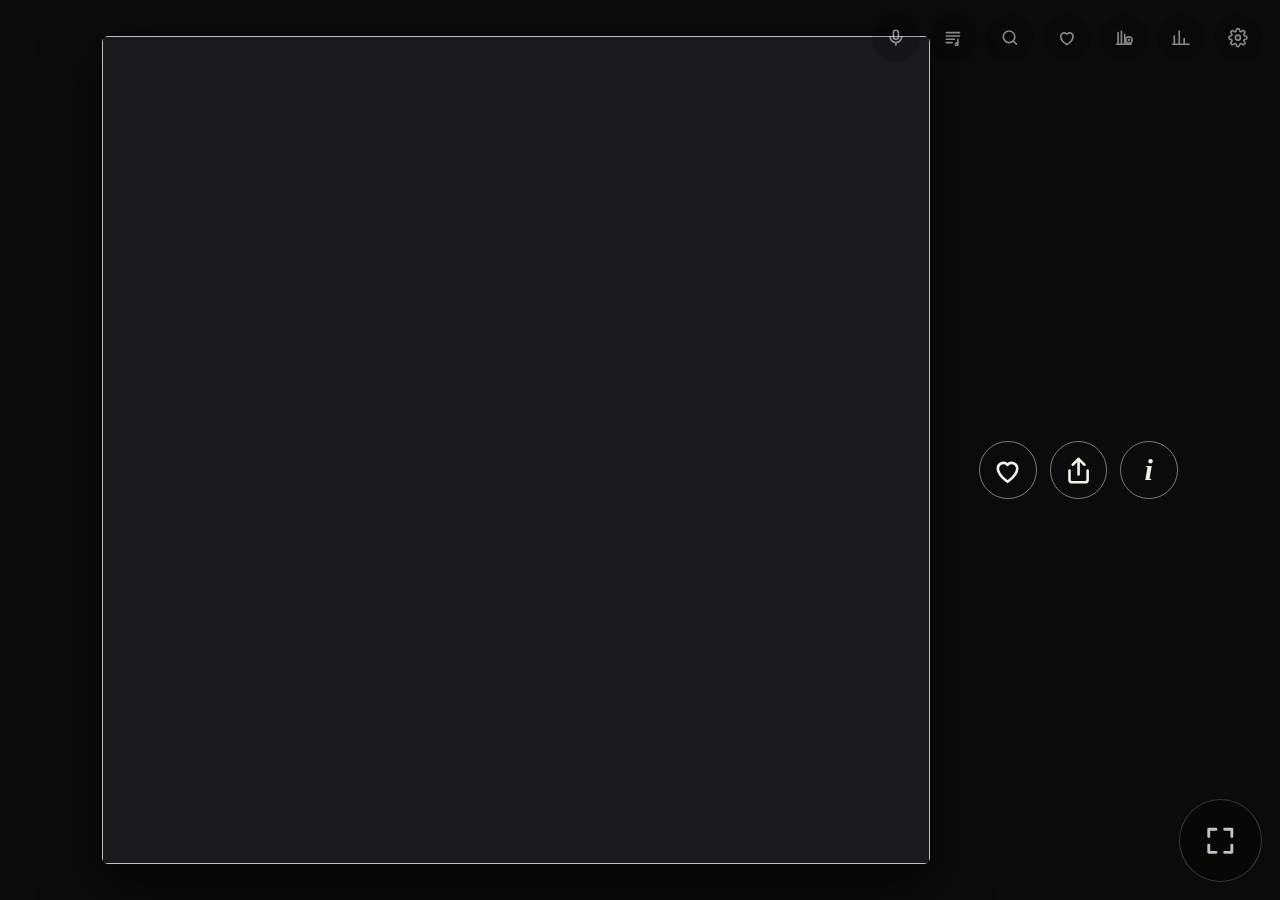
==== app/display.html @ 93bf1a57 "Both apps check for updates every hour and ask whether to update, whatever screen is open (Later ask" ====
<!doctype html>
<html lang="en">
<head>
<meta charset="utf-8">
<meta name="viewport" content="width=device-width, initial-scale=1, viewport-fit=cover">
<title>Liner Notes</title>
<link rel="manifest" href="/manifest.json">
<link rel="icon" href="/icon-192.png">
<link rel="apple-touch-icon" href="/icon-192.png">
<meta name="theme-color" content="#0b0b0c">
<meta name="mobile-web-app-capable" content="yes">
<style>
  :root { --ts: 1; --fg: #f4f1ea; --dim: rgba(244,241,234,.6); --faint: rgba(244,241,234,.14); --gold: #c9a04a;
          --panel: rgba(12,12,14,.94); }
  * { box-sizing: border-box; }
  html, body { margin: 0; height: 100%; background: #0b0b0c; color: var(--fg); overflow: hidden;
    font-family: "Segoe UI Variable Text", "Segoe UI", system-ui, sans-serif; user-select: none; -webkit-tap-highlight-color: transparent; }
  button { font: inherit; color: inherit; }

  #bg { position: fixed; inset: -10%; background-size: cover; background-position: center;
    filter: blur(60px) saturate(1.4) brightness(.42); transition: opacity 1s; }

  /* ---------- main screen ---------- */
  #stage { position: relative; height: 100%; display: flex; align-items: center; justify-content: center;
    gap: 4vmin; padding: 4vmin; cursor: pointer; }
  #side { min-width: 0; display: flex; flex-direction: column; max-height: 100%; }
  #side > p, #side > span, #side > button { flex: none; }
  body.lyrics-show #side { padding-top: 6vmin; }
  @media (min-aspect-ratio: 7/5) {
    #stage { flex-direction: row; } #side { text-align: left; max-width: 50vw; } #art { height: 92vh; } }
  @media (max-aspect-ratio: 7/5) {
    #stage { flex-direction: column; } #side { text-align: center; align-items: center; } #art { height: min(66vh, 92vw); } }
  /* square-ish windows: a smaller cover so the song details below it still fit */
  @media (max-aspect-ratio: 7/5) and (min-aspect-ratio: 4/5) { #art { height: min(48vh, 92vw); } }

  @media (min-aspect-ratio: 7/5) and (max-height: 520px) { #art { height: 78vh; } #side { max-width: 58vw; } }
  .sizes { display: flex; gap: 1.2vmin; flex-wrap: wrap; justify-content: flex-end; }
  #art { aspect-ratio: 1; border-radius: 6px; object-fit: cover; box-shadow: 0 20px 60px rgba(0,0,0,.6);
    background: #1a1a1d; transition: opacity .6s; flex: none; }
  #title { font-size: calc(var(--ts) * clamp(18px, 5.5vmin, 56px)); font-weight: 650; line-height: 1.1; margin: 0 0 .25em; }
  #artist { font-size: calc(var(--ts) * clamp(14px, 4vmin, 38px)); margin: 0; opacity: .92; }
  #album { font-size: calc(var(--ts) * clamp(12px, 2.9vmin, 26px)); margin: .35em 0 0; color: var(--dim); }
  #details { font-size: calc(var(--ts) * clamp(11px, 2.3vmin, 19px)); margin: .35em 0 0; color: var(--dim); }
  /* where it's playing from: plain info text. The medium (vinyl, CD...) is a button that changes it. */
  #source { display: inline-block; margin-top: 1.1em; font-size: calc(var(--ts) * clamp(10px, 1.9vmin, 15px)); letter-spacing: .08em;
    text-transform: uppercase; color: var(--dim); align-self: flex-start; white-space: nowrap; }
  #mediumBtn { display: none; align-items: center; gap: .45em; font-size: calc(var(--ts) * clamp(11px, 2vmin, 16px)); font-weight: 600;
    color: var(--fg); background: rgba(255,255,255,.08); border: 1.5px solid rgba(201,160,74,.75); border-radius: 99px;
    padding: .35em .75em .35em .9em; cursor: pointer; font-family: inherit; flex: none; }
  #mediumBtn:hover, #mediumBtn.open { background: rgba(201,160,74,.18); }
  #mediumBtn svg { width: .9em; height: .9em; fill: none; stroke: currentColor; stroke-width: 2.6; stroke-linecap: round; stroke-linejoin: round; transition: transform .2s; }
  #mediumBtn.open svg { transform: rotate(180deg); }
  @media (max-aspect-ratio: 7/5) { #source { align-self: center; } }
  .clamp { display: -webkit-box; -webkit-box-orient: vertical; -webkit-line-clamp: 2; overflow: hidden; }
  #actRow { display: flex; gap: .8em; flex-wrap: wrap; margin-top: 1.4em; align-self: flex-start; }
  @media (max-aspect-ratio: 7/5) { #actRow { align-self: center; justify-content: center; } }
  #findBtn { display: none; background: var(--gold); color: #111; border: 0; border-radius: 99px;
    padding: .7em 1.4em; font-weight: 650; font-size: calc(var(--ts) * clamp(13px, 2.8vmin, 20px)); cursor: pointer; }
  .listenBtn { display: none; background: none; color: var(--fg); border: 1.5px solid rgba(255,255,255,.45); border-radius: 99px;
    padding: .65em 1.3em; font-weight: 600; font-size: calc(var(--ts) * clamp(13px, 2.8vmin, 20px)); cursor: pointer; }
  .listenBtn:hover { background: rgba(255,255,255,.1); }
  .listenBtn.busy { opacity: .7; cursor: default; }
  #micInd .listenBtn { display: inline-block; font-size: 1em; padding: .25em .9em; margin-left: .4em; pointer-events: auto; }

  #progress { display: none; align-items: center; gap: 1em; margin-top: .9em; width: min(100%, 26em); }
  @media (max-aspect-ratio: 7/5) { #progress { align-self: center; } }
  #progress .bar { flex: 1; height: 4px; border-radius: 99px; background: rgba(255,255,255,.16); overflow: hidden; }
  #progFill { height: 100%; width: 0; background: var(--fg); opacity: .8; border-radius: 99px; }
  #progress.estimate #progFill { opacity: .45; }
  #progText { color: var(--dim); font-variant-numeric: tabular-nums; white-space: nowrap; font-size: calc(var(--ts) * clamp(11px, 2.2vmin, 17px)); }
  .metaRow { display: flex; align-items: center; gap: .8em; margin-top: 1.1em; }
  @media (max-aspect-ratio: 7/5) { .metaRow { justify-content: center; } }
  .metaRow #source { margin-top: 0; }
  #infoBtn { width: calc(var(--ts) * clamp(26px, 5vmin, 36px)); height: calc(var(--ts) * clamp(26px, 5vmin, 36px)); border-radius: 50%;
    border: 1.5px solid rgba(255,255,255,.45); background: none; color: var(--fg); cursor: pointer; flex: none;
    font: italic 600 calc(var(--ts) * clamp(13px, 2.6vmin, 19px)) Georgia, serif; display: grid; place-items: center; padding: 0; }
  #infoBtn:hover { background: rgba(255,255,255,.12); }

  /* lyrics mode: title above the art, artist and album below it, lyrics in their own column */
  #artCol { display: contents; }
  #lyTitle, #lyBelow, #lyricsCol { display: none; }
  body.lyrics-show #side { display: none; }
  body.lyrics-show #artCol { display: flex; flex-direction: column; align-items: center; justify-content: center; flex: none; min-width: 0; }
  body.lyrics-show #lyTitle, body.lyrics-show #lyBelow { display: block; text-align: center; max-width: 100%; }
  #lyTitle { font-size: calc(var(--ts) * clamp(16px, 4.4vmin, 44px)); font-weight: 650; line-height: 1.15; margin: 0 0 1.6vmin; }
  #lyBelow { margin-top: 1.8vmin; }
  #lyArtist { font-size: calc(var(--ts) * clamp(13px, 3.2vmin, 30px)); margin: 0; opacity: .92; }
  #lyAlbum { font-size: calc(var(--ts) * clamp(11px, 2.4vmin, 21px)); margin: .2em 0 0; color: var(--dim); }
  body.lyrics-show #lyricsCol { display: block; position: relative; flex: 1; min-width: 0; align-self: stretch; overflow-y: auto; scrollbar-width: none;
    -webkit-mask-image: linear-gradient(transparent 0, #000 14%, #000 86%, transparent 100%);
            mask-image: linear-gradient(transparent 0, #000 14%, #000 86%, transparent 100%); user-select: text; }
  #lyricsCol::-webkit-scrollbar { display: none; }
  #lyricLines { padding: 40vh 0; }
  #lyricLines p { margin: 0; padding: .32em 0; color: var(--dim); opacity: .55; line-height: 1.3; transition: opacity .35s, color .35s, transform .35s;
    font-size: calc(var(--ts) * clamp(15px, 3.6vmin, 34px)); font-weight: 600; transform-origin: left center; }
  #lyricLines p.past { opacity: .32; }
  #lyricLines p.now { opacity: 1; color: var(--fg); }
  #lyricLines.plain p { opacity: .85; font-weight: 500; }
  #lyricLines .gap { height: .8em; }
  #lyricLines .none { opacity: .6; font-weight: 500; }
  #lyricLines .pill { display: inline-block; margin-top: 1em; font-weight: 500; }
  @media (min-aspect-ratio: 7/5) {
    body.lyrics-show #stage { gap: 6vmin; padding: 4vmin 6vmin; }
    body.lyrics-show #art { height: min(62vh, 44vw); } }
  @media (max-aspect-ratio: 7/5) {
    body.lyrics-show #stage { justify-content: flex-start; gap: 2vmin; padding-top: max(7vmin, calc(var(--ts) * 54px)); }
    body.lyrics-show #art { height: min(30vh, 62vw); }
    body.lyrics-show #lyricsCol { width: 100%; text-align: center; }
    #lyricLines p { transform-origin: center; } }

  .record, #art.record { background: radial-gradient(circle, #c9a04a 0 14%, #111 15% 16%, #1b1b1b 17% 30%, #121212 31% 45%,
    #1b1b1b 46% 60%, #121212 61% 70%, #0d0d0d 71%); border-radius: 50% !important; animation: spin 6s linear infinite; }
  @keyframes spin { to { transform: rotate(360deg); } }

  /* still looking: breathing ring around the record + status line */
  #art.searching { animation: spin 6s linear infinite, breathe 2.4s ease-in-out infinite; }
  @keyframes breathe { 0%, 100% { box-shadow: 0 0 0 0 rgba(201,160,74,.0), 0 20px 60px rgba(0,0,0,.6); }
                       50% { box-shadow: 0 0 0 2.4vmin rgba(201,160,74,.30), 0 0 9vmin 3vmin rgba(201,160,74,.22), 0 20px 60px rgba(0,0,0,.6); } }
  .looking { display: none; align-items: center; gap: .6em; color: var(--dim); font-size: calc(var(--ts) * clamp(12px, 2.5vmin, 19px)); margin-top: .8em; }
  .looking i { width: .7em; height: .7em; border-radius: 50%; background: var(--gold); animation: pulse 1.6s ease-in-out infinite; flex: none; }
  @keyframes pulse { 0%, 100% { opacity: .25; transform: scale(.75); } 50% { opacity: 1; transform: scale(1); } }
  #idle.listening .record { animation: spin 6s linear infinite, breathe 2.4s ease-in-out infinite; opacity: .9; }

  #idle { position: fixed; inset: 0; display: none; align-items: center; justify-content: center; flex-direction: column;
    color: var(--dim); font-size: calc(var(--ts) * clamp(14px, 3.5vmin, 30px)); gap: 3vmin; }
  #idle .record { width: 30vmin; height: 30vmin; animation-duration: 20s; opacity: .5; }

  /* ---------- between records ---------- */
  #idleShow { position: fixed; inset: 0; display: none; z-index: 1; }
  #idle.show #idleShow { display: block; }
  #idle.show > .record, #idle.show > #idleText { display: none; }
  #idleStatus { position: fixed; left: 50%; bottom: 4vmin; transform: translateX(-50%); z-index: 3; display: none;
    background: rgba(0,0,0,.55); border: 1px solid rgba(255,255,255,.14); border-radius: 99px; padding: .5em 1.2em; color: var(--fg);
    font-size: calc(var(--ts) * clamp(12px, 2.4vmin, 18px)); white-space: nowrap; }
  #idle.show #idleStatus.on { display: block; }
  #stylusNote { position: fixed; left: 50%; top: max(9vmin, 56px); transform: translateX(-50%); z-index: 4; display: none; align-items: center; gap: .8em;
    background: rgba(0,0,0,.6); border: 1px solid rgba(201,160,74,.55); border-radius: 1.6em; padding: .45em .6em .45em 1.2em; width: max-content; color: var(--fg);
    font-size: calc(var(--ts) * clamp(12px, 2.2vmin, 17px)); max-width: 92vw; box-sizing: border-box; }
  #idle.show #stylusNote.on { display: flex; }
  #stylusNote span { line-height: 1.3; }
  @media (orientation: portrait) { #stylusNote { flex-wrap: wrap; justify-content: center; text-align: center; padding: .7em 1em; width: 92vw; }
    #stylusNote span { flex-basis: 100%; } }
  #stylusNote button { flex: none; font-size: .9em; padding: .25em .9em; }
  #stylusBox { font-size: clamp(14px, 2.6vmin, 18px); margin-top: 1em; }
  #stylusBox .muted { font-size: .92em; }
  #stBar { height: 10px; border-radius: 99px; background: rgba(255,255,255,.1); overflow: hidden; margin: .7em 0; }
  #stFill { height: 100%; width: 0; background: var(--gold); border-radius: 99px; transition: width .6s ease; }
  #stFill.due { background: #e8556d; }
  #stylusBox label { display: flex; align-items: center; justify-content: space-between; gap: 1em; margin: .8em 0; }
  #stLifeOwn.on { border-color: var(--gold); }
  #micSel { font-size: .9em; padding: .45em .9em; max-width: 22em; color-scheme: dark; cursor: pointer; }
  #micSel option { background: #1d1d20; color: var(--fg); }
  #stylusBox input.field { width: 10em; color-scheme: dark; font-size: 1em; padding: .45em .9em; }
  #jp, #slides { position: absolute; inset: 0; transition: opacity 2.5s ease; }
  #jp { display: flex; align-items: center; justify-content: center; gap: 6vmin; padding: 6vmin 7vmin; box-sizing: border-box; }
  #jp.off, #slides.off { opacity: 0; pointer-events: none; }
  #jpArt.record { border-radius: 50%; }
  #jpArt { height: min(74vh, 46vw); aspect-ratio: 1; object-fit: cover; border-radius: 6px; box-shadow: 0 20px 60px rgba(0,0,0,.6); flex: none; background: #1a1a1d; }
  #jpSide { min-width: 0; max-width: 46vw; color: var(--fg); }
  #jpKicker { font-size: calc(var(--ts) * clamp(18px, 4.4vmin, 44px)); font-weight: 700; letter-spacing: .06em; text-transform: uppercase;
    color: var(--gold); margin: 0 0 .35em; line-height: 1; }
  #jpSide .kicker { font-size: calc(var(--ts) * clamp(10px, 1.8vmin, 14px)); letter-spacing: .14em; text-transform: uppercase; color: var(--dim); margin: 0 0 .8em; }
  #jpAlbum { font-size: calc(var(--ts) * clamp(18px, 4.6vmin, 46px)); font-weight: 650; line-height: 1.1; margin: 0; }
  #jpArtist { font-size: calc(var(--ts) * clamp(14px, 3.2vmin, 30px)); margin: .25em 0 0; opacity: .9; }
  #jpWhen { font-size: calc(var(--ts) * clamp(11px, 2.1vmin, 17px)); color: var(--dim); margin: .5em 0 0; }
  #jpRecent { display: flex; gap: 1.4vmin; margin-top: 4vmin; flex-wrap: wrap; }
  #jpRecent img { width: calc(var(--ts) * clamp(38px, 7vmin, 72px)); aspect-ratio: 1; object-fit: cover; border-radius: 4px; opacity: .85; background: #1a1a1d; }
  #jpSaved { margin-top: 3.5vmin; }
  #jpSaved div { font-size: calc(var(--ts) * clamp(11px, 2.1vmin, 17px)); color: var(--dim); margin: .25em 0; white-space: nowrap; overflow: hidden; text-overflow: ellipsis; }
  #jpSaved div b { color: var(--fg); font-weight: 600; }
  #jpSaved div i { color: #e8556d; font-style: normal; margin-right: .4em; }
  @media (max-aspect-ratio: 7/5) {
    #jp { flex-direction: column; gap: 3vmin; text-align: center; }
    #jpArt { height: auto; width: min(64vw, 46vh); }
    #jpSide { max-width: 90vw; } #jpRecent { justify-content: center; } }
  #slides .bgl { position: absolute; inset: -8%; background-size: cover; background-position: center; filter: blur(60px) brightness(.4) saturate(1.2);
    transition: opacity 3s ease; }
  #slides .sl { position: absolute; inset: 0; display: flex; flex-direction: column; align-items: center; justify-content: center; gap: 2.4vmin;
    transition: opacity 3s ease; }
  #slides .sl img { height: min(72vh, 80vw); aspect-ratio: 1; object-fit: cover; border-radius: 6px; box-shadow: 0 24px 70px rgba(0,0,0,.65);
    animation: drift 16s ease-in-out both; }
  #slides .sl .cap { color: var(--dim); font-size: calc(var(--ts) * clamp(11px, 2.2vmin, 18px)); text-align: center; max-width: 80vw; }
  #slides .sl .cap b { color: var(--fg); font-weight: 600; }
  #slides .hide { opacity: 0; }
  @keyframes drift { from { transform: scale(1) translateY(.6vmin); } to { transform: scale(1.045) translateY(-.6vmin); } }

  /* ---------- toolbar ---------- */
  #toolbar { position: fixed; top: max(1.5vmin, env(safe-area-inset-top)); right: 2vmin; display: flex; gap: 1vmin; z-index: 5; }
  #toolbar button, #toolbar #tb-coffee { background: rgba(0,0,0,.25); border: 0; border-radius: 50%; width: clamp(34px, 7vmin, 48px);
    height: clamp(34px, 7vmin, 48px); display: grid; place-items: center; cursor: pointer; opacity: .55; }
  #toolbar button:hover { opacity: 1; background: rgba(255,255,255,.1); }
  #tb-listen .slash { display: none; }
  #tb-listen.off { opacity: 1; background: rgba(227,154,122,.22); box-shadow: inset 0 0 0 1.5px rgba(227,154,122,.8); }
  #tb-listen.off svg { stroke: #e39a7a; } #tb-listen.off .slash { display: inline; }
  #micInd .turnOn { display: none; } #micInd.paused .turnOn { display: inline-block; }
  #micInd.paused { background: none; padding: 0; } #micInd.paused i, #micInd.paused > span { display: none; }
  #micInd.paused .turnOn { margin-left: 0; }
  #toolbar svg { width: 55%; height: 55%; stroke: var(--fg); fill: none; stroke-width: 2; stroke-linecap: round; stroke-linejoin: round; }

  /* ---------- panels ---------- */
  /* panels (settings, search, history...) always use normal-size text; the text size setting is for the main screen */
  .panel, #toast { --ts: 1; }
  .panel { font-size: clamp(14px, 2.6vmin, 18px); }
  #spotifyBox, #lastfmBox { font-size: clamp(14px, 2.6vmin, 18px); }
  #spotifyBox .muted, #lastfmBox .muted { font-size: .92em; }
  .panel { position: fixed; inset: 0; background: var(--panel); backdrop-filter: blur(12px); display: none; z-index: 8;
    overflow-y: auto; padding: 5vmin 6vmin 8vmin; user-select: text; cursor: default; }
  .panel.open { display: block; }
  /* the panel's blur makes "fixed" scroll with it, so the close button sticks to the top of the panel instead */
  .close { position: sticky; top: 0; float: right; margin: -3vmin -3vmin 0 2vmin; width: clamp(40px, 7vmin, 56px); height: clamp(40px, 7vmin, 56px);
    border-radius: 50%; border: 0; background: rgba(30,30,34,.85); color: var(--fg); display: grid; place-items: center; padding: 0;
    font-size: clamp(24px, 4.5vmin, 36px); cursor: pointer; line-height: 1; z-index: 9; box-shadow: 0 4px 16px rgba(0,0,0,.4); }
  .close:hover { background: rgba(60,60,66,.95); }
  /* Buy Me a Coffee: beside the close button on every page, and a cup by the buttons on the main screen */
  /* height 0, so the page's text doesn't wrap around it; the button hangs from the top beside the close button */
  .bmc { position: sticky; top: 0; float: right; z-index: 9; display: block; line-height: 0; height: 0; text-decoration: none;
    margin: -3vmin 1.6vmin 0 0 !important; max-width: none !important; }
  .bmc img, .bmc .alt { box-shadow: 0 4px 16px rgba(0,0,0,.4); }
  .bmc img { height: 60px !important; width: 217px !important; display: block; border-radius: 10px; }
  .bmc .alt { display: none; height: 60px; padding: 0 1.2em; align-items: center; gap: .5em; background: #ffdd00; color: #111; border-radius: 10px;
    font: 700 19px/1 system-ui, sans-serif; white-space: nowrap; text-decoration: none; }
  .bmc.noimg img { display: none; } .bmc.noimg .alt { display: flex; }
  @media (max-width: 520px) { .bmc img { height: 44px !important; width: 159px !important; } .bmc .alt { height: 44px; font-size: 15px; } }
  #tb-coffee { font-size: clamp(17px, 3.6vmin, 25px); line-height: 1; text-decoration: none; opacity: .9 !important; }
  .panel h2 { margin: 0; font-size: calc(var(--ts) * clamp(18px, 4.5vmin, 40px)); }
  .panel h3 { font-size: calc(var(--ts) * clamp(11px, 2vmin, 14px)); letter-spacing: .1em; text-transform: uppercase; color: var(--dim); margin: 0 0 1em; }
  .sub { color: var(--dim); margin: .3em 0 1.2em; font-size: calc(var(--ts) * clamp(13px, 2.8vmin, 22px)); }
  .muted { color: var(--dim); }
  .pill { color: var(--fg); text-decoration: none; border: 1px solid rgba(255,255,255,.25); border-radius: 99px;
    padding: .45em 1em; font-size: calc(var(--ts) * clamp(12px, 2.4vmin, 17px)); background: none; cursor: pointer; }
  .pill:hover, .pill.on { background: rgba(255,255,255,.14); }
  .row { display: flex; flex-wrap: wrap; gap: 1.5vmin; }
  .cols { display: grid; gap: 5vmin; grid-template-columns: 1fr; }
  @media (min-aspect-ratio: 7/5) { .cols { grid-template-columns: 1fr 1fr; } }

  /* info */
  #i-details { color: var(--dim); font-size: calc(var(--ts) * clamp(12px, 2.4vmin, 18px)); margin: -.6em 0 1.2em; }
  #links { margin-bottom: 4vmin; }
  #bio, #lyrics { font-size: calc(var(--ts) * clamp(13px, 2.6vmin, 20px)); line-height: 1.55; }
  #lyrics { white-space: pre-wrap; }
  #bio img { float: right; width: 26%; max-width: 160px; margin: 0 0 1em 1em; border-radius: 4px; }
  #bio a { color: var(--fg); }
  #donate { display: none; margin-top: 5vmin; color: var(--dim); font-size: calc(var(--ts) * clamp(12px, 2.4vmin, 17px)); }
  #donate a { color: var(--gold); }

  /* search */
  #searchForm { display: flex; gap: 1.5vmin; margin: 1em 0 3vmin; }
  #q { flex: 1; background: rgba(255,255,255,.08); border: 1px solid rgba(255,255,255,.2); border-radius: 99px; color: var(--fg);
    padding: .7em 1.1em; font: inherit; font-size: calc(var(--ts) * clamp(14px, 3vmin, 22px)); outline: none; min-width: 0; }
  #q:focus { border-color: var(--gold); }
  .result { display: flex; gap: 2vmin; align-items: center; padding: 1.2vmin; border-radius: 8px; cursor: pointer; }
  .result:hover { background: rgba(255,255,255,.08); }
  .result img, .thumb { width: clamp(44px, 9vmin, 72px); height: clamp(44px, 9vmin, 72px); border-radius: 4px; object-fit: cover; background: #1a1a1d; flex: none; }
  .result b, .line b { display: block; font-size: calc(var(--ts) * clamp(13px, 2.7vmin, 20px)); font-weight: 600; }
  .result span, .line span { color: var(--dim); font-size: calc(var(--ts) * clamp(11px, 2.2vmin, 16px)); }

  /* records */
  .nowRec { display: flex; gap: 2vmin; align-items: center; background: rgba(255,255,255,.06); border-radius: 10px; padding: 1.4vmin; margin: 1.5em 0 0; }
  .nowRec img { width: calc(var(--ts) * clamp(44px, 9vmin, 64px)); aspect-ratio: 1; border-radius: 4px; object-fit: cover; background: #1a1a1d; flex: none; }
  .nowRec span { display: block; font-size: calc(var(--ts) * clamp(11px, 2.1vmin, 15px)); }
  .nowRec b { font-size: calc(var(--ts) * clamp(13px, 2.7vmin, 19px)); }
  .resHead { margin: 3vmin 0 1vmin; }
  #lyricsBtn.on { opacity: 1; background: rgba(201,160,74,.28); }
  .recHead { display: flex; gap: 3vmin; align-items: center; margin-bottom: 3vmin; }
  .recHead img { width: calc(var(--ts) * clamp(80px, 20vmin, 160px)); aspect-ratio: 1; border-radius: 6px; object-fit: cover; background: #1a1a1d; flex: none; }
  .sideHead { margin: 3vmin 0 1vmin; }
  .trk { display: flex; gap: 2vmin; align-items: baseline; padding: 1.2vmin 1.4vmin; border-radius: 8px; cursor: pointer;
    border-left: 3px solid transparent; font-size: calc(var(--ts) * clamp(13px, 2.6vmin, 19px)); }
  .trk:hover { background: rgba(255,255,255,.07); }
  .trk.now { background: rgba(201,160,74,.14); border-left-color: var(--gold); }
  .trk .pos { color: var(--dim); width: 2.4em; flex: none; }
  .trk .ttl { flex: 1; min-width: 0; } .trk .ttl span { color: var(--dim); }
  .trk .dur { color: var(--dim); font-variant-numeric: tabular-nums; }
  #scanBox video { width: 100%; max-width: 520px; border-radius: 8px; background: #000; display: block; margin-bottom: 1em; }
  #recKey input { width: 100%; margin: .6em 0; }
  #recKey a { color: var(--gold); }
  .field { background: rgba(255,255,255,.08); border: 1px solid rgba(255,255,255,.2); border-radius: 99px; color: var(--fg);
    padding: .7em 1.1em; font: inherit; font-size: calc(var(--ts) * clamp(14px, 3vmin, 22px)); outline: none; min-width: 0; }
  .field:focus { border-color: var(--gold); }

  /* phone setup guide */
  .step { display: flex; gap: 2.5vmin; padding: 2.4vmin 0; border-bottom: 1px solid var(--faint); }
  .step .num { width: 2em; height: 2em; border-radius: 50%; flex: none; display: grid; place-items: center; font-weight: 650;
    border: 1px solid rgba(255,255,255,.3); font-size: calc(var(--ts) * clamp(12px, 2.4vmin, 17px)); }
  .step.done .num { background: var(--gold); color: #111; border-color: var(--gold); }
  .step b { display: block; font-size: calc(var(--ts) * clamp(14px, 2.9vmin, 21px)); margin-bottom: .3em; }
  .step p, .step li { color: var(--dim); font-size: calc(var(--ts) * clamp(12px, 2.5vmin, 18px)); line-height: 1.5; margin: .25em 0; }
  .step ul { margin: .3em 0; padding-left: 1.2em; }
  .step strong { color: var(--fg); font-weight: 600; }
  .step code { color: var(--fg); background: rgba(255,255,255,.08); padding: .1em .4em; border-radius: 4px; }
  .status { margin-top: .6em; font-size: calc(var(--ts) * clamp(12px, 2.5vmin, 18px)); display: flex; gap: .6em; align-items: center; flex-wrap: wrap; }
  .status.ok { color: var(--gold); }
  .status .dotwait { width: .6em; height: .6em; border-radius: 50%; background: var(--dim); animation: pulse 1.6s ease-in-out infinite; }

  .tabs { display: flex; gap: 1.2vmin; margin: 1.5em 0 .5em; }
  #qrBox { display: none; margin-top: 1em; align-items: center; gap: 3vmin; flex-wrap: wrap; }
  #qrBox img { width: calc(var(--ts) * clamp(140px, 30vmin, 220px)); background: #fff; border-radius: 8px; padding: 6px; }
  #qrBox code { font-size: calc(var(--ts) * clamp(14px, 3vmin, 22px)); }

  /* fullscreen button: easy to find before, nearly invisible once you're fullscreen */
  #fsBtn { position: fixed; right: max(2vmin, env(safe-area-inset-right)); bottom: max(2vmin, env(safe-area-inset-bottom)); z-index: 6;
    width: calc(var(--ts) * clamp(38px, 7.5vmin, 52px)); height: calc(var(--ts) * clamp(38px, 7.5vmin, 52px)); border-radius: 50%;
    border: 1px solid rgba(255,255,255,.25); background: rgba(0,0,0,.35); display: none; place-items: center; cursor: pointer;
    opacity: .8; transition: opacity .3s, border-color .3s, background .3s; }
  #fsBtn svg { width: 50%; height: 50%; stroke: var(--fg); fill: none; stroke-width: 2; stroke-linecap: round; stroke-linejoin: round; }
  #fsBtn.full { opacity: .14; border-color: transparent; background: transparent; }
  #fsBtn.full:hover, #fsBtn.full:active { opacity: .7; }

  /* the PC is off or asleep: go dark and let the phone's screen turn off */
  #pcAway { position: fixed; inset: 0; z-index: 50; background: #000; display: none; align-items: flex-end; justify-content: center;
    padding-bottom: 6vmin; color: rgba(255,255,255,.18); font-size: calc(var(--ts) * clamp(11px, 2.2vmin, 15px)); }
  body.pc-away #pcAway { display: flex; }
  #idleDark { position: fixed; inset: 0; z-index: 49; background: #000; display: none; align-items: flex-end; justify-content: center;
    padding-bottom: 6vmin; color: rgba(255,255,255,.16); font-size: clamp(11px, 2.2vmin, 15px); cursor: pointer; }
  body.idle-dark #idleDark { display: flex; }

  /* save the band */
  .heart { width: calc(var(--ts) * clamp(26px, 5vmin, 36px)); height: calc(var(--ts) * clamp(26px, 5vmin, 36px)); border-radius: 50%;
    border: 1.5px solid rgba(255,255,255,.45); background: none; cursor: pointer; flex: none; display: grid; place-items: center; padding: 0; }
  .heart:hover { background: rgba(255,255,255,.12); }
  .heart svg { width: 56%; height: 56%; fill: none; stroke: var(--fg); stroke-width: 2; stroke-linejoin: round; transition: transform .2s; }
  .heart.on svg { fill: #e8556d; stroke: #e8556d; }
  .shareBtn svg { stroke-linecap: round; }
  #lyShare { display: inline-grid; margin-top: 1.4vmin; margin-left: .6em; }
  /* share menu (PC; phones use their own share sheet) */
  #shareMenu { position: fixed; z-index: 30; display: none; background: #1c1c20; border: 1px solid rgba(255,255,255,.18); border-radius: 14px;
    padding: .5em; min-width: 15em; box-shadow: 0 14px 40px rgba(0,0,0,.6); font-size: clamp(14px, 2.4vmin, 17px); --ts: 1; }
  #shareMenu.on { display: block; }
  #pairAsk, #updAsk { position: fixed; z-index: 40; left: 50%; top: 50%; transform: translate(-50%, -50%); display: none; width: min(26em, 90vw);
    background: #1c1c20; border: 1px solid rgba(201,160,74,.6); border-radius: 16px; padding: 1.4em 1.5em; box-shadow: 0 20px 60px rgba(0,0,0,.7);
    font-size: clamp(15px, 2.6vmin, 18px); --ts: 1; text-align: center; }
  #pairAsk.on, #updAsk.on { display: block; }
  #pairAsk h3, #updAsk h3 { margin: 0 0 .5em; font-size: 1.15em; text-transform: none; letter-spacing: 0; color: var(--fg); }
  #pairAsk .code { font-size: 2.4em; font-weight: 700; letter-spacing: .2em; color: var(--gold); margin: .3em 0; font-variant-numeric: tabular-nums; }
  #pairAsk .row, #updAsk .row { justify-content: center; margin-top: 1em; }
  #updAsk .notes { margin: .6em 0 0; font-size: .85em; max-height: 8em; overflow: auto; white-space: pre-line; text-align: left; }
  #shareMenu .smHead { padding: .55em .8em .6em; color: var(--dim); font-size: .85em; border-bottom: 1px solid var(--faint); margin-bottom: .3em; max-width: 19em; }
  #shareMenu a, #shareMenu button { display: flex; align-items: center; gap: .7em; width: 100%; box-sizing: border-box; padding: .6em .8em; border-radius: 9px;
    color: var(--fg); background: none; border: 0; font: inherit; text-decoration: none; cursor: pointer; text-align: left; }
  #shareMenu a:hover, #shareMenu button:hover { background: rgba(255,255,255,.08); }
  #shareMenu i { font-style: normal; width: 1.3em; text-align: center; color: var(--dim); }
  .heart.pop svg { transform: scale(1.3); }
  #lyHeart { display: inline-grid; margin-top: 1.4vmin; }
  #toast { position: fixed; left: 50%; bottom: 6vmin; transform: translate(-50%, 1em); background: rgba(20,20,22,.94); color: var(--fg);
    border: 1px solid rgba(255,255,255,.14); border-radius: 12px; padding: .8em 1.2em; z-index: 20; opacity: 0; pointer-events: none;
    transition: opacity .25s, transform .25s; max-width: 90vw; text-align: center; font-size: calc(var(--ts) * clamp(12px, 2.5vmin, 17px)); }
  #toast.show { opacity: 1; transform: translate(-50%, 0); }
  #savedBody .line a { color: var(--fg); }
  #savedBody .line b { cursor: pointer; } #savedBody .line b:hover { text-decoration: underline; }
  #savedBody .line .acts { margin-left: auto; display: flex; gap: 1vmin; align-items: center; flex: none; }
  #savedBody .line .acts .pill { padding: .3em .8em; }
  .unsave { background: none; border: 0; color: var(--dim); cursor: pointer; font-size: 1.3em; padding: 0 .3em; }
  #spotifyBox { margin-top: 1em; }
  #spotifyBox .row { align-items: center; margin-top: 1em; }

  /* recap card */
  #rcWrap { position: relative; margin-top: 2.4vmin; width: min(100%, 460px, 52vh); aspect-ratio: 1080 / 1350; border-radius: 10px;
    overflow: hidden; background: #161618; box-shadow: 0 16px 50px rgba(0,0,0,.5); }
  #rcImg { width: 100%; height: 100%; display: block; transition: opacity .3s; }
  #rcLoading { position: absolute; inset: 0; display: grid; place-items: center; }
  #rcWrap.loading #rcImg { opacity: .25; }
  #rcWrap:not(.loading) #rcLoading { display: none; }

  /* which medium is playing the music in the room */
  #mediumAsk { display: none; margin-top: 1.4em; padding: .9em 1.1em; border: 1px solid rgba(255,255,255,.16); border-radius: 14px;
    background: rgba(0,0,0,.25); font-size: calc(var(--ts) * clamp(12px, 2.3vmin, 18px)); max-width: 30em; }
  #mediumAsk.on { display: block; }
  #mediumAsk > span { display: block; margin-bottom: .6em; color: var(--fg); font-weight: 600; }
  #mediumAsk .row { gap: .5em; }
  #mediumAsk .pill { font-size: 1em; padding: .35em .9em; }
  #mediumAsk label { display: flex; align-items: center; gap: .5em; margin-top: .7em; color: var(--dim); cursor: pointer; }
  #mediumAsk input { width: 1.1em; height: 1.1em; accent-color: var(--gold); }
  @media (max-aspect-ratio: 7/5) { #mediumAsk { margin-left: auto; margin-right: auto; } #mediumAsk .row { justify-content: center; } #mediumAsk label { justify-content: center; } }
  #albumAsk { display: none; margin-top: 1.4em; padding: .9em 1.1em; border: 1px solid rgba(201,160,74,.45); border-radius: 14px;
    background: rgba(0,0,0,.35); max-width: 26em; font-size: clamp(13px, 2.1vmin, 17px); }
  #albumAsk.on { display: block; }
  #albumAsk > span { display: block; color: var(--fg); font-weight: 600; }
  #albumAsk small { display: block; color: var(--dim); margin: .3em 0 .7em; }
  #albumAsk .row { gap: .5em; }
  #albumAsk .pill { font-size: 1em; padding: .35em .9em; }
  #aaName { display: none; margin-top: .8em; gap: .5em; flex-wrap: wrap; }
  #albumAsk.naming #aaName { display: flex; }
  #aaName .field, #ownAlbum .field { font-size: 1em; padding: .45em .9em; flex: 1; min-width: 8em; }
  @media (max-aspect-ratio: 7/5) { #albumAsk { margin-left: auto; margin-right: auto; } #albumAsk .row { justify-content: center; } }
  #ownAlbum { margin-top: 3vmin; padding-top: 2vmin; border-top: 1px solid var(--faint); }
  #ownAlbum .row { gap: .6em; flex-wrap: wrap; }
  /* settings with several choices: the choices go on their own line under the label */
  #textSize, #mediaRow, #idleModeRow, #idleOffRow, #pcMediaRow, #phoneOffRow { flex-wrap: wrap; }
  #pcMediaRow .sizes { display: flex; flex-wrap: wrap; gap: .5em; width: 100%; justify-content: flex-start; margin-top: .2em; }
  #textSize .sizes { display: flex; flex-wrap: wrap; gap: .5em; width: 100%; justify-content: flex-start; margin-top: .2em; }
  #mediaRow .sizes, #idleModeRow .sizes, #idleOffRow .sizes, #phoneOffRow .sizes { display: flex; flex-wrap: wrap; gap: .5em; width: 100%; justify-content: flex-start; margin-top: .2em; }
  #aboutMark { width: 44px; height: 44px; vertical-align: middle; margin-right: .7em; }

  /* listening history and saved songs: a readable width on big screens */
  #stats > :not(.close), #saved > :not(.close), #records > :not(.close), #recap > :not(.close), #shelf > :not(.close) { max-width: 960px; margin-left: auto; margin-right: auto; }
  #settings > :not(.close) { max-width: 640px; margin-left: auto; margin-right: auto; }
  #settings h3.group { margin: 7vmin auto 0; padding-top: 2.4vmin; border-top: 1px solid rgba(255,255,255,.22); font-size: 1.35em;
    letter-spacing: 0; text-transform: none; color: var(--fg); font-weight: 700; }
  #settings h3.group + h3 { margin-top: 1.6vmin !important; }
  #settings h3.group ~ .pc-only > h3:first-child:not(.group) { margin-top: 1.6vmin !important; }
  /* your shelf */
  #shelfTools { display: flex; flex-wrap: wrap; gap: 1em 2em; align-items: center; margin-top: 1.4em; }
  #shelfTools .row { margin: 0; }
  #shelfFind { width: 14em; font-size: .95em; padding: .45em 1em; }
  #shelfGrid { display: grid; grid-template-columns: repeat(auto-fill, minmax(150px, 1fr)); gap: 2.6em 1.6em; margin-top: 2em; }
  .shelfItem { align-self: start; cursor: pointer; min-width: 0; background: none; border: 0; padding: 0; color: inherit; font: inherit; text-align: left; }
  .shelfItem .cv { position: relative; aspect-ratio: 1; border-radius: 4px; overflow: hidden; background: #1d1d20; box-shadow: 0 8px 20px rgba(0,0,0,.45); }
  .shelfItem .cv img { width: 100%; height: 100%; object-fit: cover; display: block; }
  .shelfItem .cv .ph { position: absolute; inset: 0; display: grid; place-items: center; font-size: 2.6em; font-weight: 700; color: var(--dim); }
  .shelfItem .md { position: absolute; left: .5em; bottom: .5em; background: rgba(0,0,0,.7); border-radius: 99px; padding: .1em .6em; font-size: .72em; color: var(--fg); font-style: normal; }
  .shelfItem:hover .cv { outline: 2px solid var(--gold); outline-offset: 2px; }
  .shelfItem b, .shelfItem span { display: block; overflow: hidden; text-overflow: ellipsis; white-space: nowrap; }
  .shelfItem b { margin-top: .7em; font-weight: 600; }
  .shelfItem span { color: var(--dim); font-size: .9em; }
  .shelfItem small { display: block; color: var(--dim); font-size: .8em; margin-top: .2em; }
  #shelfDetail { display: none; margin-top: 1.6em; }
  #shelf.detail #shelfDetail { display: block; } #shelf.detail #shelfList { display: none; }
  #sdTop { display: flex; gap: 2em; align-items: flex-start; flex-wrap: wrap; margin-top: 1.4em; }
  #sdArt { width: min(280px, 60vw); aspect-ratio: 1; object-fit: cover; border-radius: 4px; background: #1d1d20; box-shadow: 0 10px 30px rgba(0,0,0,.5); }
  #sdInfo { flex: 1; min-width: 14em; }
  #sdInfo h3 { margin: 0; font-size: 1.6em; text-transform: none; letter-spacing: 0; color: var(--fg); }
  #sdSongs { margin-top: 2em; }
  #sdSongs button { display: flex; width: 100%; justify-content: space-between; gap: 1em; background: none; border: 0; border-bottom: 1px solid var(--faint);
    color: var(--fg); font: inherit; padding: .7em 0; cursor: pointer; text-align: left; }
  #sdSongs button:hover b { color: var(--gold); }
  #sdSongs button span { color: var(--dim); flex: none; }
  .worn { color: #e39a7a; } .shelfItem small.worn { color: #e39a7a; }
  .skipMark { font-style: normal; color: #e39a7a; margin-right: .4em; font-weight: 400; }
  .toastAct { background: none; border: 0; color: var(--gold); font: inherit; font-weight: 600; cursor: pointer; padding: 0 0 0 .6em; }

  /* credits on the info page */
  #credits .cgrid { display: grid; grid-template-columns: 1fr; gap: .2em 4vmin; }
  #credits .cr { display: flex; gap: 1em; padding: .35em 0; border-bottom: 1px solid var(--faint); }
  #credits .cr span { color: var(--dim); }
  #credits .cr > :first-child { flex: 0 0 42%; }
  #credits .cr b { font-weight: 500; }
  #credits h4 { margin: 1.6em 0 .5em; font-size: .8em; letter-spacing: .1em; text-transform: uppercase; color: var(--gold); font-weight: 600; }
  #credits h4:first-child { margin-top: 0; }
  #credits .notes { white-space: pre-wrap; color: var(--fg); opacity: .85; line-height: 1.5; max-width: 60em; }
  #credits .src { margin-top: 1.4em; font-size: .85em; }
  #credits a { color: var(--gold); }

  /* is Liner Notes listening? (shown while nothing is playing) */
  #micInd { position: fixed; left: max(3vmin, env(safe-area-inset-left)); bottom: 3vmin; z-index: 3; display: none; align-items: center; gap: .6em;
    color: var(--dim); font-size: calc(var(--ts) * clamp(11px, 2.1vmin, 16px)); background: rgba(0,0,0,.35); padding: .45em .9em .45em .7em; border-radius: 99px; }
  #idle #micInd.on { display: flex; }
  #micInd i { width: .65em; height: .65em; border-radius: 50%; background: var(--gold); animation: pulse 3s ease-in-out infinite; flex: none; }
  #micInd.hearing i { animation-duration: 1.1s; }
  #micInd.off i { background: #6b6b70; animation: none; }

  /* mic meter in settings */
  #sensRow { flex-wrap: wrap; }
  #sensRow .sizes { display: flex; flex-wrap: wrap; gap: .5em; width: 100%; margin-top: .2em; justify-content: flex-start; }
  #meterBox { padding: 1.4em 0 2em; border-bottom: 1px solid var(--faint); font-size: clamp(14px, 2.6vmin, 18px); }
  #meter { position: relative; height: 18px; border-radius: 99px; background: rgba(255,255,255,.08); margin: 1em 0 .7em; overflow: hidden; }
  #meterFill { position: absolute; left: 0; top: 0; bottom: 0; width: 0; background: linear-gradient(90deg, #6f8fb5, #c9a04a); transition: width .08s linear; }
  #meter .mk { position: absolute; top: -2px; bottom: -2px; width: 3px; background: rgba(255,255,255,.55); }
  #meter .mk.gold { background: var(--gold); width: 4px; }
  #meterBox .legend { display: flex; gap: 1.2em; flex-wrap: wrap; font-size: .85em; color: var(--dim); }
  #meterBox .legend i { display: inline-block; width: 10px; height: 10px; border-radius: 2px; margin-right: .4em; vertical-align: middle; }
  .lg-floor, .lg-keep { background: rgba(255,255,255,.55); } .lg-start { background: var(--gold); }
  #meterNow { margin-top: .7em; }

  /* more like this */
  #similar .sims { display: grid; grid-template-columns: repeat(auto-fill, minmax(124px, 1fr)); gap: 2.4vmin 2vmin; }
  #similar .sim { text-align: center; min-width: 0; }
  #similar .sim img, #similar .sim .noimg { width: 84px; height: 84px; border-radius: 50%; object-fit: cover; display: block; margin: 0 auto 10px;
    background: #1d1d20; box-shadow: 0 6px 18px rgba(0,0,0,.4); }
  #similar .sim .noimg { display: grid; place-items: center; font-size: 30px; font-weight: 700; color: var(--dim); }
  #similar .sim b { display: block; font-weight: 600; overflow: hidden; text-overflow: ellipsis; white-space: nowrap; }
  #similar .sim .known { display: block; font-size: .8em; color: var(--gold); margin-top: .15em; }
  #similar .sim .lk { display: flex; justify-content: center; gap: .7em; margin-top: .35em; font-size: .82em; }
  #similar .sim .lk a { color: var(--dim); }
  #similar .sim .lk a:hover { color: var(--fg); }

  #jpArt, #jpAlbum, #jpRecent img, #jpSaved div, #slides .sl img { cursor: pointer; }
  #jpRecent img:hover, #jpArt:hover, #slides .sl img:hover { filter: brightness(1.08); }
  #jpSaved div:hover b { text-decoration: underline; }
  #idleShow, #slides { pointer-events: auto; }

  /* stats */
  .cards { display: grid; grid-template-columns: repeat(auto-fit, minmax(120px, 1fr)); gap: 2vmin; margin: 3vmin 0 5vmin; }
  .card { background: rgba(255,255,255,.06); border-radius: 10px; padding: 2.2vmin 2.5vmin; }
  .card b { display: block; font-size: calc(var(--ts) * clamp(22px, 6vmin, 46px)); font-weight: 650; }
  .card span { color: var(--dim); font-size: calc(var(--ts) * clamp(11px, 2.2vmin, 15px)); }
  .bars { display: flex; align-items: flex-end; gap: 3px; height: 16vmin; min-height: 70px; margin-bottom: 1vmin; }
  .bars div { flex: 1; background: var(--gold); border-radius: 2px 2px 0 0; min-height: 2px; opacity: .85; }
  .split { display: flex; height: 12px; border-radius: 99px; overflow: hidden; margin: .4em 0 .8em; background: var(--faint); }
  .split div:nth-child(1) { background: var(--gold); } .split div:nth-child(2) { background: #6f8fb5; }
  .split div:nth-child(3) { background: #8a7bb0; } .split div:nth-child(4) { background: #7aa37a; }
  .legend span { margin-right: 1.5em; color: var(--dim); font-size: calc(var(--ts) * clamp(11px, 2.2vmin, 15px)); }
  .legend i { display: inline-block; width: .8em; height: .8em; border-radius: 50%; margin-right: .4em; vertical-align: -1px; }
  .line { display: flex; gap: 2vmin; align-items: center; padding: .9vmin 0; }
  .line .n { margin-left: auto; color: var(--dim); font-variant-numeric: tabular-nums; font-size: calc(var(--ts) * clamp(12px, 2.3vmin, 16px)); }
  .rank { width: 1.6em; color: var(--dim); text-align: right; flex: none; font-variant-numeric: tabular-nums; }
  .albums { display: grid; grid-template-columns: repeat(auto-fill, minmax(clamp(90px, 18vmin, 150px), 1fr)); gap: 2.5vmin; }
  .albums img, .albums .noart { width: 100%; aspect-ratio: 1; border-radius: 5px; object-fit: cover; background: #1a1a1d; display: block; }
  .albums b { display: block; font-size: calc(var(--ts) * clamp(12px, 2.3vmin, 16px)); margin-top: .5em; }
  .albums span { color: var(--dim); font-size: calc(var(--ts) * clamp(11px, 2vmin, 14px)); }
  section { margin-bottom: 5vmin; }

  /* settings */
  .setting { display: flex; justify-content: space-between; align-items: center; gap: 3vmin; padding: 2.2vmin 0;
    border-bottom: 1px solid var(--faint); font-size: calc(var(--ts) * clamp(14px, 2.8vmin, 20px)); cursor: pointer; }
  .setting small { display: block; color: var(--dim); font-size: .78em; margin-top: .2em; }
  /* descriptions sit behind a small (i) next to each setting's name: hover, or tap on a phone */
  .tip { position: relative; display: inline-block; vertical-align: middle; margin-left: .45em; }
  .tip > button { width: 1.25em; height: 1.25em; border-radius: 50%; border: 1.3px solid rgba(255,255,255,.4); background: none; color: var(--dim);
    font: italic 600 .8em/1 Georgia, serif; padding: 0; cursor: help; display: grid; place-items: center; }
  .tip:hover > button, .tip.open > button, .tip > button:focus-visible { color: var(--fg); border-color: var(--gold); }
  .tip > small { display: none !important; position: absolute; left: -.6em; top: calc(100% + .5em); z-index: 12; width: min(24em, 78vw);
    background: #1c1c20; border: 1px solid rgba(255,255,255,.18); border-radius: 10px; padding: .75em .9em; margin: 0 !important;
    color: var(--fg) !important; font-size: .82em !important; line-height: 1.45; box-shadow: 0 10px 30px rgba(0,0,0,.55); font-weight: 400; cursor: default; }
  .tip:hover > small, .tip.open > small { display: block !important; }
  /* keep each switch close to its label: rows are a readable width instead of the full screen */

  #settings .setting .pill { white-space: nowrap; }
  #settings .setting:hover { background: linear-gradient(90deg, transparent, rgba(255,255,255,.04) 30%, rgba(255,255,255,.04) 70%, transparent); }
  .switch { width: 2.6em; height: 1.5em; border-radius: 99px; background: var(--faint); position: relative; flex: none; transition: background .2s; }
  .switch::after { content: ""; position: absolute; top: .15em; left: .15em; width: 1.2em; height: 1.2em; border-radius: 50%; background: var(--fg); transition: left .2s; }
  .setting.on .switch { background: var(--gold); } .setting.on .switch::after { left: 1.25em; }

  #updDot { position: absolute; top: 18%; right: 18%; width: 9px; height: 9px; border-radius: 50%; background: var(--gold); display: none; }
  #tb-settings { position: relative; }
  #updPill { position: fixed; left: 2vmin; bottom: max(2vmin, env(safe-area-inset-bottom)); display: none; z-index: 5; background: rgba(201,160,74,.92);
    color: #111; border: 0; border-radius: 99px; padding: .5em 1em; font-weight: 600; font-size: calc(var(--ts) * clamp(12px, 2.3vmin, 16px)); cursor: pointer; }
  #about { margin-top: 5vmin; font-size: calc(var(--ts) * clamp(13px, 2.6vmin, 18px)); }
  #about .row { margin-top: 1.2em; align-items: center; }
  #updNotes { white-space: pre-wrap; color: var(--dim); font-size: .9em; margin-top: 1em; max-height: 30vh; overflow: auto; }
  .gold { background: var(--gold) !important; color: #111 !important; border-color: var(--gold) !important; font-weight: 650; }

  #micbanner { position: fixed; left: 50%; bottom: 3vmin; transform: translateX(-50%); display: none; z-index: 10;
    background: rgba(201,160,74,.95); color: #111; font-weight: 600; border-radius: 99px;
    padding: .7em 1.3em; font-size: calc(var(--ts) * clamp(13px, 2.8vmin, 20px)); white-space: nowrap; }
  html.in-app .pc-only { display: none !important; }
  html:not(.in-app) .app-only { display: none !important; }
  html.app-solo .not-solo, html.app-pc .not-app-pc, html:not(.app-pc) .app-pc-only, html:not(.app-solo) .solo-only { display: none !important; }
</style>
</head>
<body>
<div id="bg"></div>

<div id="stage">
  <div id="artCol">
    <p id="lyTitle" class="clamp"></p>
    <img id="art" alt="">
    <div id="lyBelow"><p id="lyArtist" class="clamp"></p><p id="lyAlbum" class="clamp"></p><button class="heart" id="lyHeart" aria-label="Save this song" title="Save this song"><svg viewBox="0 0 24 24"><path d="M12 20.5s-7.5-4.6-7.5-10.2A4.3 4.3 0 0 1 12 7.6a4.3 4.3 0 0 1 7.5 2.7c0 5.6-7.5 10.2-7.5 10.2z"/></svg></button><button class="heart shareBtn" id="lyShare" aria-label="Share this song" title="Share this song"><svg viewBox="0 0 24 24"><path d="M12 15V3M7.5 7.5 12 3l4.5 4.5"/><path d="M5 12v7a2 2 0 0 0 2 2h10a2 2 0 0 0 2-2v-7"/></svg></button></div>
  </div>
  <div id="lyricsCol"><div id="lyricLines"></div></div>
  <div id="side">
    <p id="title" class="clamp"></p>
    <p id="artist" class="clamp"></p>
    <p id="album" class="clamp"></p>
    <p id="details"></p>
    <div id="progress"><div class="bar"><div id="progFill"></div></div><span id="progText"></span></div>
    <div class="metaRow"><button id="mediumBtn" title="Change what it's playing on" aria-haspopup="true"><span id="mediumBtnText"></span><svg viewBox="0 0 24 24"><path d="m6 9 6 6 6-6"/></svg></button><span id="source"></span><button class="heart" id="heartBtn" aria-label="Save this song" title="Save this song"><svg viewBox="0 0 24 24"><path d="M12 20.5s-7.5-4.6-7.5-10.2A4.3 4.3 0 0 1 12 7.6a4.3 4.3 0 0 1 7.5 2.7c0 5.6-7.5 10.2-7.5 10.2z"/></svg></button><button class="heart shareBtn" id="shareBtn" aria-label="Share this song" title="Share this song"><svg viewBox="0 0 24 24"><path d="M12 15V3M7.5 7.5 12 3l4.5 4.5"/><path d="M5 12v7a2 2 0 0 0 2 2h10a2 2 0 0 0 2-2v-7"/></svg></button><button id="infoBtn" aria-label="More about this song" title="More about this song">i</button></div>
    <div id="mediumAsk"><span id="mediumAskTitle">What's playing it?</span>
      <div class="row"><button class="pill" data-m="vinyl">Vinyl</button><button class="pill" data-m="cd">CD</button><button class="pill" data-m="cassette">Cassette</button><button class="pill" data-m="radio">Radio</button><button class="pill" data-m="other">Other</button></div>
      <label><input type="checkbox" id="mediumDefault"> Always use this</label></div>
    <div id="albumAsk"><span>Songs by different artists. A compilation?</span><small id="aaSongs"></small>
      <div class="row"><button class="pill" id="aaFind">Find it</button><button class="pill" id="aaNameBtn">Name it</button><button class="pill" id="aaNo">Not a compilation</button></div>
      <form id="aaName"><input class="field" id="aaTitle" placeholder="Album name" autocomplete="off" aria-label="Album name">
        <input class="field" id="aaArtist" placeholder="Various Artists" autocomplete="off" aria-label="Album artist"><button class="pill" type="submit">Save</button></form></div>
    <div class="looking" id="looking"><i></i><span id="lookingText">Still listening</span></div>
    <div id="actRow"><button id="listenBtn" class="listenBtn">Listen now</button><button id="findBtn">Manual search</button></div>
  </div>
</div>

<div id="idle"><div class="record"></div><div id="idleText">Nothing playing</div>
  <div id="idleShow">
    <div id="jp" class="off"><img id="jpArt" alt=""><div id="jpSide"><p id="jpKicker">Last played</p><p id="jpAlbum" class="clamp"></p>
      <p id="jpArtist" class="clamp"></p><p id="jpWhen"></p><div id="jpRecent"></div><div id="jpSaved"></div></div></div>
    <div id="slides" class="off"><div class="bgl"></div><div class="bgl hide"></div><div class="sl hide"></div><div class="sl hide"></div></div>
  </div>
  <div id="idleStatus"></div>
  <div id="micInd"><i></i><span></span><button class="listenBtn" id="listenBtn2">Listen now</button><button class="listenBtn turnOn" id="listenOnBtn">Turn listening on</button></div>
  <div id="stylusNote"><span id="stylusMsg"></span><button class="pill" id="stylusLater">Later</button><button class="pill" id="stylusNew">Replaced it</button></div>
</div>

<div id="shareMenu" role="menu"></div>
<div id="pairAsk" role="dialog" aria-live="assertive"></div>
<div id="updAsk" role="dialog" aria-live="assertive"></div>
<div id="toolbar">
  <a id="tb-coffee" href="https://buymeacoffee.com/goodisanoun" target="_blank" rel="noopener" title="Buy me a coffee" aria-label="Buy me a coffee" style="display:none">☕</a>
  <button id="tb-listen" title="Turn listening off" aria-label="Listening is on. Turn it off" aria-pressed="true">
    <svg viewBox="0 0 24 24"><rect x="9" y="3" width="6" height="11" rx="3"/><path d="M5 11a7 7 0 0 0 14 0M12 18v3"/><path class="slash" d="M4 4l16 16"/></svg></button>
  <button id="lyricsBtn" title="Lyrics" aria-label="Lyrics">
    <svg viewBox="0 0 24 24"><path d="M4 6h16M4 10h16M4 14h10M4 18h7"/><path d="M18 14v6"/><circle cx="16.5" cy="20" r="1.5"/></svg></button>
  <button id="tb-search" title="Find a song or record" aria-label="Find a song or record">
    <svg viewBox="0 0 24 24"><circle cx="11" cy="11" r="7"/><path d="m20 20-3.5-3.5"/></svg></button>
  <button id="tb-saved" title="Saved songs" aria-label="Saved songs">
    <svg viewBox="0 0 24 24"><path d="M12 20.5s-7.5-4.6-7.5-10.2A4.3 4.3 0 0 1 12 7.6a4.3 4.3 0 0 1 7.5 2.7c0 5.6-7.5 10.2-7.5 10.2z"/></svg></button>
  <button id="tb-shelf" title="Your shelf" aria-label="Your shelf">
    <svg viewBox="0 0 24 24"><path d="M3 20h18M5 20V6M9 20V4M13 20V8"/><circle cx="18" cy="15" r="4"/><circle cx="18" cy="15" r=".6"/></svg></button>
  <button id="tb-stats" title="Listening history" aria-label="Listening history">
    <svg viewBox="0 0 24 24"><path d="M4 20V10M10 20V4M16 20v-7M22 20H2"/></svg></button>
  <button id="tb-settings" title="Settings" aria-label="Settings"><span id="updDot"></span>
    <svg viewBox="0 0 24 24"><circle cx="12" cy="12" r="3"/><path d="M19.4 15a1.7 1.7 0 0 0 .3 1.8l.1.1a2 2 0 1 1-2.8 2.8l-.1-.1a1.7 1.7 0 0 0-1.8-.3 1.7 1.7 0 0 0-1 1.5V21a2 2 0 1 1-4 0v-.1a1.7 1.7 0 0 0-1.1-1.5 1.7 1.7 0 0 0-1.8.3l-.1.1a2 2 0 1 1-2.8-2.8l.1-.1a1.7 1.7 0 0 0 .3-1.8 1.7 1.7 0 0 0-1.5-1H3a2 2 0 1 1 0-4h.1a1.7 1.7 0 0 0 1.5-1.1 1.7 1.7 0 0 0-.3-1.8l-.1-.1a2 2 0 1 1 2.8-2.8l.1.1a1.7 1.7 0 0 0 1.8.3H9a1.7 1.7 0 0 0 1-1.5V3a2 2 0 1 1 4 0v.1a1.7 1.7 0 0 0 1 1.5 1.7 1.7 0 0 0 1.8-.3l.1-.1a2 2 0 1 1 2.8 2.8l-.1.1a1.7 1.7 0 0 0-.3 1.8V9a1.7 1.7 0 0 0 1.5 1H21a2 2 0 1 1 0 4h-.1a1.7 1.7 0 0 0-1.5 1z"/></svg></button>
</div>

<!-- song info -->
<div id="info" class="panel">
  <button class="close" aria-label="Close">&times;</button>
  <h2 id="i-title"></h2>
  <div class="sub" id="i-sub"></div>
  <div id="i-details"></div>
  <div class="row" style="margin-top:1.2em"><button class="pill" id="iShare">Share this song</button></div>
  <div id="links" class="row"></div>
  <div class="cols">
    <div><section><h3>About the artist</h3><div id="bio" class="muted">Loading…</div></section>
      <section id="similarBox" style="margin-top:5vmin"><h3>More like this</h3><div id="similar" class="muted">Loading…</div></section>
      <section id="creditsBox" style="margin-top:5vmin"><h3>Credits</h3><div id="credits" class="muted">Loading…</div></section></div>
    <section><h3>Lyrics</h3><div id="lyrics" class="muted">Loading…</div></section>
  </div>
  <p id="donate">Enjoying Liner Notes? <a id="donate-link" href="#" target="_blank" rel="noopener">Buy me a coffee</a></p>
</div>

<!-- records -->
<div id="records" class="panel">
  <button class="close" aria-label="Close">&times;</button>
  <div id="recPick">
    <h2>Find a song or record</h2>
    <div class="sub">Type what's on the sleeve: artist, song, album, or the catalog number from the spine. Pick a <strong>record</strong> and Liner Notes follows it song by song; pick a <strong>song</strong> to put just that one on screen.</div>
    <div class="nowRec" id="nowRec" style="display:none">
      <img id="nowRecCover" alt=""><div style="flex:1;min-width:0"><span class="muted">On the turntable</span><b id="nowRecTitle" class="clamp"></b></div>
      <button class="pill" id="nowRecList">Tracklist</button></div>
    <div id="recKey" style="display:none">
      <p>Record search uses Discogs, which needs a free access token the first time.
        <a href="https://www.discogs.com/settings/developers" target="_blank" rel="noopener">Get one here</a>
        (sign in, then "Generate new token"), and paste it below.</p>
      <div class="row" style="align-items:center"><input id="recToken" class="field" placeholder="Paste your Discogs token" autocomplete="off" style="flex:1">
        <button class="pill" id="recTokenSave">Save</button></div>
      <p class="muted" id="recKeyMsg"></p>
    </div>
    <form id="recForm" style="display:flex;gap:1.5vmin;flex-wrap:wrap;margin:1em 0 3vmin">
      <input id="rq" class="field" type="search" placeholder="Artist, song, album, or catalog number" autocomplete="off" enterkeyhint="search" style="flex:1">
      <button class="pill" type="submit">Search</button>
      <button class="pill" type="button" id="scanBtn" style="display:none">Scan barcode</button>
    </form>
    <div id="scanBox" style="display:none">
      <video id="scanVideo" playsinline muted></video>
      <p class="muted">Point the camera at the barcode on the back of the sleeve.</p>
      <button class="pill" id="scanStop">Cancel</button>
    </div>
    <div id="recResults"></div>
    <div id="songResults"></div>
    <div id="ownAlbum">
      <h3 style="margin:0 0 .3em">Can't find it?</h3>
      <p class="muted" id="oaHint" style="margin:0 0 .9em">Name the album that's playing yourself. Songs Liner Notes recognizes go under that name, on your shelf too, until the music stops for a while.</p>
      <form class="row" id="oaForm"><input class="field" id="oaTitle" placeholder="Album name" autocomplete="off" aria-label="Album name">
        <input class="field" id="oaArtist" placeholder="Artist (Various Artists)" autocomplete="off" aria-label="Album artist">
        <button class="pill" type="submit">Use this name</button><button class="pill" type="button" id="oaStop" style="display:none">Stop using it</button></form>
    </div>
  </div>
  <div id="recLoaded" style="display:none">
    <div class="recHead"><img id="recCover" alt="">
      <div><h2 id="recTitle"></h2><div class="sub" id="recSub"></div>
        <div class="row"><button class="pill" id="recChange">Search again</button><button class="pill" id="recDone">Done with this record</button></div></div></div>
    <p class="muted" id="recAuto" style="display:none">Liner Notes worked this out from the last two songs. Not the right record? Tap Search again.</p>
    <p class="muted">Tap the song that's playing if Liner Notes is on the wrong one, or to tell it which side you started on.</p>
    <div id="recTracks"></div>
  </div>
</div>

<!-- phone setup guide -->
<div id="phone" class="panel">
  <button class="close" aria-label="Close">&times;</button>
  <h2>Use an old phone as a second screen</h2>
  <div class="tabs"><button class="pill on" data-tab="android">Android</button><button class="pill" data-tab="iphone">Wi-Fi / iPhone</button></div>
  <div id="androidGuide">
  <div class="sub">An Android phone plugged into this PC can show the album art next to your monitor, and listen to your records with its own microphone. Each step checks itself off when it's done.</div>

  <div class="step" id="st1"><div class="num">1</div><div>
    <b>Get the phone ready (one time)</b>
    <ul>
      <li>Open Settings &gt; About phone and tap <strong>Build number</strong> 7 times, until it says you're a developer. On Samsung it's under About phone &gt; Software information. It may ask for the phone's PIN.</li>
      <li>Go to Settings &gt; System &gt; Developer options (on Samsung, at the bottom of Settings). Turn on <strong>USB debugging</strong>. Leave <strong>Stay awake</strong> off: Liner Notes keeps the screen on while it's showing, and lets it turn off when your PC sleeps.</li>
      <li>Optional: in Settings &gt; Lock screen, set <strong>Screen lock</strong> to <strong>None</strong> (or Swipe), so when your PC wakes the phone comes straight back to Liner Notes.</li>
    </ul>
    <p>Liner Notes can't see the phone's settings, so check this one off yourself by doing step 3.</p></div></div>

  <div class="step" id="st2"><div class="num">2</div><div>
    <b>Install the Android connector on this PC</b>
    <p>A small free tool from Google (about 7 MB) that lets this PC talk to the phone over USB.</p>
    <div class="status" id="s2"></div></div></div>

  <div class="step" id="st3"><div class="num">3</div><div>
    <b>Plug the phone in</b>
    <p>Use a USB cable that can carry data (some charging-only cables can't). The phone asks "Allow USB debugging?": tick "Always allow from this computer" and tap <strong>Allow</strong>.</p>
    <div class="status" id="s3"></div></div></div>

  <div class="step" id="st4"><div class="num">4</div><div>
    <b>Open Liner Notes on the phone</b>
    <p>On the phone, open Chrome and go to <code id="phoneUrl">localhost:8765</code>. Then tap Chrome's ⋮ menu and choose <strong>Install app</strong> (or Add to Home screen &gt; Install). From now on, open it from that icon: it runs fullscreen.</p>
    <div class="status" id="s4"></div></div></div>

  <div class="step" id="st5"><div class="num">5</div><div>
    <b>Listen with the phone's microphone (optional)</b>
    <p>The phone sits right by the speakers and records music without call-style noise filtering, so your webcam or headset mic can keep its noise cancelling for calls. The first time, tap the phone's screen once when it asks, and allow the microphone.</p>
    <div class="status" id="s5"></div></div></div>
  </div>

  <div id="iphoneGuide" style="display:none">
  <div class="sub">An iPhone connects over Wi-Fi instead of a cable. It works as the screen; the listening stays on this PC's microphone, because iPhones only allow the microphone on secure web pages.</div>

  <div class="step" id="i1"><div class="num">1</div><div>
    <b>Share Liner Notes on your Wi-Fi</b>
    <p>Lets devices on your home network open the screen. Liner Notes restarts for a moment, and Windows may ask whether to allow it on networks: tick <strong>Private networks</strong> and click <strong>Allow</strong>.</p>
    <div class="status" id="si1"></div></div></div>

  <div class="step" id="i2"><div class="num">2</div><div>
    <b>Open it on the iPhone</b>
    <p>The iPhone has to be on the same Wi-Fi as this PC. Point the iPhone's camera at the code and tap the link that appears, or type the address into Safari.</p>
    <div id="qrBox"><img id="qrImg" alt="QR code"><code id="wifiUrl"></code></div>
    <div class="status" id="si2"></div></div></div>

  <div class="step" id="i3"><div class="num">3</div><div>
    <b>Make it an app, and keep the screen on</b>
    <p>In Safari, tap the Share button, then <strong>Add to Home Screen</strong>. Open it from that icon from now on: no Safari bars. To stop the iPhone dimming and locking, set Settings &gt; Display &amp; Brightness &gt; <strong>Auto-Lock</strong> to Never while it's on the charger.</p></div></div>

  <div class="step" id="i4"><div class="num">4</div><div>
    <b>Listening</b>
    <p>Records are heard through this PC's microphone. If that mic is on a webcam or headset with noise cancelling, turn the noise cancelling off, or it filters the music out. A cheap USB mic just for Liner Notes is the easy fix.</p></div></div>

  <div class="row" style="margin-top:3vmin"><button class="pill" id="wifiOff" style="display:none">Stop sharing on Wi-Fi</button></div>
  </div>
</div>

<!-- saved songs -->
<div id="saved" class="panel">
  <button class="close" aria-label="Close">&times;</button>
  <h2>Saved songs</h2>
  <div class="sub" id="savedSub">Tap the heart on the main screen to keep a song here.</div>
  <div id="savedBody"></div>
</div>

<!-- stats -->
<div id="shelf" class="panel">
  <button class="close" aria-label="Close">&times;</button>
  <h2>Your shelf</h2>
  <div class="sub" id="shelfSub">Every record, CD and tape you've played, added as you play it.</div>
  <div id="shelfList">
    <div id="shelfTools">
      <div class="row" id="shelfMedia"></div>
      <div class="row" id="shelfSort"><button class="pill on" data-sort="recent">Recently played</button><button class="pill" data-sort="most">Most played</button>
        <button class="pill" data-sort="artist">Artist</button><button class="pill" data-sort="dusty">Not played lately</button></div>
      <input id="shelfFind" class="field" placeholder="Find on your shelf" autocomplete="off" aria-label="Find on your shelf">
    </div>
    <div id="shelfGrid"></div>
  </div>
  <div id="shelfDetail">
    <button class="pill" id="sdBack">‹ Your shelf</button>
    <div id="sdTop"><img id="sdArt" alt=""><div id="sdInfo"></div></div>
    <div id="sdSongs"></div>
  </div>
</div>

<div id="stats" class="panel">
  <button class="close" aria-label="Close">&times;</button>
  <h2>Your listening</h2>
  <div class="row" id="ranges" style="margin-top:1.2em">
    <button class="pill" data-days="7">7 days</button><button class="pill on" data-days="30">30 days</button>
    <button class="pill" data-days="365">Year</button><button class="pill" data-days="0">All time</button>
  </div>
  <div class="row" style="margin-top:1.4em"><button class="pill" id="recapOpen">Make a shareable recap card</button></div>
  <div id="statsBody"></div>
</div>

<!-- recap card -->
<div id="recap" class="panel">
  <button class="close" aria-label="Close">&times;</button>
  <h2>Recap card</h2>
  <div class="sub">A picture of your listening to share or keep.</div>
  <div class="row" id="rcPeriods">
    <button class="pill" data-p="day">24 hours</button><button class="pill" data-p="week">Week</button>
    <button class="pill on" data-p="month">Month</button><button class="pill" data-p="year">Year</button></div>
  <div class="row" style="align-items:center;margin-top:1.4vmin">
    <button class="pill" id="rcOlder" aria-label="Earlier">‹ Earlier</button>
    <span id="rcLabel" class="muted" style="min-width:12em;text-align:center"></span>
    <button class="pill" id="rcNewer" aria-label="Later">Later ›</button></div>
  <div id="rcWrap"><img id="rcImg" alt="Your recap card"><div id="rcLoading" class="muted">Making your card…</div></div>
  <div class="row" id="rcActions" style="margin-top:2vmin"></div>
</div>

<!-- settings -->
<div id="settings" class="panel">
  <button class="close" aria-label="Close">&times;</button>
  <h2>Settings</h2>
  <div class="setting" id="textSize" style="cursor:default">
    <div>Text size<small>For the main screen. Auto makes words bigger on small screens like phones.</small></div>
    <div class="sizes">
      <button class="pill" data-ts="auto">Auto</button><button class="pill" data-ts="1">Normal</button>
      <button class="pill" data-ts="1.3">Large</button><button class="pill" data-ts="1.6">Extra large</button></div></div>
  <div class="setting" data-key="lyricsBeside">
    <div>Lyrics beside the album art<small>The words scroll along with the song when timed lyrics exist. The screen then shows just the title, artist and album around the cover.</small></div><div class="switch"></div></div>
  <div class="setting" id="fsSetting">
    <div>Fullscreen<small id="fsHint">Hides the browser's bars until you leave the page.</small></div><div class="switch"></div></div>
  <h3 style="margin-top:3vmin;margin-bottom:0">On the main screen</h3>
  <div class="setting" data-key="showYear"><div>Year</div><div class="switch"></div></div>
  <div class="setting" data-key="showLabel"><div>Record label</div><div class="switch"></div></div>
  <div class="setting" data-key="showGenre"><div>Genre</div><div class="switch"></div></div>
  <div class="setting" data-key="showBpm"><div>BPM<small>Tempo of the song, when it can be found. ≈ means estimated from the sound.</small></div><div class="switch"></div></div>
  <div class="setting" data-key="showProgress"><div>Song length and position<small>Exact for Spotify and other apps on this PC, and for records Shazam recognizes. Songs known only from a record's tracklist are estimated (~).</small></div><div class="switch"></div></div>
  <h3 style="margin-top:3vmin;margin-bottom:0">Between records</h3>
  <div class="setting" id="idleModeRow" style="cursor:default">
    <div>When nothing is playing<small>Recently played shows the album you played last, your other recent records and songs you saved. The slideshow shows album covers from your history.</small></div>
    <div class="sizes">
      <button class="pill" data-im="both">Recent, then slideshow</button><button class="pill" data-im="recent">Recently played</button>
      <button class="pill" data-im="slides">Slideshow</button><button class="pill" data-im="record">Spinning record</button></div></div>
  <div class="setting" id="idleOffRow" style="cursor:default">
    <div>Turn off when nothing plays<small id="idleOffHint">After this long with nothing playing, this screen turns off. It comes back on with the next song.</small></div>
    <div class="sizes">
      <button class="pill" data-io="0">Never</button><button class="pill" data-io="5">5 min</button><button class="pill" data-io="15">15 min</button>
      <button class="pill" data-io="30">30 min</button><button class="pill" data-io="60">1 hour</button></div></div>
  <h3 style="margin-top:3vmin;margin-bottom:0">Song page</h3>
  <div class="setting" data-key="simNewOnly"><div>More like this: only new bands<small>On the song page, only suggest bands you haven't played in Liner Notes yet.</small></div><div class="switch"></div></div>
  <h3 class="group">Listening</h3>
  <h3 style="margin-top:3vmin;margin-bottom:0">Records, CDs and tapes</h3>
  <div class="setting" id="mediaRow" style="cursor:default">
    <div>Music in the room<small>What Liner Notes says songs it hears are playing on. Ask: it asks once each time you start listening.</small></div>
    <div class="sizes">
      <button class="pill" data-rm="">Ask</button><button class="pill" data-rm="vinyl">Vinyl</button><button class="pill" data-rm="cd">CD</button>
      <button class="pill" data-rm="cassette">Cassette</button><button class="pill" data-rm="radio">Radio</button><button class="pill" data-rm="other">Other</button></div></div>
  <div class="setting" id="followAlbumRow">
    <div>Follow the album<small>When a song on a record, CD or tape is recognized, Liner Notes assumes the album is playing and shows the next songs in order, switching when each one's length is up, even if Shazam can't match them. Turn off for mixtapes and compilations, or load the compilation with Manual search.</small></div><div class="switch"></div></div>
  <h3 class="not-solo" style="margin-top:3vmin;margin-bottom:0">On this PC</h3>
  <div class="setting not-solo" id="pcMediaRow" style="cursor:default">
    <div>Apps on this PC<small>What Liner Notes shows from this PC. Music apps only: Spotify, Apple Music, Tidal and other music players, plus music sites in a browser (Spotify, YouTube Music, Bandcamp). Everything: anything Windows says is playing, YouTube and Reddit videos included.</small></div>
    <div class="sizes"><button class="pill" data-pm="music">Music apps only</button><button class="pill" data-pm="all">Everything</button></div></div>
  <h3 style="margin-top:3vmin;margin-bottom:0">Microphone</h3>
  <div class="setting" id="listenRow">
    <div>Listen for music<small>Off: the microphone stays closed until you turn it back on, here or with the microphone button at the top of the main screen. Spotify and other apps on this PC still show.</small></div><div class="switch"></div></div>
  <div class="setting" id="micRow" style="cursor:default">
    <div>Listen with<small id="micHint">The microphone Liner Notes uses to hear records. Changing it restarts Liner Notes.</small></div>
    <select id="micSel" class="field" aria-label="Microphone"><option>Loading…</option></select></div>
  <div class="setting" id="sensRow" style="cursor:default">
    <div>Sensitivity<small>How quiet music can be and still count. Try High if the mic is across the room and Liner Notes misses records; Low if it reacts to talking or the TV.</small></div>
    <div class="sizes"><button class="pill" data-sens="low">Low</button><button class="pill" data-sens="normal">Normal</button><button class="pill" data-sens="high">High</button></div></div>
  <div id="meterBox">
    <div class="muted" id="meterHint">Put a record on and watch the bar. It should go well past the gold line for Liner Notes to notice the music.</div>
    <div id="meter"><div id="meterFill"></div><div class="mk" id="mkFloor" title="Room background"></div><div class="mk gold" id="mkStart" title="Music starts"></div><div class="mk" id="mkKeep" title="Music keeps going"></div></div>
    <div class="legend" id="meterLegend"><span><i class="lg-floor"></i>Room background</span><span><i class="lg-start"></i>Counts as music</span><span><i class="lg-keep"></i>Keeps a song going</span></div>
    <div class="muted" id="meterNow"></div>
    <div id="clipBox" style="margin-top:1.4em;display:none">
      <div>Hear what Shazam heard<small class="muted" id="clipWhen" style="display:block;margin-top:.2em"></small></div>
      <audio id="clipAudio" controls preload="none" style="width:100%;margin-top:.6em"></audio>
      <small class="muted" style="display:block;margin-top:.4em">If it sounds muffled, faint or full of room noise, Shazam will struggle too. A mic closer to a speaker helps most.</small>
    </div>
  </div>
  <h3 class="group">Stylus</h3>
  <div id="stylusBox">
    <div><b id="stHours">0</b> of <span id="stLife">1,000</span> hours on vinyl</div>
    <div id="stBar"><div id="stFill"></div></div>
    <div class="muted" id="stNote"></div>
    <div class="row" style="margin-top:1em"><button class="pill" id="stReplaced">I put a new stylus on today</button></div>
    <details id="stAdjust" style="margin-top:1.2em"><summary class="muted" style="cursor:pointer">Adjust</summary>
      <label>Current stylus went on<input type="date" id="stSince" class="field"></label>
      <label>Hours it already had then<input type="number" id="stStart" class="field" min="0" step="10" inputmode="numeric"></label>
      <div class="muted" style="margin-top:1em">Replace it after</div>
      <div class="row" id="stLifeRow"><button class="pill" data-life="500">500 h</button><button class="pill" data-life="800">800 h</button>
        <button class="pill" data-life="1000">1,000 h</button><button class="pill" data-life="1500">1,500 h</button>
        <input type="number" id="stLifeOwn" class="field" min="50" max="5000" step="50" inputmode="numeric" placeholder="Your own" aria-label="Hours before replacing" style="width:7.5em"></div>
      <p class="muted" style="margin:.8em 0 0">Most diamond styli last 800 to 1,000 hours; basic conical ones nearer 500. Your cartridge maker lists the figure for yours. A worn stylus sounds dull or harsh and wears your records.</p>
    </details>
  </div>
  <h3 class="group app-only">This phone</h3>
  <div class="setting app-pc-only" style="cursor:default">
    <div>Connected to <span id="appPc">your PC</span><small>This phone shows what Liner Notes on that PC hears and plays.</small></div>
    <div class="row" style="justify-content:flex-end"><button class="pill appSwitch">Connect to a different PC</button><button class="pill" id="appSolo">Use this phone on its own</button></div></div>
  <div class="setting solo-only" style="cursor:default">
    <div>Working on its own<small>This phone listens with its own microphone. Connect it to Liner Notes on your PC to use the PC's microphone or line in and show what the PC plays. It also switches to a PC it knows by itself when one is on.</small></div>
    <button class="pill appSwitch">Connect to a PC</button></div>
  <div class="pc-only">
  <h3 class="group">Phone screen</h3>
  <div class="setting" id="phoneSetupRow" style="cursor:pointer">
    <div>Use a phone as a second screen<small>Step-by-step setup for an old Android phone or iPhone.</small></div>
    <span class="pill">Set up</span></div>
  <div class="setting" id="phoneOffRow" style="cursor:default">
    <div>Turn the phone screen off<small id="phoneOffHint">After this long with nothing playing and no music heard, a phone plugged in over USB turns its screen off. It comes back on with the next song.</small></div>
    <div class="sizes">
      <button class="pill" data-po="0">Never</button><button class="pill" data-po="5">5 min</button><button class="pill" data-po="15">15 min</button>
      <button class="pill" data-po="30">30 min</button><button class="pill" data-po="60">1 hour</button></div></div>
  <div class="setting" id="devRow" style="cursor:default;display:none;flex-wrap:wrap">
    <div style="width:100%">Phones connected over Wi-Fi<small>Phones running the Liner Notes app that you connected to this PC. Disconnect one you no longer use.</small></div>
    <div id="devList" style="width:100%"></div></div>
  <div class="setting" id="followRow">
    <div>Phone screen sleeps and wakes with this PC<small>A phone plugged in over USB turns its screen off when the PC sleeps or hibernates, and back on when it wakes.</small></div><div class="switch"></div></div>
  </div>
  <h3 class="group">Accounts</h3>
  <p class="muted app-pc-only">Spotify, Discogs and Last.fm are connected in Liner Notes on your PC.</p>
  <div class="not-app-pc">
  <h3 style="margin-top:3vmin;margin-bottom:0">Spotify</h3>
  <div id="spotifyBox">
    <div class="muted" id="spStatus">Checking…</div>
    <div class="row" id="spButtons"></div>
    <div class="row" id="spWhere" style="display:none"><span class="muted">Hearted songs go to</span>
      <button class="pill" data-to="playlist">A "Liner Notes" playlist</button><button class="pill" data-to="liked">Liked Songs</button></div>
    <details id="spOwn" style="margin-top:1.4em"><summary class="muted" style="cursor:pointer">Use your own Spotify app</summary>
      <p class="muted" style="margin:.8em 0">Spotify only lets a few people use each app. If Connect says your account isn't allowed:
        go to developer.spotify.com/dashboard, create an app, choose "Web API", and add this Redirect URI:
        <b id="spRedirect" style="user-select:all"></b>. Then paste the app's Client ID here.</p>
      <div class="row"><input id="spId" class="field" placeholder="Client ID" autocomplete="off" style="flex:1"><button class="pill" id="spIdSave">Save</button></div>
    </details>
  </div>
  <h3 style="margin-top:3vmin;margin-bottom:0">Discogs</h3>
  <div id="discogsBox" style="margin-top:1em">
    <div class="muted" id="dcStatus">Add your Discogs collection to your shelf, including records you haven't played yet.</div>
    <form class="row" id="dcForm" style="margin-top:.9em"><input id="dcUser" class="field" placeholder="Your Discogs username" autocomplete="off" style="flex:1;font-size:.95em;padding:.5em 1em">
      <button class="pill" type="submit" id="dcSync">Add my collection</button></form>
    <div class="row" id="dcButtons" style="display:none;margin-top:.9em"><button class="pill" id="dcNow">Sync now</button><button class="pill" id="dcOff">Disconnect</button></div>
    <details id="dcPrivate" style="margin-top:1.2em"><summary class="muted" style="cursor:pointer">My collection is private</summary>
      <p class="muted" style="margin:.8em 0">Paste a personal access token from
        <a href="https://www.discogs.com/settings/developers" target="_blank" rel="noopener" style="color:var(--gold)">discogs.com/settings/developers</a>
        (sign in, then "Generate new token"). Liner Notes only reads with it.</p>
      <form class="row" id="dcTokForm"><input id="dcTok" class="field" placeholder="Personal access token" autocomplete="off" style="flex:1;font-size:.95em;padding:.5em 1em"><button class="pill" type="submit">Save and sync</button></form>
    </details>
  </div>
  <h3 style="margin-top:3vmin;margin-bottom:0">Last.fm</h3>
  <div id="lastfmBox" style="margin-top:1em">
    <div class="muted" id="lfStatus">Checking…</div>
    <div class="row" id="lfButtons" style="align-items:center;margin-top:1em"></div>
    <div class="setting not-solo" id="lfPc" style="display:none">
      <div>Also scrobble Spotify and other apps on this PC<small>Leave this off if Spotify is already connected to Last.fm (Spotify's settings), or songs will count twice.</small></div><div class="switch"></div></div>
  </div>
  </div>
  <div id="about">
    <h3>About</h3>
    <div style="display:flex;align-items:center;margin:.4em 0 .8em"><img id="aboutMark" src="/logo.svg" alt=""><b style="font-size:1.25em">Liner Notes</b></div>
    <div id="verLine"></div>
    <div class="row app-only" id="appUpdRow"></div>
    <div class="row solo-only" style="margin-top:.6em"><button class="pill" id="appLog">Send the log</button><span class="muted">If something isn't working on the phone, send this to whoever is helping you.</span></div>
    <div class="row" id="updRow"></div>
    <div id="updNotes"></div>
  </div>
</div>

<div id="toast"></div>
<div id="idleDark">Nothing playing. This screen turns back on with the next song.</div>
<div id="pcAway">Liner Notes on your PC is off or asleep</div>
<button id="fsBtn" aria-label="Fullscreen" title="Fullscreen">
  <svg id="fsIn" viewBox="0 0 24 24"><path d="M4 9V4h5M20 9V4h-5M4 15v5h5M20 15v5h-5"/></svg>
  <svg id="fsOut" viewBox="0 0 24 24" style="display:none"><path d="M9 4v5H4M15 4v5h5M9 20v-5H4M15 20v-5h5"/></svg>
</button>
<button id="updPill">Update available</button>
<div id="micbanner"></div>

<script>
const $ = id => document.getElementById(id);
// The Liner Notes phone app shows this page and handles the mic, screen and sharing itself
const APP = window.LinerNotesApp || null, IN_APP = !!APP;
const APP_SOLO = IN_APP && (() => { try { return APP.mode() === "solo"; } catch (e) { return false; } })();   // the phone on its own
if (IN_APP) document.documentElement.classList.add("in-app", APP_SOLO ? "app-solo" : "app-pc");
const BLANK = "[data-uri]";
let version = -1, current = null, infoFor = null, donateUrl = "", coffeeShown = false;
const infoCache = {};

function fmtDur(sec) { return sec || sec === 0 ? `${Math.floor(sec / 60)}:${String(sec % 60).padStart(2, "0")}` : ""; }
function oneYear(y) { const m = String(y || "").match(/\d{4}/); return m ? m[0] : null; }
function esc(s) { return String(s ?? "").replace(/[&<>"]/g, c => ({"&":"&amp;","<":"&lt;",">":"&gt;",'"':"&quot;"}[c])); }

// ---------------------------------------------------------------- settings (per screen)
const SETTINGS_DEFAULT = { lyricsBeside: false, textSize: "1.6", showYear: true, showLabel: true, showGenre: true,
                           showProgress: true, showBpm: false, idleMode: "both", idleOff: 0 };
let settings = { ...SETTINGS_DEFAULT };
try { Object.assign(settings, JSON.parse(localStorage.getItem("coverart-settings") || "{}")); } catch (e) {}
if (settings.showDetails === false) {          // older single switch
  settings.showYear = settings.showLabel = settings.showGenre = false;
}
delete settings.showDetails;
function saveSettings() { try { localStorage.setItem("coverart-settings", JSON.stringify(settings)); } catch (e) {} }
function textScale() {
  if (settings.textSize && settings.textSize !== "auto") return +settings.textSize;
  return Math.min(innerWidth, innerHeight) < 520 ? 1.4 : 1;     // phones get bigger words by default
}
function applySettings() {
  const lb = document.getElementById("lyricsBtn");
  if (lb) { lb.classList.toggle("on", !!settings.lyricsBeside); lb.title = settings.lyricsBeside ? "Hide lyrics" : "Show lyrics"; }
  document.documentElement.style.setProperty("--ts", textScale());
  document.querySelectorAll("#textSize [data-ts]").forEach(b => b.classList.toggle("on", String(settings.textSize || "auto") === b.dataset.ts));
  document.querySelectorAll(".setting[data-key]").forEach(el => el.classList.toggle("on", !!settings[el.dataset.key]));
  if (typeof syncIdleRows === "function") syncIdleRows();
  $("fsSetting").classList.toggle("on", typeof isFull === "function" ? isFull() : !!document.fullscreenElement);
  if (current) render(current, true);
}
document.querySelectorAll("#textSize [data-ts]").forEach(b => b.addEventListener("click", e => {
  e.stopPropagation(); settings.textSize = b.dataset.ts; saveSettings(); applySettings();
}));
addEventListener("resize", () => document.documentElement.style.setProperty("--ts", textScale()));
document.querySelectorAll(".setting[data-key]").forEach(el => el.addEventListener("click", () => {
  settings[el.dataset.key] = !settings[el.dataset.key]; saveSettings(); applySettings();
}));
const standalone = matchMedia("(display-mode: fullscreen), (display-mode: standalone)").matches;
if (IN_APP || ((standalone || !document.fullscreenEnabled) && !new URLSearchParams(location.search).has("window"))) {
  $("fsSetting").style.display = "none";
}
$("fsSetting").addEventListener("click", async () => {
  if (typeof IN_WINDOW !== "undefined" && IN_WINDOW) { $("fsBtn").click(); setTimeout(applySettings, 300); return; }
  try { if (document.fullscreenElement) await document.exitFullscreen(); else await document.documentElement.requestFullscreen(); } catch (e) {}
  setTimeout(applySettings, 300);
});
document.addEventListener("fullscreenchange", applySettings);

// ---------------------------------------------------------------- main screen
function detailsText(t, all) {
  const bpm = t.bpm ? `${t.bpm_estimated ? "≈" : ""}${t.bpm} BPM` : null;
  return [(all || settings.showYear) && oneYear(t.year), (all || settings.showLabel) && t.label,
          (all || settings.showGenre) && t.genre, (all || settings.showBpm) && bpm].filter(Boolean).join(" · ");
}

function render(t, keepArt) {
  current = t;
  const idle = !t;
  $("idle").style.display = idle ? "flex" : "none";
  syncIdle();
  if (!idle) { wakeFromDark(); clearTimeout(idleOffTimer); idleOffTimer = null; } else if (!idleOffTimer) armIdleOff();
  $("stage").style.display = idle ? "none" : "flex";
  $("bg").style.opacity = idle ? 0 : 1;
  if (idle) { closePanel("info"); document.body.classList.remove("lyrics-show"); lyr = { id: null }; return; }
  const unknown = t.status !== "playing";

  const art = $("art");
  if (!keepArt) {
    if (t.art) {
      art.classList.remove("record");
      art.style.opacity = 0;
      const img = new Image();
      img.onload = () => { art.src = t.art; art.style.opacity = 1; };
      img.onerror = () => { art.src = BLANK; art.classList.add("record"); art.style.opacity = 1; };
      img.src = t.art;
      $("bg").style.backgroundImage = `url("${t.art}")`;
    } else {
      art.src = BLANK; art.classList.add("record"); art.style.opacity = 1;
      $("bg").style.backgroundImage = "none";
    }
  }
  $("title").textContent = t.title || "";
  $("artist").textContent = t.artist || "";
  $("album").textContent = t.album || "";
  const det = detailsText(t);
  $("details").textContent = det;
  $("details").style.display = det ? "block" : "none";
  const ROOM = ["turntable", "record", "manual"];
  const inRoom = ROOM.includes(t.source);
  // Info: the app on the PC, or the side and track on a record. The medium gets its own button.
  const badge = inRoom ? (t.source === "record" ? t.app || "" : "") : (t.app || t.source || "");
  $("source").textContent = badge;
  $("source").style.display = badge && !unknown ? "inline-block" : "none";
  $("mediumBtnText").textContent = MEDIA[t.medium] || "Vinyl, CD or tape?";
  $("mediumBtn").style.display = inRoom && !unknown ? "inline-flex" : "none";
  $("findBtn").style.display = unknown ? "inline-block" : "none";
  $("listenBtn").style.display = unknown && ["turntable", "record", "manual"].includes(t.source) ? "inline-block" : "none";
  $("infoBtn").style.display = unknown ? "none" : "grid";
  $("heartBtn").style.display = unknown ? "none" : "grid";
  $("shareBtn").style.display = unknown ? "none" : "grid";
  $("lyShare").style.visibility = unknown ? "hidden" : "visible";
  $("lyHeart").style.visibility = unknown ? "hidden" : "visible";
  $("stage").title = unknown ? "" : "Tap for more info";

  // lyrics beside the art: just title, artist and album around the cover; lyrics scroll on their own
  const lyricsOn = !!settings.lyricsBeside && !unknown;
  document.body.classList.toggle("lyrics-show", lyricsOn);
  $("lyTitle").textContent = t.title || "";
  $("lyArtist").textContent = t.artist || "";
  $("lyAlbum").textContent = t.album || "";
  if (lyricsOn) loadLyrics(t); else { lyr = { id: null }; $("lyricLines").innerHTML = ""; }

  if ($("info").classList.contains("open")) openInfo();
}

let pollFails = 0;
async function poll() {
  try {
    const r = await fetch("/api/now", { cache: "no-store" });
    const d = await r.json();
    if ((d.donate || "") !== donateUrl || !coffeeShown) { coffeeShown = true; showCoffee(d.donate || ""); }
    donateUrl = d.donate || "";
    if (d.update) showUpdate(d.update);
    $("followRow").classList.toggle("on", d.phone_follows_pc !== false);
    showPairAsk(d.pair_requests || []);
    if (Date.now() > phoneOffBusy) document.querySelectorAll("#phoneOffRow [data-po]").forEach(b => b.classList.toggle("on", +b.dataset.po === (d.phone_off_minutes || 0)));
    $("phoneOffHint").textContent = "After this long with nothing playing and no music heard, a phone plugged in over USB turns its screen off. It comes back on with the next song." +
      (d.phone_listens ? " The phone is doing the listening, so its screen only turns off while listening is turned off." : "");
    if (!saveBusy) setHearts(!!d.saved);
    mediaDefault = d.media_default || "";
    $("followAlbumRow").classList.toggle("on", d.follow_album !== false);
    document.querySelectorAll("#pcMediaRow [data-pm]").forEach(b => b.classList.toggle("on", b.dataset.pm === (d.pc_media || "music")));
    document.querySelectorAll("#mediaRow [data-rm]").forEach(b => b.classList.toggle("on", b.dataset.rm === mediaDefault));
    if (!mediumPicking) $("mediumAsk").classList.toggle("on", !!d.ask_medium && !mediumBusy);
    showAlbumAsk(d.album_ask, d.album_name);
    if (d.listen) showListening(d.listen);
    showProgress(d.progress || null);
    showRecord(d.record || null, d.discogs_ready !== false);
    if (d.version !== version) { version = d.version; render(d.track); }
    if (IS_PHONE && d.mic && !IN_APP) micTick(d.mic);
    if (pcAway) { pcAway = false; document.body.classList.remove("pc-away"); stayAwake(); }
    pollFails = 0;
  } catch (e) {
    // A restart takes a few seconds; after ~20 s of silence the PC is off or asleep
    if (++pollFails >= 14 && !pcAway) { pcAway = true; document.body.classList.add("pc-away"); letScreenSleep(); }
  }
}

// ---------------------------------------------------------------- records (record mode)
let record = null, discogsReady = true, recView = "auto";

function showRecord(r, ready) {
  const changed = JSON.stringify(r) !== JSON.stringify(record);
  record = r; discogsReady = ready;
  updateIdleText();
  if (changed && $("records").classList.contains("open")) renderRecords();
}
function renderRecords() {
  $("nowRec").style.display = record ? "flex" : "none";
  if (record) { $("nowRecCover").src = record.cover || BLANK; $("nowRecTitle").textContent = record.title; }
  const loaded = record && recView === "list";
  $("recPick").style.display = loaded ? "none" : "block";
  $("recLoaded").style.display = loaded ? "block" : "none";
  $("recKey").style.display = discogsReady ? "none" : "block";
  $("recForm").style.display = "flex";            // song search works even without Discogs
  $("scanBtn").style.display = "BarcodeDetector" in window ? "inline-block" : "none";
  if (!loaded) return;
  $("recAuto").style.display = record.auto ? "block" : "none";
  $("recCover").src = record.cover || BLANK;
  $("recTitle").textContent = record.title;
  $("recSub").textContent = [record.artist, record.label, record.catno, oneYear(record.year)].filter(Boolean).join(" · ");
  let html = "", side = null;
  record.tracks.forEach((t, i) => {
    if (t.side !== side) { side = t.side; html += `<h3 class="sideHead">Side ${esc(side)}</h3>`; }
    html += `<div class="trk${i === record.idx ? " now" : ""}" data-i="${i}"><span class="pos">${esc(t.pos)}</span>
      <span class="ttl">${esc(t.title)}${t.artist && t.artist !== record.artist ? ` <span>· ${esc(t.artist)}</span>` : ""}</span>
      <span class="dur">${fmtDur(t.duration)}</span></div>`;
  });
  $("recTracks").innerHTML = html;
}
function openRecords() { recView = record ? "list" : "pick"; renderRecords(); openPanel("records"); if (!record && discogsReady) setTimeout(() => $("rq").focus(), 50); }

async function recSearch(params) {
  const isBarcode = !!params.barcode;
  $("recResults").innerHTML = `<p class="muted">Searching…</p>`; $("songResults").innerHTML = "";
  const recP = fetch("/api/records/search?" + new URLSearchParams(params)).then(r => r.json()).catch(() => ({ error: "Discogs isn't reachable right now." }));
  const songP = isBarcode ? Promise.resolve({ results: [] })
    : fetch("/api/search?q=" + encodeURIComponent(params.q)).then(r => r.json()).catch(() => ({ results: [] }));
  const [rd, sd] = await Promise.all([recP, songP]);
  // records
  if (rd.need_key) { discogsReady = false; renderRecords(); $("recKeyMsg").textContent = rd.error || ""; }
  const recs = (rd.results || []).slice(0, isBarcode ? 20 : 6);
  $("recResults").innerHTML = recs.length ? `<h3 class="resHead">Records</h3>` + recs.map(r => `
      <div class="result" data-kind="record" data-id="${r.id}"><img src="${esc(r.thumb || BLANK)}" alt="" loading="lazy">
        <div><b>${esc(r.title)}</b><span>${esc([oneYear(r.year), r.label, r.catno, r.format, r.country].filter(Boolean).join(" · "))}</span></div></div>`).join("")
    : (rd.error && !rd.need_key ? `<p class="muted">${esc(rd.error)}</p>` : "");
  // songs
  const songs = (sd.results || []).slice(0, 8);
  $("songResults").innerHTML = songs.length ? `<h3 class="resHead">Songs</h3>` + songs.map(r => `
      <div class="result" data-kind="song" data-id="${r.track_id}"><img src="${esc(r.thumb || BLANK)}" alt="" loading="lazy">
        <div><b>${esc(r.title)}</b><span>${esc([r.artist, r.album, oneYear(r.year)].filter(Boolean).join(" · "))}</span></div></div>`).join("") : "";
  if (!recs.length && !songs.length && !rd.need_key)
    $("recResults").innerHTML = `<p class="muted">Nothing found. Try fewer words, just the artist, or the catalog number from the spine.</p>`;
}
$("recForm").addEventListener("submit", e => {
  e.preventDefault();
  const q = $("rq").value.trim();
  if (q) recSearch(/^\d{8,14}$/.test(q) ? { barcode: q } : { q });
});
$("songResults").addEventListener("click", async e => {
  const row = e.target.closest(".result"); if (!row) return;
  row.style.opacity = .5;
  try {
    await fetch("/api/pick", { method: "POST", headers: { "Content-Type": "application/json" }, body: JSON.stringify({ track_id: row.dataset.id }) });
    closePanel("records"); poll();
  } catch (err) { row.style.opacity = 1; }
});
$("recResults").addEventListener("click", async e => {
  const row = e.target.closest(".result"); if (!row) return;
  row.style.opacity = .5;
  const d = await (await fetch("/api/records/load", { method: "POST", headers: { "Content-Type": "application/json" },
                                                      body: JSON.stringify({ id: row.dataset.id }) })).json();
  if (!d.ok) { row.style.opacity = 1; $("recResults").insertAdjacentHTML("afterbegin", `<p class="muted">${esc(d.error || "Couldn't load it.")}</p>`); return; }
  record = d.record; recView = "list"; $("recResults").innerHTML = ""; $("songResults").innerHTML = ""; $("rq").value = ""; renderRecords(); poll();
});
$("recTracks").addEventListener("click", async e => {
  const row = e.target.closest(".trk"); if (!row) return;
  const d = await (await fetch("/api/records/position", { method: "POST", headers: { "Content-Type": "application/json" },
                                                          body: JSON.stringify({ index: +row.dataset.i }) })).json();
  if (d.record) { record = d.record; renderRecords(); poll(); }
});
$("recChange").addEventListener("click", () => { recView = "pick"; renderRecords(); setTimeout(() => $("rq").focus(), 50); });
$("nowRecList").addEventListener("click", () => { recView = "list"; renderRecords(); });
$("recDone").addEventListener("click", async () => { await fetch("/api/records/clear", { method: "POST" }); record = null; recView = "pick"; renderRecords(); poll(); });
$("recTokenSave").addEventListener("click", async () => {
  const d = await (await fetch("/api/config", { method: "POST", headers: { "Content-Type": "application/json" },
                                                body: JSON.stringify({ discogs_token: $("recToken").value }) })).json();
  discogsReady = d.discogs_ready; $("recKeyMsg").textContent = d.discogs_ready ? "" : "That didn't look right. Paste the whole token.";
  renderRecords(); if (discogsReady) $("rq").focus();
});

// barcode scanning (phones; Chrome on Android has a built-in barcode reader)
let scanStream = null, scanTimer = null;
async function startScan() {
  try {
    scanStream = await navigator.mediaDevices.getUserMedia({ video: { facingMode: "environment" } });
  } catch (e) { $("recResults").innerHTML = `<p class="muted">Couldn't open the camera.</p>`; return; }
  const v = $("scanVideo"); v.srcObject = scanStream; await v.play();
  $("scanBox").style.display = "block"; $("recForm").style.display = "none"; $("recResults").innerHTML = "";
  const det = new BarcodeDetector({ formats: ["ean_13", "upc_a", "ean_8", "upc_e"] });
  scanTimer = setInterval(async () => {
    try {
      const codes = await det.detect(v);
      if (codes.length) { const code = codes[0].rawValue; stopScan(); $("rq").value = code; recSearch({ barcode: code }); }
    } catch (e) {}
  }, 300);
}
function stopScan() {
  clearInterval(scanTimer); scanTimer = null;
  if (scanStream) scanStream.getTracks().forEach(t => t.stop());
  scanStream = null; $("scanBox").style.display = "none"; renderRecords();
}
$("scanBtn").addEventListener("click", startScan);
$("scanStop").addEventListener("click", stopScan);

// ---------------------------------------------------------------- lyrics that follow the song
let lyr = { id: null, synced: null, lines: [], idx: -1 }, lyrUserScroll = 0;
function loadLyrics(t) {
  if (lyr.id === t.id) return;
  lyr = { id: t.id, synced: null, lines: [], idx: -1 };
  const box = $("lyricLines"); box.innerHTML = ""; box.className = ""; $("lyricsCol").scrollTop = 0;
  getInfo(t.id).then(d => {
    if (lyr.id !== t.id) return;
    if (d.synced && d.synced.length) {
      lyr.synced = d.synced;
      box.innerHTML = d.synced.map(([, w]) => w ? `<p>${esc(w)}</p>` : `<div class="gap"></div>`).join("");
      lyr.lines = [...box.children];
    } else if (d.lyrics) {
      box.className = "plain";
      box.innerHTML = d.lyrics.split("\n").map(w => w.trim() ? `<p>${esc(w)}</p>` : `<div class="gap"></div>`).join("");
      $("lyricsCol").scrollTop = 0;
    } else {
      box.innerHTML = `<p class="none">No lyrics found for this one.</p>` +
        (d.genius ? `<a class="pill" href="${esc(d.genius)}" target="_blank" rel="noopener">Look up the lyrics on Genius</a>` : "");
    }
  });
}
function songPosition() {
  if (!prog || prog.pos == null) return null;
  return prog.pos + (performance.now() - progAt) / 1000;
}
function followLyrics() {
  if (!lyr.synced || !document.body.classList.contains("lyrics-show")) return;
  const pos = songPosition();
  if (pos == null) return;
  let i = -1;
  for (let k = 0; k < lyr.synced.length; k++) { if (lyr.synced[k][0] <= pos + 0.25) i = k; else break; }
  if (i === lyr.idx) return;
  lyr.idx = i;
  lyr.lines.forEach((el, k) => { el.classList.toggle("now", k === i); el.classList.toggle("past", k < i); });
  if (Date.now() - lyrUserScroll < 4000) return;          // you scrolled by hand: leave it for a moment
  const el = lyr.lines[Math.max(i, 0)], col = $("lyricsCol");
  if (el) col.scrollTo({ top: el.offsetTop - col.clientHeight / 2 + el.offsetHeight / 2, behavior: "smooth" });
}
setInterval(followLyrics, 200);
["wheel", "touchmove"].forEach(ev => $("lyricsCol").addEventListener(ev, () => { lyrUserScroll = Date.now(); }, { passive: true }));
$("lyricsCol").addEventListener("click", e => e.stopPropagation());   // reading lyrics shouldn't open the info page

// ---------------------------------------------------------------- song length and position
let prog = null, progAt = 0;
function showProgress(p) { prog = p; progAt = performance.now(); drawProgress(); }
function drawProgress() {
  const box = $("progress");
  const unknown = !current || current.status !== "playing";
  if (!settings.showProgress || unknown || !prog || !prog.dur) { box.style.display = "none"; return; }
  box.style.display = "flex";
  box.classList.toggle("estimate", prog.kind === "estimate");
  if (prog.pos == null) {                     // only the length is known
    $("progFill").style.width = "0"; $("progText").textContent = fmtDur(Math.round(prog.dur)); return;
  }
  const pos = Math.min(prog.dur, prog.pos + (performance.now() - progAt) / 1000);
  $("progFill").style.width = `${100 * pos / prog.dur}%`;
  $("progText").textContent = `${prog.kind === "estimate" ? "~" : ""}${fmtDur(Math.floor(pos))} / ${fmtDur(Math.round(prog.dur))}`;
}
setInterval(drawProgress, 500);

// ---------------------------------------------------------------- "still looking" indicator
let listeningPaused = false, listenSwitchBusy = 0;
function showListenSwitch(paused) {
  if (Date.now() < listenSwitchBusy) return;          // just clicked: don't flicker back before the server catches up
  listeningPaused = paused;
  const b = $("tb-listen");
  b.classList.toggle("off", paused);
  b.setAttribute("aria-pressed", String(!paused));
  b.title = paused ? "Listening is off. Turn it back on" : "Turn listening off";
  b.ariaLabel = paused ? "Listening is off. Turn it on" : "Listening is on. Turn it off";
  $("listenRow").classList.toggle("on", !paused);
}
async function setListening(on) {
  listenSwitchBusy = 0; showListenSwitch(!on); listenSwitchBusy = Date.now() + 2500;
  try {
    const r = await fetch("/api/config", { method: "POST", headers: { "Content-Type": "application/json" }, body: JSON.stringify({ listening_paused: !on }) });
    if (!r.ok) { listenSwitchBusy = 0; showListenSwitch(!on ? false : true); toast("Only Liner Notes on the PC can turn listening on or off."); return; }
    toast(on ? "Listening for music again." : "Listening is off until you turn it back on.");
  } catch (e) { toast("Couldn't reach Liner Notes."); }
}
$("tb-listen").addEventListener("click", e => { e.stopPropagation(); setListening(listeningPaused); });
$("listenOnBtn").addEventListener("click", e => { e.stopPropagation(); setListening(true); });
$("listenRow").addEventListener("click", () => setListening(!$("listenRow").classList.contains("on")));
function showListening(l) {
  const active = l.mode === "active";
  const unknown = current && current.status !== "playing";
  // Unknown song: breathing ring + when the next try is
  $("art").classList.toggle("searching", !!(unknown && active));
  $("looking").style.display = unknown && active ? "flex" : "none";
  if (unknown && active) {
    const wait = l.next_try ? Math.round(l.next_try - l.now) : 0;
    $("lookingText").textContent = wait > 1 ? `Still listening · trying again in ${wait}s` : "Still listening · trying now";
  }
  lastListenActive = active;
  updateIdleText();
  const ind = $("micInd");
  let txt = "Listening for music", cls = "";
  showListenSwitch(!!l.paused);
  if (l.paused) { txt = ""; cls = "off paused"; }
  else if (!l.has_mic) { txt = "Not listening: no microphone"; cls = "off"; }
  else if (!l.mic_live) { txt = "Not listening: open Liner Notes on the phone to use its mic"; cls = "off"; }
  else if (active) { txt = "Hearing music…"; cls = "hearing"; }
  else if (l.mode === "off") { txt = "Not listening while music plays on this PC"; cls = "off"; }
  ind.className = "on " + cls;
  ind.querySelector("span").textContent = txt;
  $("listenBtn2").style.display = "none";          // Listen now lives on the couldn't-identify screen only
  listenNowProgress(l.now_state);
}
let lastListenActive = false;
function updateIdleText() {
  // Nothing on screen yet but the mic hears music: say so. A finished side: remind to flip.
  const active = lastListenActive;
  $("idle").classList.toggle("listening", !current && active);
  let msg = "Nothing playing";
  if (!current && active) msg = "Hearing music, figuring out what it is…";
  else if (record && record.side_done) msg = record.next_side ? `Side ${record.done_side} is done · flip to side ${record.next_side}` : `That's the end of ${record.title}`;
  $("idleText").textContent = msg;
  $("idleStatus").textContent = msg;
  $("idleStatus").classList.toggle("on", msg !== "Nothing playing");
  syncIdle();
}

// ---------------------------------------------------------------- between records
// Nothing playing: the album that just finished plus recent records for a few minutes, then a slow
// slideshow of covers from the listening history. While the mic is working out a song, the spinning record shows instead.
const JP_MINUTES = 3, SLIDE_SECONDS = 14;
let slideNow = null;
let idleOn = false, idleData = null, idleSince = 0, idleTimer = null, slideTimer = null, slideOrder = [], slideIdx = 0, slideFlip = 0;
function agoText(ts) {
  const m = Math.round((Date.now() / 1000 - ts) / 60);
  if (m < 1) return "Just now";
  if (m < 60) return `Finished ${m} min ago`;
  const h = Math.round(m / 60);
  if (h < 24) return `Played ${h} hr ago`;
  return "Played " + new Date(ts * 1000).toLocaleDateString(undefined, { month: "short", day: "numeric" });
}
function syncIdle() {
  const want = !current && idleMode() !== "record" && !lastListenActive;
  if (want === idleOn) return;
  idleOn = want;
  $("idle").classList.toggle("show", false);
  clearInterval(idleTimer); clearInterval(slideTimer); idleTimer = slideTimer = null;
  if (!want) { $("jp").classList.add("off"); $("slides").classList.add("off"); return; }
  idleSince = Date.now();
  fetch("/api/idle").then(r => r.json()).then(d => {
    if (!idleOn) return;
    idleData = d;
    if (!d.last && !d.covers.length) return;                 // nothing in the history yet: keep the spinning record
    $("idle").classList.add("show");
    showJustPlayed();
    showStylusNote(d.stylus);
    if (idleMode() !== "slides" || !d.covers.length) $("jp").classList.remove("off");
    idleTimer = setInterval(idleTick, 15000);
    idleTick();
  }).catch(() => {});
}
function showStylusNote(st) {
  const on = !!(st && st.warn);
  $("stylusNote").classList.toggle("on", on);
  if (!on) return;
  $("stylusMsg").textContent = st.due
    ? `Your stylus is past ${fmtH(st.life)} hours. Time for a new one.`
    : `Stylus: ${fmtH(st.hours)} of about ${fmtH(st.life)} hours. Order a new one soon.`;
}
const fmtH = h => Math.round(h).toLocaleString();
async function stylusPost(body) {
  try {
    const r = await fetch("/api/stylus", { method: "POST", headers: { "Content-Type": "application/json" }, body: JSON.stringify(body) });
    if (r.ok) { const st = await r.json(); showStylus(st); showStylusNote(st); }
  } catch (e) {}
}
function showStylus(st) {
  if (!st || st.hours == null) return;
  $("stHours").textContent = st.hours < 10 ? st.hours.toFixed(1) : fmtH(st.hours);
  $("stLife").textContent = fmtH(st.life);
  $("stFill").style.width = (st.pct * 100).toFixed(1) + "%";
  $("stFill").classList.toggle("due", !!st.due);
  const since = st.since ? new Date(st.since * 1000) : null;
  $("stNote").textContent = (st.due ? "It's due for replacing. " : st.warn ? "Nearly due. " : "") +
    (since ? "Counting records played since " + since.toLocaleDateString(undefined, { month: "long", day: "numeric", year: "numeric" }) : "Counting every record played in Liner Notes so far") +
    (st.start_hours ? `, plus the ${fmtH(st.start_hours)} hours it already had.` : ".");
  if (document.activeElement !== $("stSince")) {
    const d = since || null;
    $("stSince").value = d ? `${d.getFullYear()}-${String(d.getMonth() + 1).padStart(2, "0")}-${String(d.getDate()).padStart(2, "0")}` : "";
  }
  if (document.activeElement !== $("stStart")) $("stStart").value = st.start_hours ? Math.round(st.start_hours) : "";
  let preset = false;
  document.querySelectorAll("#stLifeRow [data-life]").forEach(b => { const on = +b.dataset.life === st.life; preset ||= on; b.classList.toggle("on", on); });
  if (document.activeElement !== $("stLifeOwn")) $("stLifeOwn").value = preset ? "" : Math.round(st.life);
  $("stLifeOwn").classList.toggle("on", !preset);
}
async function loadStylus() {
  try { const r = await fetch("/api/stylus"); if (r.ok) showStylus(await r.json()); else $("stylusBox").innerHTML = '<div class="muted">Stylus hours are set from Liner Notes on the PC.</div>'; } catch (e) {}
}
let stConfirm = null;
$("stReplaced").addEventListener("click", () => {
  const b = $("stReplaced");
  if (!stConfirm) {                       // two taps, so a stray click doesn't wipe the count
    b.textContent = "Tap again to start from zero";
    stConfirm = setTimeout(() => { stConfirm = null; b.textContent = "I put a new stylus on today"; }, 4000);
    return;
  }
  clearTimeout(stConfirm); stConfirm = null; b.textContent = "I put a new stylus on today";
  stylusPost({ action: "replaced" });
});
$("stSince").addEventListener("change", () => stylusPost({ since: $("stSince").value || null }));
$("stStart").addEventListener("change", () => stylusPost({ start_hours: $("stStart").value || 0 }));
$("stLifeRow").addEventListener("click", e => { const b = e.target.closest("[data-life]"); if (b) stylusPost({ life_hours: +b.dataset.life }); });
$("stLifeOwn").addEventListener("change", () => { const h = +$("stLifeOwn").value; if (h >= 50) stylusPost({ life_hours: Math.min(5000, h) }); });
$("stLifeOwn").addEventListener("keydown", e => { if (e.key === "Enter") $("stLifeOwn").blur(); });
$("stylusLater").addEventListener("click", e => { e.stopPropagation(); $("stylusNote").classList.remove("on"); stylusPost({ action: "snooze" }); });
$("stylusNew").addEventListener("click", e => {
  e.stopPropagation();
  const b = $("stylusNew");
  if (b.dataset.sure !== "1") { b.dataset.sure = "1"; b.textContent = "Start from zero?"; setTimeout(() => { b.dataset.sure = ""; b.textContent = "Replaced it"; }, 4000); return; }
  b.dataset.sure = ""; b.textContent = "Replaced it";
  stylusPost({ action: "replaced" });
});
$("tb-settings").addEventListener("click", loadStylus);
function showJustPlayed() {
  const d = idleData, l = d.last;
  if (!l) return;
  const same = c => (c.album || "").toLowerCase() === (l.album || "").toLowerCase() && (c.artist || "").toLowerCase() === (l.artist || "").toLowerCase();
  const lastArt = l.art || (d.covers.find(same) || {}).art || "";
  $("jpArt").src = lastArt || BLANK;
  $("jpArt").classList.toggle("record", !lastArt);
  $("jpAlbum").textContent = l.album || l.title || "";
  $("jpArtist").textContent = l.artist || "";
  $("jpWhen").textContent = agoText(l.ended || l.ts) + (ON_MEDIUM[l.source] || "");
  $("jpRecent").innerHTML = d.recent.slice(0, 6).map((r, i) => `<img src="${esc(r.art)}" alt="" data-i="${i}" title="${esc(r.album + " · " + r.artist)}" loading="lazy">`).join("");
  $("jpSaved").innerHTML = d.saved.length ? `<p class="kicker" style="margin:0 0 .5em">Saved lately</p>` +
    d.saved.slice(0, 3).map((x, i) => `<div data-s="${i}"><i>♥</i><b>${esc(x.title)}</b> · ${esc(x.artist)}</div>`).join("") : "";
}
function idleTick() {
  if (!idleOn || !idleData) return;
  const l = idleData.last;
  // the "last played" card for a few minutes after a record ends (or right away if it ended long ago)
  const mode = idleMode();
  const fresh = mode === "recent" || (mode === "both" && l && (Date.now() - idleSince < JP_MINUTES * 60000));
  if (l) $("jpWhen").textContent = agoText(l.ended || l.ts) + (ON_MEDIUM[l.source] || "");
  if ((fresh && l) || idleData.covers.length < 2) { $("jp").classList.remove("off"); $("slides").classList.add("off"); return; }
  if (!slideTimer) startSlides();
}
function startSlides() {
  const covers = idleData.covers.slice();
  for (let i = covers.length - 1; i > 0; i--) { const j = Math.floor(Math.random() * (i + 1)); [covers[i], covers[j]] = [covers[j], covers[i]]; }
  slideOrder = covers; slideIdx = 0;
  nextSlide();
  $("jp").classList.add("off"); $("slides").classList.remove("off");
  slideTimer = setInterval(nextSlide, SLIDE_SECONDS * 1000);
}
function nextSlide() {
  if (!slideOrder.length) return;
  const c = slideOrder[slideIdx++ % slideOrder.length];
  const img = new Image();
  img.onload = () => {
    const sls = document.querySelectorAll("#slides .sl"), bgs = document.querySelectorAll("#slides .bgl");
    const a = slideFlip, b = 1 - slideFlip; slideFlip = b;
    slideNow = c;
    sls[b].innerHTML = `<img src="${esc(c.art)}" alt=""><div class="cap"><b>${esc(c.album)}</b> · ${esc(c.artist)}${c.year ? " · " + esc(oneYear(c.year) || "") : ""}</div>`;
    bgs[b].style.backgroundImage = `url("${c.art}")`;
    sls[b].classList.remove("hide"); bgs[b].classList.remove("hide");
    sls[a].classList.add("hide"); bgs[a].classList.add("hide");
  };
  img.onerror = () => { slideOrder.splice((slideIdx - 1) % slideOrder.length, 1); };
  img.src = c.art;
}

// ---------------------------------------------------------------- which medium is playing
let mediaDefault = "", mediumBusy = false, mediumPicking = false;
function setMediumPicking(on) {
  mediumPicking = on;
  $("mediumBtn").classList.toggle("open", on);
  $("mediumAsk").classList.toggle("on", on);
  $("mediumAskTitle").textContent = on ? "What are you playing it on?" : "What's playing it?";
  document.querySelectorAll("#mediumAsk [data-m]").forEach(b => b.classList.toggle("on", on && current && b.dataset.m === current.medium));
}
$("mediumBtn").addEventListener("click", e => { e.stopPropagation(); setMediumPicking(!mediumPicking); });
document.addEventListener("click", () => { if (mediumPicking) setMediumPicking(false); });
$("mediumAsk").addEventListener("click", async e => {
  e.stopPropagation();
  const b = e.target.closest("[data-m]"); if (!b) return;
  const change = mediumPicking;
  setMediumPicking(false);
  mediumBusy = true; $("mediumAsk").classList.remove("on");
  const def = $("mediumDefault").checked;
  if (current) { current.medium = b.dataset.m; $("mediumBtnText").textContent = MEDIA[b.dataset.m]; }
  try {
    await fetch("/api/medium", { method: "POST", headers: { "Content-Type": "application/json" }, body: JSON.stringify({ medium: b.dataset.m, default: def, change }) });
    toast(def ? `Got it. Songs Liner Notes hears count as ${MEDIA[b.dataset.m]} from now on (change it in Settings).`
              : `${MEDIA[b.dataset.m]} it is, until you stop listening for a while.`);
  } catch (err) {}
  setTimeout(() => { mediumBusy = false; }, 2500);
});
$("mediaRow").addEventListener("click", async e => {
  const b = e.target.closest("[data-rm]"); if (!b) return;
  e.stopPropagation();
  mediaDefault = b.dataset.rm;
  document.querySelectorAll("#mediaRow [data-rm]").forEach(x => x.classList.toggle("on", x === b));
  try { await fetch("/api/config", { method: "POST", headers: { "Content-Type": "application/json" }, body: JSON.stringify({ room_medium: b.dataset.rm || null }) }); } catch (err) {}
});

// ---------------------------------------------------------------- what this screen does when nothing plays
function idleMode() {
  if (settings.idleShow === false && !settings.idleMode) return "record";      // the old on/off switch
  return settings.idleMode || "both";
}
function syncIdleRows() {
  document.querySelectorAll("#idleModeRow [data-im]").forEach(b => b.classList.toggle("on", b.dataset.im === idleMode()));
  document.querySelectorAll("#idleOffRow [data-io]").forEach(b => b.classList.toggle("on", +b.dataset.io === (+settings.idleOff || 0)));
  $("idleOffHint").textContent = IN_WINDOW
    ? "After this long with nothing playing, the window hides to the tray by the clock. It comes back when the next song starts."
    : "After this long with nothing playing, this screen goes dark and turns off. A phone plugged in over USB turns back on with the next song; other screens come back when you tap them.";
}
$("idleModeRow").addEventListener("click", e => {
  const b = e.target.closest("[data-im]"); if (!b) return;
  e.stopPropagation(); settings.idleMode = b.dataset.im; saveSettings(); syncIdleRows(); idleOn = null; syncIdle();
});
$("idleOffRow").addEventListener("click", e => {
  const b = e.target.closest("[data-io]"); if (!b) return;
  e.stopPropagation(); settings.idleOff = +b.dataset.io; saveSettings(); syncIdleRows(); armIdleOff();
});

// turning the screen off after a while with nothing playing
let idleOffTimer = null, screenDark = false;
function armIdleOff() {
  clearTimeout(idleOffTimer); idleOffTimer = null;
  const mins = +settings.idleOff || 0;
  if (current || !mins || screenDark) return;
  idleOffTimer = setTimeout(goDark, mins * 60000);
}
function goDark() {
  if (current) return;
  if (lastListenActive) { idleOffTimer = setTimeout(goDark, 60000); return; }     // music in the room, still working it out
  const target = IN_WINDOW ? "window" : "screen";
  fetch("/api/screen/idle", { method: "POST", headers: { "Content-Type": "application/json" }, body: JSON.stringify({ target }) }).catch(() => {});
  if (IN_WINDOW) return;                     // the window hides to the tray; the server brings it back
  screenDark = true;
  document.body.classList.add("idle-dark");
  letScreenSleep();
  if (IN_APP) { try { APP.screenOff(); } catch (e) {} }
}
function wakeFromDark() {
  if (!screenDark) return;
  screenDark = false;
  document.body.classList.remove("idle-dark");
  stayAwake();
}
$("idleDark").addEventListener("click", e => { e.stopPropagation(); wakeFromDark(); armIdleOff(); });

// between records: tap the album, a recent cover, a saved song or the slide to open that song's page
$("jpArt").addEventListener("click", e => { e.stopPropagation(); if (idleData && idleData.last) openSong(idleData.last); });
$("jpAlbum").addEventListener("click", e => { e.stopPropagation(); if (idleData && idleData.last) openSong(idleData.last); });
$("jpRecent").addEventListener("click", e => { const im = e.target.closest("[data-i]"); if (im && idleData) { e.stopPropagation(); openSong(idleData.recent[+im.dataset.i]); } });
$("jpSaved").addEventListener("click", e => { const r = e.target.closest("[data-s]"); if (r && idleData) { e.stopPropagation(); openSong(idleData.saved[+r.dataset.s]); } });
$("slides").addEventListener("click", e => { e.stopPropagation(); if (slideNow) openSong(slideNow); });

// ---------------------------------------------------------------- Listen now
let listenBusy = false;
async function listenNow(e) {
  e.stopPropagation();
  if (listenBusy) return;
  try {
    const r = await (await fetch("/api/listen-now", { method: "POST" })).json();
    if (!r.ok) { toast(r.error || "Couldn't start listening."); return; }
    listenBusy = true; setListenButtons("Listening…");
    setTimeout(() => { if (listenBusy) { listenBusy = false; setListenButtons(null); } }, 45000);
  } catch (err) { toast("Couldn't reach Liner Notes."); }
}
function setListenButtons(text) {
  for (const id of ["listenBtn", "listenBtn2"]) {
    const b = $(id); b.textContent = text || "Listen now"; b.classList.toggle("busy", !!text);
  }
}
function listenNowProgress(state) {
  if (!listenBusy || !state) return;
  if (state === "recording") setListenButtons("Listening…");
  else if (state === "asking") setListenButtons("Asking Shazam…");
  else {
    listenBusy = false; setListenButtons(null);
    toast(state === "found" ? "Found it." : "Shazam couldn't match it. Try again in a bit, or use Manual search.");
  }
}
$("listenBtn").addEventListener("click", listenNow);
$("listenBtn2").addEventListener("click", listenNow);

// ---------------------------------------------------------------- mic meter and sensitivity (settings)
let meterTimer = null;
function dbPos(v) {                       // loudness on a log scale: -66 dB (silent room) to -6 dB (very loud)
  if (!v || v <= 0) return 0;
  const db = 20 * Math.log10(v);
  return Math.max(0, Math.min(100, (db + 66) / 60 * 100));
}
async function meterTick() {
  if (!$("settings").classList.contains("open")) return;
  let d;
  try { const r = await fetch("/api/mic/level", { cache: "no-store" }); if (r.status === 403) { $("meterBox").style.display = "none"; meterTimer = null; return; } d = await r.json(); }
  catch (e) { return; }
  document.querySelectorAll("#sensRow [data-sens]").forEach(b => b.classList.toggle("on", b.dataset.sens === d.sensitivity));
  if (!d.has_mic) { $("meterNow").textContent = "No microphone is connected."; return; }
  if (d.clip_at) {
    $("clipBox").style.display = "block";
    const mins = Math.round((Date.now() / 1000 - d.clip_at) / 60);
    $("clipWhen").textContent = `The last ${d.clip_seconds || 10} seconds sent to Shazam, ${mins < 1 ? "just now" : mins + " min ago"}` + (d.mic_name ? ` · ${d.mic_name}` : "");
    if ($("clipAudio").dataset.at !== String(d.clip_at) && $("clipAudio").paused) {
      $("clipAudio").dataset.at = String(d.clip_at); $("clipAudio").src = "/api/mic/last-clip.wav?t=" + d.clip_at;
    }
  }
  $("meterFill").style.width = dbPos(d.level) + "%";
  $("mkFloor").style.left = dbPos(d.floor) + "%";
  $("mkStart").style.left = dbPos(d.start) + "%";
  $("mkKeep").style.left = dbPos(d.keep) + "%";
  const sus = d.sustained ?? d.level;
  $("meterNow").textContent = d.level == null ? "Waiting for the mic…" :
    sus >= d.start ? "That counts as music." :
    sus >= d.keep ? "Loud enough to keep a song going, not quite enough to start." : "Quieter than music needs to be.";
}
// The meter updates about ten times a second while Settings is open (one request at a time)
async function meterLoop(gen) {
  while (meterTimer === gen && $("settings").classList.contains("open")) {
    const t0 = Date.now();
    await meterTick();
    await new Promise(r => setTimeout(r, Math.max(30, 90 - (Date.now() - t0))));
  }
  if (meterTimer === gen) meterTimer = null;
}
$("tb-settings").addEventListener("click", () => {
  const gen = {}; meterTimer = gen;
  setTimeout(() => meterLoop(gen), 100);          // after the panel opens
});
async function loadMics() {
  try {
    const r = await fetch("/api/mic/list");
    if (!r.ok) { $("micRow").style.display = "none"; return; }       // only from Liner Notes on the PC
    const d = await r.json(), sel = $("micSel");
    const opts = [["", IN_APP ? "The PC's default microphone" : "Windows default"], ["phone", IN_APP ? "This phone's microphone" : "The phone's microphone"], ...d.choices.map(n => [n, n])];
    if (d.selected && !opts.some(o => o[0] === d.selected)) opts.push([d.selected, d.selected + " (not connected)"]);
    sel.innerHTML = opts.map(([v, t]) => `<option value="${esc(v)}">${esc(t)}</option>`).join("");
    sel.value = d.selected || "";
    $("micHint").textContent = (d.listening_with ? "Listening with " + d.listening_with + ". " : "No microphone is working right now. ") +
      (IN_APP ? "Changing it restarts Liner Notes on your PC." : "Changing it restarts Liner Notes.");
  } catch (e) {}
}
$("micSel").addEventListener("change", async () => {
  try {
    const r = await fetch("/api/mic/select", { method: "POST", headers: { "Content-Type": "application/json" }, body: JSON.stringify({ device: $("micSel").value }) });
    const d = await r.json();
    if (!d.ok) { toast(d.error || "Couldn't switch microphones."); loadMics(); return; }
    toast(d.restarting ? "Switching microphones: Liner Notes is restarting…" : "Saved. Restart Liner Notes to use it.");
  } catch (e) { toast("Couldn't reach Liner Notes."); }
});
$("tb-settings").addEventListener("click", loadMics);
$("sensRow").addEventListener("click", async e => {
  const b = e.target.closest("[data-sens]"); if (!b) return;
  e.stopPropagation();
  document.querySelectorAll("#sensRow [data-sens]").forEach(x => x.classList.toggle("on", x === b));
  try { await fetch("/api/config", { method: "POST", headers: { "Content-Type": "application/json" }, body: JSON.stringify({ mic_sensitivity: b.dataset.sens }) }); } catch (err) {}
  meterTick();
});

// ---------------------------------------------------------------- panels
function openPanel(id) { document.querySelectorAll(".panel.open").forEach(p => p.classList.remove("open")); $(id).classList.add("open"); }
function closePanel(id) { $(id).classList.remove("open"); if (id === "records" && scanStream) stopScan(); }
document.querySelectorAll(".panel .close").forEach(b => b.addEventListener("click", e => { e.stopPropagation(); closePanel(b.parentElement.id); }));
document.addEventListener("keydown", e => { if (e.key === "Escape") document.querySelectorAll(".panel.open").forEach(p => closePanel(p.id)); });

function getInfo(id) {
  if (!infoCache[id]) infoCache[id] = fetch("/api/info?id=" + encodeURIComponent(id)).then(r => r.json()).catch(() => { delete infoCache[id]; return {}; });
  return infoCache[id];
}

async function openInfo(t) {
  t = (t && t.id) ? t : current;
  if (!t) return;
  if (t.status !== "playing") { openSearch(); return; }
  infoTrack = t;
  openPanel("info");
  $("i-title").textContent = t.title;
  $("i-sub").textContent = [t.artist, t.album].filter(Boolean).join(" · ");
  $("i-details").textContent = [detailsText(t, true), t.duration_ms ? fmtDur(Math.round(t.duration_ms / 1000)) : ""].filter(Boolean).join(" · ");
  $("links").innerHTML = (t.links || []).map(l =>
    `<a class="pill" href="${esc(l.url)}" target="_blank" rel="noopener">${esc(l.name)}</a>`).join("");
  $("donate").style.display = "none";              // the coffee button sits at the top of the page now
  $("donate-link").href = donateUrl || "#";
  if (infoFor === t.id) return;
  infoFor = t.id;
  $("bio").textContent = "Loading…"; $("bio").className = "muted";
  $("lyrics").textContent = "Loading…"; $("lyrics").className = "muted";
  const d = await getInfo(t.id);
  if (infoFor !== t.id) return;
  if (d.bio && d.bio.text) {
    $("bio").className = "";
    $("bio").innerHTML = (d.bio.image ? `<img src="${esc(d.bio.image)}" alt="">` : "") +
      `<p>${esc(d.bio.text)}</p>` +
      (d.bio.url ? `<p><a href="${esc(d.bio.url)}" target="_blank" rel="noopener">More on ${esc(d.bio.source || "Wikipedia")}</a></p>` : "");
  } else {
    $("bio").textContent = "No bio found. Try the Bandcamp or Discogs links above.";
  }
  loadCredits(t);
  loadSimilar(t);
  if (d.shazam && !$("links").querySelector("[data-shazam]"))
    $("links").insertAdjacentHTML("afterbegin", `<a class="pill" data-shazam href="${esc(d.shazam)}" target="_blank" rel="noopener">Shazam</a>`);
  if (d.lyrics) { $("lyrics").className = ""; $("lyrics").textContent = d.lyrics; }
  else $("lyrics").innerHTML = `<p style="margin-top:0">No lyrics found.</p>` +
    (d.genius ? `<a class="pill" href="${esc(d.genius)}" target="_blank" rel="noopener">Look up the lyrics on Genius</a>` : "");
}

// ---------------------------------------------------------------- more like this
async function loadSimilar(t) {
  const box = $("similar");
  box.className = "muted"; box.textContent = "Loading…"; $("similarBox").style.display = "block";
  let d;
  try { d = await (await fetch("/api/similar?id=" + encodeURIComponent(t.id))).json(); }
  catch (e) { $("similarBox").style.display = "none"; return; }
  if (infoFor !== t.id) return;
  if (!d.artists || !d.artists.length) { $("similarBox").style.display = "none"; return; }
  const list = (settings.simNewOnly ? d.artists.filter(a => !a.plays) : d.artists).slice(0, 8);
  box.className = "";
  if (!list.length) { box.className = "muted"; box.textContent = "You've already played every band Liner Notes found like this one."; return; }
  box.innerHTML = `<div class="sims">${list.map(a => `
    <div class="sim">
      ${a.image ? `<img src="${esc(a.image)}" alt="" loading="lazy">` : `<div class="noimg">${esc((a.name || "?")[0])}</div>`}
      <b title="${esc(a.name)}">${esc(a.name)}</b>
      ${a.plays ? `<span class="known">${a.plays === 1 ? "Played once" : "Played " + a.plays + " times"}</span>` : ""}
      <span class="lk"><a href="${esc(a.links.spotify)}" target="_blank" rel="noopener">Spotify</a><a href="${esc(a.links.bandcamp)}" target="_blank" rel="noopener">Bandcamp</a></span>
    </div>`).join("")}</div>`;
}

// ---------------------------------------------------------------- credits on the info page
async function loadCredits(t) {
  const box = $("credits");
  box.className = "muted"; box.textContent = "Loading…";
  $("creditsBox").style.display = "block";
  let d;
  try { d = await (await fetch("/api/credits?id=" + encodeURIComponent(t.id))).json(); }
  catch (e) { box.textContent = "Couldn't reach Discogs for the credits."; return; }
  if (infoFor !== t.id) return;
  const c = d.credits;
  if (!c) {
    if (d.reason === "no_discogs") { $("creditsBox").style.display = "none"; return; }
    box.textContent = d.reason === "error" ? "Couldn't reach Discogs for the credits." : "Discogs doesn't list this album.";
    return;
  }
  const people = list => `<div class="cgrid">${list.map(x => `<div class="cr"><b>${esc(x.name)}</b><span>${esc(x.roles.join(", "))}</span></div>`).join("")}</div>`;
  const rows = list => `<div class="cgrid">${list.map(x => `<div class="cr"><span>${esc(x.role)}</span><b>${esc(x.names.join(", "))}</b></div>`).join("")}</div>`;
  let html = "";
  if (c.song.length) html += `<h4>On this song</h4>${people(c.song)}`;
  if (c.album.length) html += `<h4>On the album</h4>${people(c.album)}`;
  if (c.companies.length) html += `<h4>Recorded, mastered and pressed</h4>${rows(c.companies)}`;
  if (c.notes) html += `<h4>Notes</h4><div class="notes">${esc(c.notes)}</div>`;
  if (c.empty) html = `<p style="margin:0">Discogs has this album but no credits for it yet.</p>`;
  html += `<p class="src muted">From Discogs${c.exact ? ", the record you loaded" : ", the closest match"}: ${esc(c.pressing || c.release)}` +
    (c.url ? ` · <a href="${esc(c.url)}" target="_blank" rel="noopener">See it on Discogs</a>` : "") + `</p>`;
  box.className = ""; box.innerHTML = html;
}

// ---------------------------------------------------------------- search (one panel for songs and records)
function openSearch() { recView = "pick"; renderRecords(); openPanel("records"); if (discogsReady) setTimeout(() => $("rq").focus(), 50); }

// ---------------------------------------------------------------- stats
let statsDays = 30;
$("ranges").addEventListener("click", e => {
  const b = e.target.closest("button"); if (!b) return;
  statsDays = +b.dataset.days;
  document.querySelectorAll("#ranges button").forEach(x => x.classList.toggle("on", x === b));
  loadStats();
});
const MEDIA = { vinyl: "Vinyl", cd: "CD", cassette: "Cassette", radio: "Radio", other: "Other" };
function sourceName(s) { return s === "room" ? "In the room" : (MEDIA[s] || s); }
const ON_MEDIUM = { vinyl: " · on vinyl", cd: " · on CD", cassette: " · on cassette", radio: " · on the radio" };
function niceDay(iso) {
  const [y, m, dd] = iso.split("-").map(Number);
  return new Date(y, m - 1, dd).toLocaleDateString(undefined, { month: "short", day: "numeric" });
}
function timeAgo(ts) {
  const s = Date.now() / 1000 - ts;
  if (s < 3600) return Math.max(1, Math.round(s / 60)) + " min ago";
  if (s < 86400) return Math.round(s / 3600) + " hr ago";
  return new Date(ts * 1000).toLocaleDateString(undefined, { month: "short", day: "numeric" });
}
async function loadStats() {
  const body = $("statsBody");
  body.innerHTML = `<p class="muted">Loading…</p>`;
  let d;
  try { d = await (await fetch("/api/stats?days=" + statsDays)).json(); }
  catch (e) { body.innerHTML = `<p class="muted">Couldn't load your history.</p>`; return; }
  const t = d.total;
  if (!t.plays) { body.innerHTML = `<p class="muted" style="margin-top:4vmin">Nothing yet for this period. Every song Liner Notes shows gets added here.</p>`; return; }
  const hours = t.minutes / 60;
  const colors = ["#c9a04a", "#6f8fb5", "#8a7bb0", "#7aa37a"];
  const srcTotal = d.by_source.reduce((a, s) => a + s.n, 0);
  const maxDay = Math.max(...d.per_day.map(x => x.n), 1);
  const top = (list, label) => list.map((x, i) => `
    <div class="line"><span class="rank">${i + 1}</span>
      ${x.art ? `<img class="thumb" src="${esc(x.art)}" alt="" loading="lazy">` : `<div class="thumb"></div>`}
      <div><b>${esc(label(x)[0])}</b><span>${esc(label(x)[1] || "")}</span></div><span class="n">${x.n}</span></div>`).join("");
  body.innerHTML = `
    <div class="cards">
      <div class="card"><b>${t.plays.toLocaleString()}</b><span>songs played</span></div>
      <div class="card"><b>${t.artists.toLocaleString()}</b><span>artists</span></div>
      <div class="card"><b>${hours >= 10 ? Math.round(hours) : hours.toFixed(1)}</b><span>hours, about</span></div>
    </div>
    <section><h3>Where it came from</h3>
      <div class="split">${d.by_source.slice(0, 4).map(s => `<div style="width:${100 * s.n / srcTotal}%"></div>`).join("")}</div>
      <div class="legend">${d.by_source.slice(0, 4).map((s, i) => `<span><i style="background:${colors[i]}"></i>${esc(sourceName(s.source))} ${Math.round(100 * s.n / srcTotal)}%</span>`).join("")}</div>
    </section>
    ${d.per_day.length > 1 ? `<section><h3>Songs per day</h3>
      <div class="bars">${d.per_day.map(x => `<div title="${esc(x.day)}: ${x.n}" style="height:${100 * x.n / maxDay}%"></div>`).join("")}</div>
      <span class="muted" style="font-size:.85em">${esc(niceDay(d.per_day[0].day))} to ${esc(niceDay(d.per_day[d.per_day.length - 1].day))}</span></section>` : ""}
    ${d.albums.length ? `<section><h3>Top albums</h3><div class="albums">${d.albums.map(a => `
      <div>${a.art ? `<img src="${esc(a.art)}" alt="" loading="lazy">` : `<div class="noart"></div>`}
      <b class="clamp">${esc(a.album)}</b><span>${esc(a.artist)} · ${a.n} play${a.n === 1 ? "" : "s"}</span></div>`).join("")}</div></section>` : ""}
    <div class="cols">
      <section><h3>Top artists</h3>${top(d.artists, x => [x.artist, ""])}</section>
      <section><h3>Top songs</h3>${top(d.songs, x => [x.title, x.artist])}</section>
    </div>
    ${d.genres.length ? `<section><h3>Genres</h3><div class="row">${d.genres.map(g => `<span class="pill">${esc(g.genre)} · ${g.n}</span>`).join("")}</div></section>` : ""}
    <section><h3>Recently played</h3>${d.recent.map(r => `
      <div class="line">${r.art ? `<img class="thumb" src="${esc(r.art)}" alt="" loading="lazy">` : `<div class="thumb"></div>`}
        <div><b>${esc(r.title)}</b><span>${esc([r.artist, r.album].filter(Boolean).join(" · "))}</span></div>
        <span class="n">${esc(sourceName(r.source))} · ${timeAgo(r.ts)}</span></div>`).join("")}</section>`;
}

// ---------------------------------------------------------------- save the band
let saveBusy = false, toastTimer = null;
function toast(msg, action) {
  const el = $("toast"); el.textContent = msg; el.classList.add("show");
  if (action) {                       // e.g. Undo
    const b = document.createElement("button"); b.className = "toastAct"; b.textContent = action.label;
    b.onclick = e => { e.stopPropagation(); el.classList.remove("show"); action.fn(); };
    el.append(" ", b);
  }
  el.style.pointerEvents = action ? "auto" : "";
  clearTimeout(toastTimer); toastTimer = setTimeout(() => el.classList.remove("show"), action ? 7000 : 3800);
}
function setHearts(on) {
  for (const id of ["heartBtn", "lyHeart"]) {
    const b = $(id); b.classList.toggle("on", on);
    b.title = b.ariaLabel = on ? "Saved. Tap to remove" : "Save this song";
  }
}
async function toggleSave(e) {
  e.stopPropagation();
  if (!current || saveBusy) return;
  const on = !$("heartBtn").classList.contains("on");
  saveBusy = true; setHearts(on);
  if (on) { for (const id of ["heartBtn", "lyHeart"]) { $(id).classList.add("pop"); setTimeout(() => $(id).classList.remove("pop"), 220); } }
  try {
    const r = await (await fetch("/api/save", { method: "POST", headers: { "Content-Type": "application/json" },
      body: JSON.stringify({ id: current.id, saved: on }) })).json();
    if (r.error) { setHearts(false); toast(r.error); }
    else if (r.saved) toast({ saved: `Saved. Added to ${r.where === "Liked Songs" ? "your Liked Songs" : "your Liner Notes playlist"} on Spotify.`,
                              not_found: "Saved in Liner Notes. Spotify doesn't have this song.",
                              error: "Saved in Liner Notes. Couldn't reach Spotify, so it isn't there.",
                              not_connected: "Saved. Find it under the heart at the top." }[r.spotify] || "Saved.");
    else toast("Removed from saved songs.");
  } catch (err) { setHearts(!on); toast("Couldn't save. Is Liner Notes running on your PC?"); }
  saveBusy = false;
}
$("heartBtn").addEventListener("click", toggleSave);
$("lyHeart").addEventListener("click", toggleSave);

async function loadSaved() {
  const body = $("savedBody");
  body.innerHTML = `<p class="muted">Loading…</p>`;
  let d;
  try { d = await (await fetch("/api/saved")).json(); }
  catch (e) { body.innerHTML = `<p class="muted">Couldn't load your saved songs.</p>`; return; }
  const sp = d.spotify || {};
  $("savedSub").textContent = sp.connected
    ? `${d.saved.length} song${d.saved.length === 1 ? "" : "s"}. New ones also go to ${sp.save_to === "liked" ? "your Liked Songs" : "the Liner Notes playlist"} on Spotify.`
    : d.saved.length ? `${d.saved.length} song${d.saved.length === 1 ? "" : "s"}. Connect Spotify in Settings to also add them to a playlist.`
    : "Tap the heart on the main screen to keep a song here. Handy for bands you hear on a record and want to look up later.";
  if (!d.saved.length) { body.innerHTML = ""; return; }
  savedRows = d.saved;
  body.innerHTML = d.saved.map(r => `
    <div class="line" data-tid="${esc(r.tid)}">${r.art ? `<img class="thumb" src="${esc(r.art)}" alt="" loading="lazy">` : `<div class="thumb"></div>`}
      <div><b>${esc(r.title)}</b><span>${esc([r.artist, r.album, oneYear(r.year)].filter(Boolean).join(" · "))}</span>
        <span style="display:block">${esc(sourceName(r.source))} · ${timeAgo(r.ts)}</span></div>
      <div class="acts">
        <a class="pill" href="${esc(r.links.spotify)}" target="_blank" rel="noopener">${r.spotify_uri ? "Spotify ✓" : "Spotify"}</a>
        <a class="pill" href="${esc(r.links.bandcamp)}" target="_blank" rel="noopener">Bandcamp</a>
        <button class="unsave" title="Remove" aria-label="Remove">&times;</button></div></div>`).join("");
}
let savedRows = [];
$("savedBody").addEventListener("click", e => {
  const b = e.target.closest(".line b"); if (!b) return;
  const r = savedRows.find(x => x.tid === b.closest(".line").dataset.tid);
  if (r) openSong(r);
});
$("savedBody").addEventListener("click", async e => {
  const x = e.target.closest(".unsave"); if (!x) return;
  const line = x.closest(".line");
  await fetch("/api/save", { method: "POST", headers: { "Content-Type": "application/json" }, body: JSON.stringify({ id: line.dataset.tid, saved: false }) });
  if (current && current.id === line.dataset.tid) setHearts(false);
  loadSaved();
});
$("tb-saved").addEventListener("click", e => { e.stopPropagation(); openPanel("saved"); loadSaved(); });

// Spotify connection (settings)
let spPoll = null;
function showSpotify(sp) {
  if (!sp) return;
  $("spRedirect").textContent = sp.redirect || "";
  $("spWhere").style.display = sp.connected ? "flex" : "none";
  document.querySelectorAll("#spWhere [data-to]").forEach(b => b.classList.toggle("on", b.dataset.to === sp.save_to));
  if (sp.connected) {
    $("spStatus").textContent = `Connected${sp.user ? " as " + sp.user : ""}. Songs you heart also go to Spotify.`;
    $("spButtons").innerHTML = `<button class="pill" id="spOff">Disconnect</button>`;
  } else if (sp.configured) {
    $("spStatus").textContent = "Connect Spotify and every song you heart, including ones heard on a record, lands in a Spotify playlist.";
    $("spButtons").innerHTML = `<button class="pill" id="spOn">Connect Spotify</button>`;
  } else {
    $("spStatus").textContent = "Spotify saving needs a Spotify app. See \"Use your own Spotify app\" below.";
    $("spButtons").innerHTML = "";
    $("spOwn").open = true;
  }
}
async function loadSpotify() {
  try {
    const r = await fetch("/api/spotify/status");
    if (r.status === 403) { $("spotifyBox").innerHTML = `<div class="muted">Set up Spotify from Liner Notes on your PC.</div>`; return; }
    showSpotify(await r.json());
  } catch (e) { $("spStatus").textContent = "Couldn't check Spotify."; }
}
$("spotifyBox").addEventListener("click", async e => {
  const b = e.target.closest("button"); if (!b) return;
  if (b.id === "spOn") {
    const cr = await fetch("/api/spotify/connect", { method: "POST" });
    if (APP_SOLO) { try { const j = await cr.json(); if (j.url) APP.openUrl(j.url); } catch (e) {} }
    $("spStatus").textContent = `Finish logging in in the browser on ${APP_SOLO ? "this phone" : "your PC"}, then come back here.`;
    clearInterval(spPoll);
    let n = 0;
    spPoll = setInterval(async () => {
      const sp = await (await fetch("/api/spotify/status")).json().catch(() => null);
      if ((sp && sp.connected) || ++n > 150) { clearInterval(spPoll); if (sp && sp.connected) showSpotify(sp); }
    }, 2000);
  } else if (b.id === "spOff") {
    showSpotify(await (await fetch("/api/spotify/disconnect", { method: "POST" })).json());
  } else if (b.dataset.to) {
    const r = await (await fetch("/api/config", { method: "POST", headers: { "Content-Type": "application/json" },
      body: JSON.stringify({ spotify_save_to: b.dataset.to }) })).json();
    showSpotify(r.spotify);
  } else if (b.id === "spIdSave") {
    const r = await (await fetch("/api/config", { method: "POST", headers: { "Content-Type": "application/json" },
      body: JSON.stringify({ spotify_client_id: $("spId").value.trim() }) })).json();
    $("spId").value = ""; showSpotify(r.spotify); toast(r.spotify.own_id ? "Saved. Now tap Connect Spotify." : "Back to the built-in Spotify app.");
  }
});
$("tb-settings").addEventListener("click", loadSpotify);
// Last.fm (settings)
let lfPoll = null;
function showLastfm(lf) {
  if (!lf) return;
  $("lfPc").style.display = lf.connected ? "flex" : "none";
  $("lfPc").classList.toggle("on", !!lf.include_pc);
  if (!lf.available) {
    $("lfStatus").textContent = "Last.fm isn't set up in this version of Liner Notes yet.";
    $("lfButtons").innerHTML = "";
  } else if (lf.connected) {
    $("lfStatus").textContent = `Connected${lf.user ? " as " + lf.user : ""}. Records you play show up on your Last.fm profile` +
      (lf.count ? ` (${lf.count} so far${lf.pending ? `, ${lf.pending} waiting to send` : ""}).` : ".");
    $("lfButtons").innerHTML = `${lf.user ? `<a class="pill" href="https://www.last.fm/user/${encodeURIComponent(lf.user)}" target="_blank" rel="noopener">Your profile</a>` : ""}<button class="pill" id="lfOff">Disconnect</button>`;
  } else {
    $("lfStatus").textContent = "Connect Last.fm and the records you play get logged (scrobbled) to your profile, next to your Spotify plays.";
    $("lfButtons").innerHTML = `<button class="pill" id="lfOn">Connect Last.fm</button>`;
  }
}
async function loadLastfm() {
  try {
    const r = await fetch("/api/lastfm/status");
    if (r.status === 403) { $("lastfmBox").innerHTML = `<div class="muted">Set up Last.fm from Liner Notes on your PC.</div>`; return; }
    showLastfm(await r.json());
  } catch (e) { $("lfStatus").textContent = "Couldn't check Last.fm."; }
}
$("lastfmBox").addEventListener("click", async e => {
  if (e.target.closest("#lfPc")) {
    const on = !$("lfPc").classList.contains("on");
    const r = await (await fetch("/api/config", { method: "POST", headers: { "Content-Type": "application/json" },
      body: JSON.stringify({ lastfm_include_pc: on }) })).json();
    showLastfm(r.lastfm); return;
  }
  const b = e.target.closest("button"); if (!b) return;
  if (b.id === "lfOn") {
    const cr = await fetch("/api/lastfm/connect", { method: "POST" });
    if (APP_SOLO) { try { const j = await cr.json(); if (j.url) APP.openUrl(j.url); } catch (e) {} }
    $("lfStatus").textContent = `Click Yes, allow access in the browser on ${APP_SOLO ? "this phone" : "your PC"}, then come back here.`;
    clearInterval(lfPoll); let n = 0;
    lfPoll = setInterval(async () => {
      const lf = await (await fetch("/api/lastfm/status")).json().catch(() => null);
      if ((lf && lf.connected) || ++n > 150) { clearInterval(lfPoll); if (lf && lf.connected) showLastfm(lf); }
    }, 2000);
  } else if (b.id === "lfOff") {
    showLastfm(await (await fetch("/api/lastfm/disconnect", { method: "POST" })).json());
  }
});
$("tb-settings").addEventListener("click", loadLastfm);


// ---------------------------------------------------------------- recap card
let rc = { period: "month", offset: 0 };
function rcUrl() { return `/api/recap.png?period=${rc.period}&offset=${rc.offset}&t=${Date.now()}`; }
async function loadRecap() {
  document.querySelectorAll("#rcPeriods [data-p]").forEach(b => b.classList.toggle("on", b.dataset.p === rc.period));
  $("rcWrap").classList.add("loading");
  $("rcNewer").disabled = rc.offset === 0; $("rcNewer").style.opacity = rc.offset === 0 ? .35 : 1;
  try {
    const info = await (await fetch(`/api/recap?period=${rc.period}&offset=${rc.offset}`)).json();
    $("rcLabel").textContent = info.sub;
    $("rcOlder").disabled = !info.has_older; $("rcOlder").style.opacity = info.has_older ? 1 : .35;
  } catch (e) {}
  const img = $("rcImg");
  img.onload = () => $("rcWrap").classList.remove("loading");
  img.onerror = () => { $("rcWrap").classList.remove("loading"); toast("Couldn't make the card."); };
  img.src = rcUrl();
  const acts = [];
  if (!IS_PHONE) acts.push(`<button class="pill" id="rcSave">Save to Pictures</button>`);
  if (navigator.canShare || IN_APP) acts.push(`<button class="pill" id="rcShare">Share</button>`);
  else if (window.ClipboardItem) acts.push(`<button class="pill" id="rcCopy">Copy picture</button>`);
  acts.push(`<a class="pill" id="rcDl" href="${rcUrl()}" download="liner-notes-recap-${rc.period}.png">Download</a>`);
  $("rcActions").innerHTML = acts.join("");
}
$("recapOpen").addEventListener("click", () => { rc.offset = 0; openPanel("recap"); loadRecap(); });
$("rcPeriods").addEventListener("click", e => { const b = e.target.closest("[data-p]"); if (!b) return; rc.period = b.dataset.p; rc.offset = 0; loadRecap(); });
$("rcOlder").addEventListener("click", () => { rc.offset++; loadRecap(); });
$("rcNewer").addEventListener("click", () => { if (rc.offset > 0) { rc.offset--; loadRecap(); } });
$("rcActions").addEventListener("click", async e => {
  const b = e.target.closest("button"); if (!b) return;
  if (b.id === "rcSave") {
    try {
      const r = await (await fetch("/api/recap/save", { method: "POST", headers: { "Content-Type": "application/json" }, body: JSON.stringify(rc) })).json();
      toast(r.ok ? "Saved to Pictures > Liner Notes." : (r.error || "Couldn't save it."));
    } catch (err) { toast("Couldn't save it."); }
  } else if (b.id === "rcCopy") {
    try {
      const blob = await (await fetch(rcUrl())).blob();
      await navigator.clipboard.write([new ClipboardItem({ "image/png": blob })]);
      toast("Copied. Paste it into a message or a post.");
    } catch (err) { toast("Couldn't copy the picture. Use Download instead."); }
  } else if (b.id === "rcShare") {
    if (IN_APP) { try { APP.shareImage(new URL(rcUrl(), location.href).href, `liner-notes-recap-${rc.period}.png`); } catch (err) {} return; }
    try {
      const blob = await (await fetch(rcUrl())).blob();
      const file = new File([blob], `liner-notes-recap-${rc.period}.png`, { type: "image/png" });
      if (navigator.canShare({ files: [file] })) await navigator.share({ files: [file], title: "My listening recap" });
      else toast("This browser can't share pictures. Use Download instead.");
    } catch (err) { if (err.name !== "AbortError") toast("Couldn't share it."); }
  }
});

// ---------------------------------------------------------------- updates
let upd = null, updBusy = false, seenVersion = null;
function showUpdate(u) {
  // The app was updated underneath this window: reload so the window gets the new version too
  if (seenVersion && u.current !== seenVersion) { location.reload(); return; }
  seenVersion = u.current;
  upd = u;
  const avail = u.available;
  $("updDot").style.display = avail ? "block" : "none";
  pillShow();
  $("verLine").textContent = u.current === "dev" ? "Liner Notes (running from source)" : `Liner Notes ${u.current}`;
  if (IN_APP) { let av = ""; try { av = APP.version(); } catch (e) {}
    $("verLine").innerHTML = APP_SOLO ? `Liner Notes for Android ${esc(av)}<br><span class="muted">Engine ${esc(u.current)}</span>` : `This app: ${esc(av)}<br>Liner Notes on your PC: ${esc(u.current)}`; }
  if (APP_SOLO) { $("updRow").innerHTML = ""; $("updNotes").textContent = ""; return; }     // the app updates itself
  if (updBusy || u.updating) {
    $("updRow").innerHTML = `<span class="muted">Downloading the update. Liner Notes will close and reopen in a minute.</span>`;
    $("updNotes").textContent = ""; return;
  }
  if (u.current === "dev") { $("updRow").innerHTML = ""; $("updNotes").textContent = ""; return; }
  if (avail) {
    $("updRow").innerHTML = `<button class="pill gold" id="updInstall">Install ${esc(avail.version)}</button>
      <span class="muted">${IN_APP ? "Liner Notes on your PC" : "Liner Notes"} closes and reopens with the new version.</span>`;
    $("updNotes").textContent = avail.notes || "";
  } else {
    $("updRow").innerHTML = `<span class="muted">Up to date.</span> <button class="pill" id="updCheck">Check now</button>`;
    $("updNotes").textContent = "";
  }
}
document.addEventListener("click", async e => {
  if (e.target.id === "updCheck") {
    e.target.textContent = "Checking…";
    const r = await fetch("/api/update", { method: "POST", headers: { "Content-Type": "application/json" }, body: '{"action":"check"}' });
    showUpdate(await r.json());
  }
  if (e.target.id === "updInstall") installPcUpdate();
});
async function installPcUpdate() {
  updBusy = true; showUpdate(upd);
  try {
    const r = await fetch("/api/update", { method: "POST", headers: { "Content-Type": "application/json" }, body: '{"action":"install"}' });
    const d = await r.json();
    if (d.error) { updBusy = false; showUpdate(d); $("updNotes").textContent = d.error; toast(d.error); }
  } catch (err) { /* the app closes itself to update, so a dropped connection is expected */ }
}
// the pill: an update for Liner Notes on the PC (shown on the PC), or for the phone app (shown in the app)
var appUpd = null, appUpdHtml = "";
function pillShow() {
  const avail = upd && upd.available && !IS_PHONE ? upd.available : null;
  const appAvail = appUpd && appUpd.available && appUpd.state !== "downloading" ? appUpd.available : null;
  $("updPill").style.display = avail || appAvail ? "block" : "none";
  $("updPill").textContent = avail ? `Update to ${avail.version}` : appAvail ? "Update the app" : "";
  updAskShow(appAvail ? { kind: "app", version: appAvail } : avail && !updBusy && !upd.updating ? { kind: "pc", version: avail.version, notes: avail.notes } : null);
}
// A new version: ask right away, whatever screen is open. "Later" asks again in 6 hours.
var updAsked = null;
function updAskLater(key) { try { return Date.now() - Number(localStorage.getItem("updLater:" + key) || 0) < 6 * 3600e3; } catch (e) { return false; } }
function updAskShow(u) {
  const el = $("updAsk");
  const key = u ? u.kind + ":" + u.version : null;
  if (!u || updAskLater(key)) { if (updAsked) { el.classList.remove("on"); updAsked = null; } return; }
  if (updAsked === key) return;
  updAsked = key;
  const what = u.kind === "app" ? `Liner Notes for Android ${esc(u.version)}` : `Liner Notes ${esc(u.version)}`;
  el.innerHTML = `<h3>${what} is ready</h3>
    <p class="muted" style="margin:0">${u.kind === "app" ? "The app downloads it, then Android asks you to install it."
      : "Liner Notes closes and reopens with the new version in about a minute."}</p>
    ${u.notes ? `<p class="muted notes">${esc(u.notes.slice(0, 600))}</p>` : ""}
    <div class="row"><button class="pill gold" data-ans="1">Update now</button><button class="pill" data-ans="0">Later</button></div>`;
  el.classList.add("on");
  el.onclick = e => {
    e.stopPropagation();
    const b = e.target.closest("[data-ans]"); if (!b) return;
    el.classList.remove("on");
    if (b.dataset.ans === "1") {
      if (u.kind === "app") { try { APP.installAppUpdate(); } catch (err) {} setTimeout(appUpdTick, 300); }
      else installPcUpdate();
    } else { try { localStorage.setItem("updLater:" + key, String(Date.now())); } catch (err) {} }
  };
}
function appUpdTick() {
  if (!IN_APP || !APP.appUpdate) return;
  try { appUpd = JSON.parse(APP.appUpdate()); } catch (e) { return; }
  let h = "";
  if (appUpd.enabled) {
    if (appUpd.state === "downloading") h = `<span class="muted">Downloading the update…</span>`;
    else if (appUpd.available) h = `<button class="pill gold" id="appUpdGo">Update the app to ${esc(appUpd.available)}</button>`;
    else h = `<span class="muted">The app is up to date.</span> <button class="pill" id="appUpdCheck">Check now</button>`;
  }
  if (h !== appUpdHtml) { appUpdHtml = h; $("appUpdRow").innerHTML = h; }
  pillShow();
}
if (IN_APP) {
  setInterval(appUpdTick, 3000); setTimeout(appUpdTick, 500);
  $("appUpdRow").addEventListener("click", e => {
    if (e.target.id === "appUpdGo") { try { APP.installAppUpdate(); } catch (err) {} setTimeout(appUpdTick, 300); }
    if (e.target.id === "appUpdCheck") { e.target.textContent = "Checking…"; try { APP.checkAppUpdate(); } catch (err) {} setTimeout(appUpdTick, 2500); }
  });
}
$("updPill").addEventListener("click", e => { e.stopPropagation(); applySettings(); openPanel("settings"); });

// ---------------------------------------------------------------- phone setup guide
let phoneTimer = null;
function waitLine(text) { return `<span class="dotwait"></span><span>${esc(text)}</span>`; }
function okLine(text) { return `<span>✓ ${esc(text)}</span>`; }
async function phoneCheck() {
  let d;
  try {
    const r = await fetch("/api/phone/status", { cache: "no-store" });
    if (r.status === 403) {        // opened on another device: setup is done from the PC
      $("androidGuide").innerHTML = $("iphoneGuide").innerHTML = `<p class="sub">Open this guide in Liner Notes on the PC to set things up.</p>`;
      return;
    }
    d = await r.json();
  } catch (e) { return; }
  wifiCheck(d);
  const ready = d.devices.filter(x => x.state === "device");
  const unauth = d.devices.filter(x => x.state === "unauthorized");
  $("phoneUrl").textContent = `localhost:${d.port}`;
  // 2: connector
  $("st2").classList.toggle("done", d.tools);
  const s2 = $("s2"); s2.className = "status" + (d.tools ? " ok" : "");
  s2.innerHTML = d.tools ? okLine("Installed")
    : d.installing ? waitLine("Downloading and installing…")
    : `<button class="pill gold" id="toolsInstall">Install</button>${d.install_error ? `<span class="muted">${esc(d.install_error)}</span>` : ""}`;
  // 3: phone plugged in and allowed
  const s3 = $("s3"); $("st3").classList.toggle("done", ready.length > 0); $("st1").classList.toggle("done", ready.length > 0);
  s3.className = "status" + (ready.length ? " ok" : "");
  s3.innerHTML = !d.tools ? `<span class="muted">Do step 2 first.</span>`
    : ready.length ? okLine(`${ready[0].model || "Phone"} connected`)
    : unauth.length ? waitLine("Phone found. Tap Allow on the phone's screen.")
    : waitLine("Waiting for a phone… If nothing happens, check USB debugging is on and try another cable.");
  // 4: page open on the phone
  const s4 = $("s4"); $("st4").classList.toggle("done", d.page_open); s4.className = "status" + (d.page_open ? " ok" : "");
  s4.innerHTML = d.page_open ? okLine("The phone is showing Liner Notes") : waitLine(ready.length ? "Waiting for the phone to open it…" : "Do step 3 first.");
  // 5: phone mic
  const s5 = $("s5"); $("st5").classList.toggle("done", d.mic_is_phone); s5.className = "status" + (d.mic_is_phone ? " ok" : "");
  s5.innerHTML = d.mic_is_phone ? okLine("Using the phone's microphone")
    : `<button class="pill" id="useMic">Use the phone's microphone</button><span class="muted">Liner Notes restarts for a moment.</span>`;
}
function openPhoneSetup() { openPanel("phone");
  if (/iPhone|iPad/.test(navigator.userAgent)) document.querySelector('#phone .tabs [data-tab="iphone"]').click(); phoneCheck(); clearInterval(phoneTimer); phoneTimer = setInterval(() => {
  if (!$("phone").classList.contains("open")) { clearInterval(phoneTimer); return; } phoneCheck(); }, 2000); }
window.onPanelOpen = name => { if (name === "phone") openPhoneSetup(); };
document.addEventListener("click", async e => {
  if (e.target.id === "toolsInstall") { e.target.disabled = true; await fetch("/api/phone/install", { method: "POST" }); phoneCheck(); }
  if (e.target.id === "useMic") { e.target.disabled = true; e.target.textContent = "Switching…"; await fetch("/api/phone/use-mic", { method: "POST" }); }
});
$("phoneSetupRow").addEventListener("click", openPhoneSetup);
$("pcMediaRow").addEventListener("click", async e => {
  const b = e.target.closest("[data-pm]"); if (!b) return;
  e.stopPropagation();
  document.querySelectorAll("#pcMediaRow [data-pm]").forEach(x => x.classList.toggle("on", x === b));
  try { await fetch("/api/config", { method: "POST", headers: { "Content-Type": "application/json" }, body: JSON.stringify({ pc_media: b.dataset.pm }) }); } catch (err) {}
});
$("followAlbumRow").addEventListener("click", async () => {
  const on = !$("followAlbumRow").classList.contains("on");
  $("followAlbumRow").classList.toggle("on", on);
  try { await fetch("/api/config", { method: "POST", headers: { "Content-Type": "application/json" }, body: JSON.stringify({ follow_album: on }) }); } catch (e) {}
});
let phoneOffBusy = 0;
$("devList").addEventListener("click", async e => {
  const b = e.target.closest("[data-rm]"); if (!b) return;
  e.stopPropagation();
  try { await fetch("/api/devices", { method: "POST", headers: { "Content-Type": "application/json" }, body: JSON.stringify({ remove: b.dataset.rm }) }); } catch (err) {}
  loadDevices();
});
$("phoneOffRow").addEventListener("click", async e => {
  const b = e.target.closest("[data-po]"); if (!b) return;
  e.stopPropagation(); phoneOffBusy = Date.now() + 2500;
  document.querySelectorAll("#phoneOffRow [data-po]").forEach(x => x.classList.toggle("on", x === b));
  try {
    const r = await fetch("/api/config", { method: "POST", headers: { "Content-Type": "application/json" }, body: JSON.stringify({ phone_off_minutes: +b.dataset.po }) });
    if (!r.ok) toast("Only Liner Notes on the PC can change that.");
  } catch (err) {}
});
$("followRow").addEventListener("click", async () => {
  const on = !$("followRow").classList.contains("on");
  $("followRow").classList.toggle("on", on);
  try { await fetch("/api/config", { method: "POST", headers: { "Content-Type": "application/json" }, body: JSON.stringify({ phone_follows_pc: on }) }); } catch (e) {}
});
// iPhone (Wi-Fi) tab
document.querySelectorAll("#phone .tabs .pill").forEach(b => b.addEventListener("click", () => {
  document.querySelectorAll("#phone .tabs .pill").forEach(x => x.classList.toggle("on", x === b));
  $("androidGuide").style.display = b.dataset.tab === "android" ? "block" : "none";
  $("iphoneGuide").style.display = b.dataset.tab === "iphone" ? "block" : "none";
  phoneCheck();
}));
let qrFor = null;
function wifiCheck(d) {
  const url = d.wifi_address ? `http://${d.wifi_address}:${d.port}` : null;
  $("i1").classList.toggle("done", d.wifi);
  const si1 = $("si1"); si1.className = "status" + (d.wifi ? " ok" : "");
  si1.innerHTML = d.wifi ? okLine(url ? `Sharing at ${url.replace("http://", "")}` : "Sharing on Wi-Fi")
    : `<button class="pill gold" id="wifiOn">Share on Wi-Fi</button>`;
  $("qrBox").style.display = d.wifi && url ? "flex" : "none";
  if (url && qrFor !== url) { qrFor = url; $("qrImg").src = "/api/qr.svg?t=" + Date.now(); $("wifiUrl").textContent = url; }
  $("i2").classList.toggle("done", d.wifi_open);
  const si2 = $("si2"); si2.className = "status" + (d.wifi_open ? " ok" : "");
  si2.innerHTML = !d.wifi ? `<span class="muted">Do step 1 first.</span>`
    : d.wifi_open ? okLine(d.wifi_iphone ? "The iPhone is showing Liner Notes" : "A device on your Wi-Fi is showing Liner Notes")
    : waitLine("Waiting for the iPhone… If it won't load, check it's on the same Wi-Fi, and that Windows allowed Liner Notes on private networks.");
  $("wifiOff").style.display = d.wifi ? "inline-block" : "none";
}
document.addEventListener("click", async e => {
  if (e.target.id === "wifiOn" || e.target.id === "wifiOff") {
    const on = e.target.id === "wifiOn";
    e.target.disabled = true; e.target.textContent = on ? "Turning on…" : "Turning off…";
    await fetch("/api/share-wifi", { method: "POST", headers: { "Content-Type": "application/json" }, body: JSON.stringify({ on }) });
  }
});

// ---------------------------------------------------------------- fullscreen button (main screen)
// In Liner Notes' own window on the PC, the app makes the window fullscreen itself
const IN_WINDOW = new URLSearchParams(location.search).has("window");
let windowFull = false;
function isFull() { return IN_WINDOW ? windowFull : !!(document.fullscreenElement || document.webkitFullscreenElement); }
function updateFsBtn() {
  const can = !IN_APP && (IN_WINDOW || ((document.fullscreenEnabled || document.webkitFullscreenEnabled) && !standalone));   // the phone app is always full screen
  $("fsBtn").style.display = can ? "grid" : "none";
  $("fsBtn").classList.toggle("full", isFull());
  $("fsIn").style.display = isFull() ? "none" : "block";
  $("fsOut").style.display = isFull() ? "block" : "none";
  $("fsBtn").title = isFull() ? "Exit fullscreen" : "Fullscreen";
}
$("fsBtn").addEventListener("click", async e => {
  e.stopPropagation();
  if (IN_WINDOW) {
    try {
      const d = await (await fetch("/api/window/fullscreen", { method: "POST" })).json();
      if (d.full !== null && d.full !== undefined) windowFull = d.full;
    } catch (err) {}
    updateFsBtn(); return;
  }
  try {
    if (isFull()) await (document.exitFullscreen || document.webkitExitFullscreen).call(document);
    else await (document.documentElement.requestFullscreen || document.documentElement.webkitRequestFullscreen).call(document.documentElement);
  } catch (err) {}
});
document.addEventListener("fullscreenchange", updateFsBtn);
document.addEventListener("keydown", e => { if (e.key === "Escape" && IN_WINDOW && windowFull) $("fsBtn").click(); });
document.addEventListener("webkitfullscreenchange", updateFsBtn);
updateFsBtn();
if (location.hash === "#phone") setTimeout(openPhoneSetup, 300);
addEventListener("hashchange", () => { if (location.hash === "#phone") openPhoneSetup(); });

// ---------------------------------------------------------------- wiring
$("stage").addEventListener("click", e => { if (e.target.id === "findBtn" || e.target.closest("#actRow")) return; openInfo(); });
// a song played earlier: ask for its page, then open it
async function openSong(spec) {
  if (!spec || !spec.title || !spec.artist) return;
  try {
    const t = await (await fetch("/api/song", { method: "POST", headers: { "Content-Type": "application/json" },
      body: JSON.stringify({ title: spec.title, artist: spec.artist, album: spec.album, art: spec.art }) })).json();
    if (t && t.id) openInfo(t);
  } catch (e) {}
}
$("findBtn").addEventListener("click", e => { e.stopPropagation(); openSearch(); });
$("infoBtn").addEventListener("click", e => { e.stopPropagation(); openInfo(); });
$("tb-search").addEventListener("click", e => { e.stopPropagation(); openSearch(); });
$("lyricsBtn").addEventListener("click", e => {
  e.stopPropagation(); settings.lyricsBeside = !settings.lyricsBeside; saveSettings(); applySettings();
});
$("tb-stats").addEventListener("click", e => { e.stopPropagation(); openPanel("stats"); loadStats(); });

// ---------------------------------------------------------------- compilations: which album is this?
let albumAsk = null, albumName = null;
function showAlbumAsk(ask, named) {
  albumAsk = ask || null; albumName = named || null;
  const el = $("albumAsk"), on = !!ask && !named;
  if (!on) { el.classList.remove("on", "naming"); }
  else {
    el.classList.add("on");
    $("aaSongs").textContent = ask.songs.map(x => `${x.title} (${x.artist})`).join(" · ");
  }
  $("oaStop").style.display = named ? "inline-block" : "none";
  $("oaHint").textContent = named ? `Using "${named.title}" for the songs playing now.`
    : "Name the album that's playing yourself. Songs Liner Notes recognizes go under that name, on your shelf too, until the music stops for a while.";
}
async function nameAlbum(title, artist) {
  try {
    const r = await fetch("/api/album/name", { method: "POST", headers: { "Content-Type": "application/json" }, body: JSON.stringify({ title, artist }) });
    const d = await r.json();
    if (!d.ok) { toast(d.error || "Only Liner Notes on the PC can do that."); return false; }
    toast(`Songs now go under "${title}".`); poll(); return true;
  } catch (e) { toast("Couldn't reach Liner Notes."); return false; }
}
$("aaFind").addEventListener("click", e => {
  e.stopPropagation(); openSearch();
  const s = albumAsk && albumAsk.songs[0];
  if (s && discogsReady) { $("rq").value = `${s.artist} ${s.title}`; recSearch({ q: $("rq").value }); }
});
$("aaNameBtn").addEventListener("click", e => { e.stopPropagation(); $("albumAsk").classList.add("naming"); setTimeout(() => $("aaTitle").focus(), 30); });
$("aaNo").addEventListener("click", async e => {
  e.stopPropagation(); $("albumAsk").classList.remove("on");
  try { await fetch("/api/album/ask", { method: "POST", headers: { "Content-Type": "application/json" }, body: "{}" }); } catch (err) {}
});
$("albumAsk").addEventListener("click", e => e.stopPropagation());
$("aaName").addEventListener("submit", async e => {
  e.preventDefault();
  const t = $("aaTitle").value.trim(); if (!t) { $("aaTitle").focus(); return; }
  if (await nameAlbum(t, $("aaArtist").value.trim())) { $("aaTitle").value = $("aaArtist").value = ""; $("albumAsk").classList.remove("on", "naming"); }
});
$("oaForm").addEventListener("submit", async e => {
  e.preventDefault();
  const t = $("oaTitle").value.trim(); if (!t) { $("oaTitle").focus(); return; }
  if (await nameAlbum(t, $("oaArtist").value.trim())) { $("oaTitle").value = $("oaArtist").value = ""; closePanel("records"); }
});
$("oaStop").addEventListener("click", async () => {
  try { await fetch("/api/album/name", { method: "POST", headers: { "Content-Type": "application/json" }, body: JSON.stringify({ clear: true }) }); } catch (e) {}
  toast("Stopped using that name."); poll();
});

// ---------------------------------------------------------------- your shelf
const SHELF_MEDIA = { vinyl: ["Vinyl", "record", "records"], cd: ["CD", "CD", "CDs"], cassette: ["Cassette", "tape", "tapes"], other: ["Other", "other", "other"] };
const KIND_NAME = { single: "Single", ep: "EP", compilation: "Compilation", hits: "Best of" };
let shelf = [], shelfMedium = "", shelfSort = "recent", shelfOpen = null, shelfDiscogs = {};
const shortDate = ts => new Date(ts * 1000).toLocaleDateString(undefined, { month: "short", day: "numeric", year: new Date(ts * 1000).getFullYear() === new Date().getFullYear() ? undefined : "numeric" });
async function loadShelf() {
  $("shelf").classList.remove("detail");
  try { const d = await (await fetch("/api/shelf")).json(); shelf = d.albums || []; shelfDiscogs = d.discogs || {}; } catch (e) { shelf = []; }
  const counts = {};
  shelf.forEach(a => counts[a.medium] = (counts[a.medium] || 0) + 1);
  const kinds = Object.keys(SHELF_MEDIA).filter(m => counts[m]);
  const owned = shelf.filter(a => a.owned).length, unplayed = shelf.filter(a => !a.plays).length;
  $("shelfSub").textContent = shelf.length
    ? kinds.map(m => `${counts[m]} ${counts[m] === 1 ? SHELF_MEDIA[m][1] : SHELF_MEDIA[m][2]}`).join(" · ") +
      (owned ? `. ${owned} from your Discogs collection${unplayed ? `, ${unplayed} not played yet` : ""}.` : ", added as you play them.")
    : "Every record, CD and tape you play shows up here. Connect Discogs in Settings to add your whole collection.";
  if (shelfMedium && !(shelfMedium === "unplayed" ? unplayed : shelfMedium === "notowned" ? shelfDiscogs.user && owned < shelf.length : counts[shelfMedium])) shelfMedium = "";
  const pills = [["", "All"], ...(kinds.length > 1 ? kinds.map(m => [m, SHELF_MEDIA[m][0]]) : []), ...(unplayed && unplayed < shelf.length ? [["unplayed", "Not played yet"]] : []),
    ...(shelfDiscogs.user && owned < shelf.length ? [["notowned", "Not on Discogs"]] : [])];
  $("shelfMedia").innerHTML = pills.length > 1 ? pills.map(([m, t]) => `<button class="pill${m === shelfMedium ? " on" : ""}" data-m="${m}">${t}</button>`).join("") : "";
  drawShelf();
}
function drawShelf() {
  const q = $("shelfFind").value.trim().toLowerCase();
  let list = shelf.filter(a => (!shelfMedium || (shelfMedium === "unplayed" ? !a.plays : shelfMedium === "notowned" ? !a.owned : a.medium === shelfMedium)) &&
    (!q || (a.album + " " + a.artist + " " + (a.label || "")).toLowerCase().includes(q)));
  const by = { recent: (a, b) => b.last - a.last, most: (a, b) => b.plays - a.plays || b.last - a.last,
               artist: (a, b) => (a.artist || "").localeCompare(b.artist || "", undefined, { sensitivity: "base" }) || (a.year || "").localeCompare(b.year || ""),
               dusty: (a, b) => a.last - b.last }[shelfSort];
  list = list.slice().sort(by);
  $("shelfGrid").innerHTML = !shelf.length
    ? `<p class="muted">Nothing yet. Put a record on: once Liner Notes knows what it is, the album lands here.</p>`
    : !list.length ? `<p class="muted">Nothing on your shelf matches that.</p>`
    : list.map(a => `<button class="shelfItem" data-key="${esc(a.key)}">
        <div class="cv">${a.art ? `<img src="${esc(a.art)}" alt="" loading="lazy">` : `<div class="ph">${esc((a.album || "?")[0])}</div>`}
          ${shelfMedium && !["unplayed", "notowned"].includes(shelfMedium) && !(a.kind === "single" && a.medium === "vinyl") ? "" : `<i class="md">${a.kind === "single" && a.medium === "vinyl" ? "45" : SHELF_MEDIA[a.medium][0]}</i>`}</div>
        <b title="${esc(a.album)}">${esc(a.album)}</b><span title="${esc(a.artist)}">${esc(a.artist)}</span>
        <small>${KIND_NAME[a.kind] ? KIND_NAME[a.kind] + " · " : ""}${!a.plays ? "Not played yet" : (a.plays === 1 ? "Played once" : a.plays + " plays") + " · " + shortDate(a.last)}</small>
        ${a.worn ? `<small class="worn">Skips often</small>` : ""}</button>`).join("");
}
async function openShelfItem(key) {
  const a = shelf.find(x => x.key === key); if (!a) return;
  shelfOpen = a;
  $("shelf").classList.add("detail"); $("shelf").scrollTop = 0;
  $("sdArt").src = a.art || BLANK;
  $("sdArt").style.visibility = a.art ? "visible" : "hidden";
  $("sdInfo").innerHTML = `<h3>${esc(a.album)}</h3><p style="font-size:1.15em;margin:.3em 0 1em">${esc(a.artist)}</p>
    <p class="muted" style="margin:.2em 0">${[a.kind === "single" && a.medium === "vinyl" ? "45" : SHELF_MEDIA[a.medium][0], KIND_NAME[a.kind], a.year, a.label].filter(Boolean).map(esc).join(" · ")}</p>
    <p class="muted" style="margin:.2em 0">${!a.plays ? "Not played with Liner Notes yet" : `${a.plays === 1 ? "Played once" : `Played ${a.plays} times`}, ${shortDate(a.first) === shortDate(a.last) ? "on " + shortDate(a.last) : `first on ${shortDate(a.first)}, last on ${shortDate(a.last)}`}`}</p>
    ${a.owned ? `<p class="muted" style="margin:.2em 0">In your Discogs collection${a.added ? " since " + new Date(a.added + "T12:00").toLocaleDateString(undefined, { month: "short", day: "numeric", year: "numeric" }) : ""}${a.formats ? " · " + esc(a.formats) : ""}${a.catno && a.catno !== "none" ? " · " + esc(a.catno) : ""}</p>` : ""}
    ${a.release_id ? `<p class="muted" id="sdMarket" style="margin:.2em 0"></p>` : ""}
    ${!a.owned && shelfDiscogs.user ? `<div id="sdAdd" style="margin-top:1em"><span class="muted">Not in your Discogs collection.</span>
      <button class="pill" id="sdAddBtn" style="margin-left:.6em">Add to Discogs</button><div id="sdPress"></div></div>` : ""}
    ${a.skips ? `<p class="${a.worn ? "worn" : "muted"}" style="margin:.8em 0 .2em">${a.worn ? "Skips often: may need replacing." : a.skips === 1 ? "Skipped once." : `Skipped ${a.skips} times.`}
      <span class="muted">${a.skip_songs.length ? "In " + a.skip_songs.map(x => "“" + esc(x) + "”").join(", ") + ". " : ""}${a.worn ? "Try cleaning it and checking the stylus first; if the same spots keep skipping, it's worn or scratched." : "One skip is usually dust or a bump."}</span></p>` : ""}
    <div class="row" style="margin-top:1.4em">${a.release_id ? `<button class="pill" id="sdPlay">I'm playing this</button>` : ""}<button class="pill" id="sdRemove">Remove from shelf</button>
      ${a.release_id ? `<a class="pill" href="https://www.discogs.com/release/${a.release_id}" target="_blank" rel="noopener" style="text-decoration:none">Discogs page</a>` : ""}</div>
    <p class="muted" style="font-size:.85em;margin-top:.8em">Remove anything you don't own, or a wrong match. It stays in your listening history.</p>`;
  $("sdSongs").innerHTML = `<p class="muted">Loading…</p>`;
  if (a.release_id) fetch("/api/market?id=" + a.release_id).then(r => r.json()).then(m => {
    if (shelfOpen !== a || !$("sdMarket")) return;
    $("sdMarket").innerHTML = m.lowest ? `On Discogs: ${m.for_sale} for sale, from ${esc(new Intl.NumberFormat(undefined, { style: "currency", currency: m.currency || "USD" }).format(m.lowest))} · <a href="${esc(m.url)}" target="_blank" rel="noopener" style="color:var(--gold)">see listings</a>`
      : m.for_sale === 0 ? "None for sale on Discogs right now." : "";
  }).catch(() => {});
  if (!a.plays) { $("sdSongs").innerHTML = `<p class="muted">Put it on and the songs you hear will show up here.</p>`; return; }
  try {
    const songs = (await (await fetch("/api/shelf?key=" + encodeURIComponent(key))).json()).songs || [];
    $("sdSongs").innerHTML = `<p class="kicker" style="margin:0 0 .4em">Songs you've heard from it</p>` + songs.map((s, i) =>
      `<button data-i="${i}"><b>${s.skips ? `<i class="skipMark" title="Skipped ${s.skips === 1 ? "once" : s.skips + " times"}">⟳</i>` : ""}${esc(s.title)}${s.artist && s.artist.toLowerCase() !== (a.artist || "").toLowerCase() ? ` <span style="font-weight:400">· ${esc(s.artist)}</span>` : ""}</b><span>${s.plays === 1 ? "once" : s.plays + "×"}</span></button>`).join("");
    $("sdSongs").onclick = e => { const b = e.target.closest("[data-i]"); if (b) { const s = songs[+b.dataset.i]; openSong({ title: s.title, artist: s.artist, album: s.album, art: s.art || a.art }); } };
  } catch (e) { $("sdSongs").innerHTML = ""; }
}
async function shelfHide(key, hide) {
  try {
    const r = await fetch("/api/shelf/hide", { method: "POST", headers: { "Content-Type": "application/json" }, body: JSON.stringify({ key, hide }) });
    return r.ok;
  } catch (e) { return false; }
}
async function showPressings() {
  const a = shelfOpen;
  if (!shelfDiscogs.token) { toast("Adding to Discogs needs your personal Discogs token: Settings > Accounts > Discogs > My collection is private."); return; }
  $("sdPress").innerHTML = `<p class="muted">Finding pressings on Discogs…</p>`;
  let d = {};
  try { d = await (await fetch("/api/discogs/pressings?key=" + encodeURIComponent(a.key))).json(); } catch (e) {}
  if (shelfOpen !== a) return;
  const ps = d.pressings || [];
  $("sdPress").innerHTML = !ps.length ? `<p class="muted">${esc(d.error || "Discogs didn't find this one. Search for it with Find a song or record.")}</p>`
    : `<p class="muted" style="margin:.9em 0 .4em">Which one is yours?</p>` + ps.map(p => `
      <div class="result" data-press="${p.id}"><img src="${esc(p.thumb || BLANK)}" alt="" loading="lazy">
        <div><b>${esc(p.title)}</b><span>${[p.format, p.label, p.catno, p.country, p.year].filter(Boolean).map(esc).join(" · ")}</span>
        ${p.followed ? `<span style="color:var(--gold)">The pressing Liner Notes followed</span>` : ""}</div></div>`).join("");
}
async function addToDiscogs(rid) {
  const a = shelfOpen;
  try {
    const d = await (await fetch("/api/discogs/add", { method: "POST", headers: { "Content-Type": "application/json" }, body: JSON.stringify({ release_id: rid, key: a.key }) })).json();
    if (!d.ok) { toast(d.error || "Couldn't add it."); return; }
    toast(`Added ${a.album} to your Discogs collection.`);
    await loadShelf(); openShelfItem(a.key);
  } catch (e) { toast("Couldn't reach Liner Notes."); }
}
$("shelfDetail").addEventListener("click", async e => {
  if (e.target.id === "sdAddBtn") { showPressings(); return; }
  const pr = e.target.closest("[data-press]");
  if (pr) { addToDiscogs(+pr.dataset.press); return; }
  if (e.target.id === "sdPlay" && shelfOpen) {
    // Load this release's tracklist and follow it, like picking it in record search
    try {
      const d = await (await fetch("/api/records/load", { method: "POST", headers: { "Content-Type": "application/json" }, body: JSON.stringify({ id: shelfOpen.release_id }) })).json();
      if (!d.ok) { toast(d.error || "Couldn't load that record."); return; }
      toast(`Following ${shelfOpen.album}. Put the needle down.`); closePanel("shelf"); poll();
    } catch (err) { toast("Couldn't reach Liner Notes."); }
    return;
  }
  if (e.target.id !== "sdRemove" || !shelfOpen) return;
  const a = shelfOpen;
  if (!(await shelfHide(a.key, true))) { toast("Only Liner Notes on the PC can change your shelf."); return; }
  loadShelf();
  toast(`Removed ${a.album}.`, { label: "Undo", fn: async () => { await shelfHide(a.key, false); loadShelf(); } });
});
$("sdBack").addEventListener("click", () => { $("shelf").classList.remove("detail"); });
$("shelfGrid").addEventListener("click", e => { const b = e.target.closest("[data-key]"); if (b) openShelfItem(b.dataset.key); });
$("shelfMedia").addEventListener("click", e => { const b = e.target.closest("[data-m]"); if (!b) return; shelfMedium = b.dataset.m;
  document.querySelectorAll("#shelfMedia .pill").forEach(x => x.classList.toggle("on", x === b)); drawShelf(); });
$("shelfSort").addEventListener("click", e => { const b = e.target.closest("[data-sort]"); if (!b) return; shelfSort = b.dataset.sort;
  document.querySelectorAll("#shelfSort .pill").forEach(x => x.classList.toggle("on", x === b)); drawShelf(); });
$("shelfFind").addEventListener("input", drawShelf);
// ---------------------------------------------------------------- Discogs collection (Settings)
function syncedText(ts) {
  const m = Math.round((Date.now() / 1000 - ts) / 60);
  if (m < 1) return "just now";
  if (m < 60) return `${m} min ago`;
  if (m < 24 * 60) return `${Math.round(m / 60)} hr ago`;
  return "on " + new Date(ts * 1000).toLocaleDateString(undefined, { month: "short", day: "numeric" });
}
function showCollection(d) {
  const on = !!d.user;
  $("dcForm").style.display = on ? "none" : "flex";
  $("dcButtons").style.display = on ? "flex" : "none";
  $("dcStatus").textContent = d.busy ? `Reading ${d.user}'s collection from Discogs…`
    : on ? (d.count != null ? `${d.count.toLocaleString()} releases from ${d.user}'s collection are on your shelf` +
            (d.synced ? `, synced ${syncedText(d.synced)}.` : ".") + " It syncs once a day."
          : `Connected to ${d.user}.`)
    : "Add your Discogs collection to your shelf, including records you haven't played yet.";
}
async function collectionCall(body) {
  $("dcStatus").textContent = "Reading your collection from Discogs… this takes a few seconds per hundred records.";
  try {
    const r = await fetch("/api/collection", { method: "POST", headers: { "Content-Type": "application/json" }, body: JSON.stringify(body) });
    const d = await r.json();
    showCollection(d);
    if (!r.ok) { toast("Only Liner Notes on the PC can connect Discogs."); return; }
    if (d.ok === false && d.error) toast(d.error);
    else if (d.count != null && body.action !== "disconnect") toast(`${d.count.toLocaleString()} releases added to your shelf.`);
  } catch (e) { toast("Couldn't reach Liner Notes."); }
}
async function loadCollection() { try { const r = await fetch("/api/collection"); if (r.ok) showCollection(await r.json()); else $("discogsBox").style.display = "none"; } catch (e) {} }
$("dcForm").addEventListener("submit", e => { e.preventDefault(); const u = $("dcUser").value.trim(); if (!u) { $("dcUser").focus(); return; } collectionCall({ user: u }); });
$("dcTokForm").addEventListener("submit", e => { e.preventDefault(); const t = $("dcTok").value.trim(); if (!t) return; collectionCall({ token: t, user: $("dcUser").value.trim() }); $("dcTok").value = ""; });
$("dcNow").addEventListener("click", () => collectionCall({}));
$("dcOff").addEventListener("click", () => collectionCall({ action: "disconnect" }));
$("tb-settings").addEventListener("click", loadCollection);
$("tb-shelf").addEventListener("click", e => { e.stopPropagation(); openPanel("shelf"); loadShelf(); });
$("tb-settings").addEventListener("click", e => { e.stopPropagation(); applySettings(); openPanel("settings"); });

// ---------------------------------------------------------------- the phone app asks to pair (shown on the PC)
let pairShown = null, pairDone = {};
function showPairAsk(reqs) {
  const r = reqs.find(x => !pairDone[x.id]);
  const el = $("pairAsk");
  if (!r) { if (pairShown) { el.classList.remove("on"); pairShown = null; } return; }
  if (pairShown === r.id) return;
  pairShown = r.id;
  el.innerHTML = `<h3>Connect ${esc(r.name)} to Liner Notes?</h3>
    <p class="muted" style="margin:0">The Liner Notes app on your phone is asking to connect over Wi-Fi. Check the phone shows the same code:</p>
    <div class="code">${esc(r.code)}</div>
    <p class="muted" style="margin:0;font-size:.85em">Once connected, the phone can change Liner Notes' settings, like this PC can.</p>
    <div class="row"><button class="pill" data-ans="1" style="border-color:var(--gold)">Connect</button><button class="pill" data-ans="0">Don't connect</button></div>`;
  el.classList.add("on");
  el.onclick = async e => {
    e.stopPropagation();
    const b = e.target.closest("[data-ans]"); if (!b) return;
    pairDone[r.id] = true; el.classList.remove("on"); pairShown = null;
    try {
      await fetch("/api/pair/answer", { method: "POST", headers: { "Content-Type": "application/json" }, body: JSON.stringify({ id: r.id, allow: b.dataset.ans === "1" }) });
      toast(b.dataset.ans === "1" ? `${r.name} is connected.` : "Not connected.");
      if (b.dataset.ans === "1") loadDevices();
    } catch (err) { toast("Couldn't reach Liner Notes."); }
  };
}
// Settings > Phone screen: phones paired over Wi-Fi
async function loadDevices() {
  try {
    const r = await fetch("/api/devices"); if (!r.ok) { $("devRow").style.display = "none"; return; }
    const d = await r.json();
    $("devRow").style.display = d.devices.length ? "" : "none";
    $("devList").innerHTML = d.devices.map(x => `<div class="row" style="align-items:center;justify-content:space-between;margin:.4em 0">
      <span>${esc(x.name)}</span><button class="pill" data-rm="${esc(x.id)}">Disconnect</button></div>`).join("");
  } catch (e) {}
}
$("tb-settings").addEventListener("click", loadDevices);

// ---------------------------------------------------------------- sharing a song
let infoTrack = null;
// Phones use their own share sheet; the PC gets a small menu. The link is song.link, which opens the
// song in whatever music app your friend uses.
async function copyText(t) {
  try { await navigator.clipboard.writeText(t); return true; } catch (e) {}
  try {
    const ta = document.createElement("textarea"); ta.value = t; ta.style.position = "fixed"; ta.style.opacity = "0";
    document.body.append(ta); ta.select(); const ok = document.execCommand("copy"); ta.remove(); return ok;
  } catch (e) { return false; }
}
function closeShareMenu() { $("shareMenu").classList.remove("on"); }
async function shareSong(t, anchor) {
  if (!t || !t.id) return;
  let d;
  try { const r = await fetch("/api/share?id=" + encodeURIComponent(t.id)); d = await r.json(); if (!r.ok) throw 0; }
  catch (e) { toast("Couldn't get a link for this song."); return; }
  const line = `${d.text} ${d.url}`;
  if (IN_APP) { try { APP.share(d.title, d.text, d.url); } catch (e) {} return; }
  if (IS_PHONE && navigator.share) {
    try { await navigator.share({ title: d.title, text: d.text, url: d.url }); } catch (e) {}
    return;
  }
  const enc = encodeURIComponent, m = $("shareMenu");
  const items = [
    ["⧉", "Copy link", null, "copy"],
    ["✉", "Email", `mailto:?subject=${enc(d.title)}&body=${enc(d.text + "\n" + d.url + "\n\nHeard with Liner Notes: " + d.via)}`],
    ...(IS_PHONE ? [["💬", "Messages", `sms:?&body=${enc(line)}`]] : []),
    ["𝕏", "X", `https://x.com/intent/post?text=${enc(d.text)}&url=${enc(d.url)}`],
    ["🦋", "Bluesky", `https://bsky.app/intent/compose?text=${enc(line)}`],
    ["@", "Threads", `https://www.threads.net/intent/post?text=${enc(line)}`],
    ["f", "Facebook", `https://www.facebook.com/sharer/sharer.php?u=${enc(d.url)}`]];
  m.innerHTML = `<div class="smHead">${esc(d.text)}</div>` + items.map(([ic, label, href, act]) => href
    ? `<a href="${esc(href)}" target="_blank" rel="noopener"><i>${ic}</i>${label}</a>`
    : `<button data-act="${act}"><i>${ic}</i>${label}</button>`).join("");
  m.classList.add("on");
  const r = (anchor || document.body).getBoundingClientRect(), mw = m.offsetWidth, mh = m.offsetHeight;
  m.style.left = Math.max(10, Math.min(window.innerWidth - mw - 10, r.left + r.width / 2 - mw / 2)) + "px";
  m.style.top = (r.bottom + mh + 12 < window.innerHeight ? r.bottom + 8 : Math.max(10, r.top - mh - 8)) + "px";
  m.onclick = async e => {
    e.stopPropagation();
    if (e.target.closest("[data-act=copy]")) { toast((await copyText(line)) ? "Link copied." : "Couldn't copy it."); closeShareMenu(); }
    else if (e.target.closest("a")) setTimeout(closeShareMenu, 50);
  };
}
document.addEventListener("click", () => closeShareMenu());
document.addEventListener("keydown", e => { if (e.key === "Escape") closeShareMenu(); });
$("shareBtn").addEventListener("click", e => { e.stopPropagation(); shareSong(current, e.currentTarget); });
$("lyShare").addEventListener("click", e => { e.stopPropagation(); shareSong(current, e.currentTarget); });
$("iShare").addEventListener("click", e => { e.stopPropagation(); shareSong(infoTrack || current, e.currentTarget); });
// the Buy Me a Coffee button next to each page's close button
document.querySelectorAll(".panel > .close").forEach(c => {
  const a = document.createElement("a");
  a.className = "bmc"; a.target = "_blank"; a.rel = "noopener"; a.style.display = "none";
  a.href = "https://buymeacoffee.com/goodisanoun";
  a.innerHTML = `<img src="https://cdn.buymeacoffee.com/buttons/v2/default-yellow.png" alt="Buy Me a Coffee"><span class="alt">☕ Buy me a coffee</span>`;
  a.querySelector("img").addEventListener("error", () => a.classList.add("noimg"));   // offline: a plain yellow button
  a.addEventListener("click", e => e.stopPropagation());
  c.after(a);
});
function showCoffee(url) {
  document.querySelectorAll(".bmc, #tb-coffee").forEach(a => { a.style.display = url ? "" : "none"; if (url) a.href = url; });
  $("tb-coffee").style.display = url ? "grid" : "none";
}
$("tb-coffee").addEventListener("click", e => e.stopPropagation());
// keep the bubble on screen: shift it left when the (i) is near the right edge (phones)
function placeTip(tip) {
  const sm = tip.querySelector("small");
  sm.style.left = "-.6em";
  requestAnimationFrame(() => {
    const r = sm.getBoundingClientRect(), over = r.right - (window.innerWidth - 12);
    if (over > 0) sm.style.left = `calc(-.6em - ${Math.min(over, r.left - 12)}px)`;
  });
}
// Settings: each description moves behind an (i) next to its setting's name
document.querySelectorAll("#settings .setting > div:first-child > small").forEach(sm => {
  const tip = document.createElement("span"); tip.className = "tip";
  const b = document.createElement("button"); b.type = "button"; b.textContent = "i"; b.setAttribute("aria-label", "What this does");
  sm.parentNode.insertBefore(tip, sm); tip.append(b, sm);
  tip.addEventListener("mouseenter", () => placeTip(tip));
  tip.addEventListener("click", e => {
    e.stopPropagation();                       // don't flip the switch on this row
    const open = !tip.classList.contains("open");
    document.querySelectorAll("#settings .tip.open").forEach(t => t.classList.remove("open"));
    tip.classList.toggle("open", open);
    if (open) placeTip(tip);
  });
});
document.addEventListener("click", () => document.querySelectorAll("#settings .tip.open").forEach(t => t.classList.remove("open")));

// ---------------------------------------------------------------- phone microphone
const IS_PHONE = /Android/i.test(navigator.userAgent) || new URLSearchParams(location.search).has("mic");
const TARGET_SR = 16000;
const sleep = ms => new Promise(r => setTimeout(r, ms));
const mic = { mode: "off", ctx: null, stream: null, src: null, node: null, chunks: [],
              probing: false, lastProbe: 0, sender: null, needsTap: false };

function banner(text) {
  const b = $("micbanner");
  if (text) { b.textContent = text; b.style.display = "block"; } else { b.style.display = "none"; }
}

// Phone audio to 16 kHz for Shazam. One continuous resampler for the whole recording: a low-pass
// filter first (so high sounds don't fold back as noise), and no samples dropped between chunks
// (dropping them adds a click every tenth of a second, which hurts matching).
function makeResampler(rate) {
  const ratio = rate / TARGET_SR, HALF = 16, cutoff = 0.9 * (TARGET_SR / 2) / rate;
  const h = new Float32Array(2 * HALF + 1);
  let hs = 0;
  for (let j = -HALF; j <= HALF; j++) {
    const x = 2 * Math.PI * cutoff * j;
    const sinc = j === 0 ? 2 * cutoff : Math.sin(x) / (Math.PI * j);
    const w = 0.42 + 0.5 * Math.cos(Math.PI * j / (HALF + 1)) + 0.08 * Math.cos(2 * Math.PI * j / (HALF + 1));   // Blackman
    h[j + HALF] = sinc * w; hs += sinc * w;
  }
  for (let j = 0; j < h.length; j++) h[j] /= hs;
  let tail = new Float32Array(0), pos = HALF;          // pos: where the next output sample sits in (tail + input)
  return input => {
    const buf = new Float32Array(tail.length + input.length);
    buf.set(tail); buf.set(input, tail.length);
    const out = [];
    while (Math.round(pos) + HALF < buf.length) {
      const c = Math.round(pos);
      let acc = 0;
      for (let j = -HALF; j <= HALF; j++) acc += h[j + HALF] * buf[c + j];
      const v = Math.max(-1, Math.min(1, acc));
      out.push(v < 0 ? v * 32768 : v * 32767);
      pos += ratio;
    }
    const keepFrom = Math.max(0, Math.floor(pos) - HALF);
    tail = buf.slice(keepFrom);
    pos -= keepFrom;
    return Int16Array.from(out);
  };
}

async function openMic() {
  if (mic.stream) return true;
  if (!navigator.mediaDevices || !navigator.mediaDevices.getUserMedia) {
    banner("This browser can't use the microphone here"); return false;
  }
  if (!mic.ctx) mic.ctx = new (window.AudioContext || window.webkitAudioContext)();
  // resume() never settles until the user taps, so don't wait on it for long
  if (mic.ctx.state !== "running") { try { await Promise.race([mic.ctx.resume(), sleep(400)]); } catch (e) {} }
  if (mic.ctx.state !== "running") { mic.needsTap = true; banner("Tap once so Liner Notes can listen for records"); return false; }
  try {
    mic.stream = await navigator.mediaDevices.getUserMedia({ audio: {
      echoCancellation: false, noiseSuppression: false, autoGainControl: false, channelCount: 1 } });
  } catch (e) {
    banner("Allow the microphone so Liner Notes can hear records"); return false;
  }
  banner(null);
  mic.src = mic.ctx.createMediaStreamSource(mic.stream);
  mic.node = mic.ctx.createScriptProcessor(4096, 1, 1);
  const resample = makeResampler(mic.ctx.sampleRate);
  mic.node.onaudioprocess = e => mic.chunks.push(resample(e.inputBuffer.getChannelData(0)));
  mic.src.connect(mic.node);
  mic.node.connect(mic.ctx.destination);   // required for the processor to run; it outputs silence
  mic.chunks = [];
  return true;
}

function closeMic() {
  try { if (mic.src) mic.src.disconnect(); if (mic.node) mic.node.disconnect(); } catch (e) {}
  if (mic.stream) mic.stream.getTracks().forEach(t => t.stop());   // turns the phone's mic indicator off
  mic.stream = mic.src = mic.node = null;
  mic.chunks = [];
}

async function upload(probe, kind) {
  const parts = mic.chunks; mic.chunks = [];
  const n = parts.reduce((a, p) => a + p.length, 0);
  if (!n) return;
  const all = new Int16Array(n); let o = 0;
  for (const p of parts) { all.set(p, o); o += p.length; }
  try { await fetch("/api/audio?probe=" + (probe ? 1 : 0) + (kind === "meter" ? "&meter=1" : ""), { method: "POST", body: all.buffer }); } catch (e) {}
}

async function probe(seconds) {
  mic.probing = true;
  try {
    if (await openMic()) {
      await sleep(seconds * 1000);
      await upload(true);
      if (mic.mode !== "active") closeMic();
    }
  } finally {
    mic.lastProbe = Date.now();
    mic.probing = false;
  }
}

async function micTick(cfg) {
  mic.mode = cfg.mode;
  if (cfg.mode === "active") {
    if (mic.meterSender) { clearInterval(mic.meterSender); mic.meterSender = null; }
    if (!mic.stream && !(await openMic())) return;
    if (!mic.sender) mic.sender = setInterval(() => upload(false), 1000);
    return;
  }
  if (cfg.mode === "meter") {                 // the mic meter is open on the PC: send small pieces so it moves live
    if (!mic.stream && !(await openMic())) return;
    if (!mic.meterSender) mic.meterSender = setInterval(() => upload(false, "meter"), 200);
    return;
  }
  if (mic.meterSender) { clearInterval(mic.meterSender); mic.meterSender = null; }
  if (mic.sender) { clearInterval(mic.sender); mic.sender = null; }
  if (cfg.mode === "off") { if (!mic.probing) closeMic(); banner(null); return; }
  // standby
  if (!mic.probing) {
    if (mic.stream) closeMic();
    if (Date.now() - mic.lastProbe >= cfg.every * 1000) probe(cfg.seconds);
  }
}

// Browsers only allow audio after a tap. The first tap enables listening instead of opening the info panel.
document.addEventListener("click", async e => {
  if (!mic.needsTap) return;
  e.stopPropagation(); e.preventDefault();
  mic.needsTap = false; banner(null);
  if (!mic.ctx) mic.ctx = new (window.AudioContext || window.webkitAudioContext)();
  try { await mic.ctx.resume(); } catch (err) {}
  mic.lastProbe = 0;
}, true);


if ("serviceWorker" in navigator && window.isSecureContext) {
  navigator.serviceWorker.register("/sw.js").catch(() => {});
}

// keep a phone/tablet screen awake while the page is open
let wakeLock = null, pcAway = false;
async function stayAwake() {
  if (pcAway || screenDark) return;        // the PC is off or asleep, or nothing is playing: let the screen time out
  if (IN_APP) { try { APP.keepAwake(true); } catch (e) {} return; }
  try {
    if ("wakeLock" in navigator && document.visibilityState === "visible" && !wakeLock)
      wakeLock = await navigator.wakeLock.request("screen");
    if (wakeLock) wakeLock.addEventListener("release", () => { wakeLock = null; });
  } catch (e) {}
}
function letScreenSleep() { if (IN_APP) { try { APP.keepAwake(false); } catch (e) {} } try { if (wakeLock) wakeLock.release(); } catch (e) {} wakeLock = null; }
document.addEventListener("visibilitychange", stayAwake);
stayAwake();

// In the phone app, Settings talks about the PC from the phone's side
if (IN_APP) {
  const w = document.createTreeWalker($("settings"), NodeFilter.SHOW_TEXT);
  for (let n; (n = w.nextNode());) if (/this PC/.test(n.nodeValue)) n.nodeValue = n.nodeValue.replace(/this PC/g, APP_SOLO ? "this phone" : "your PC");
  $("appPc").textContent = location.hostname;
  if (!APP_SOLO) fetch("/api/now").then(r => r.json()).then(d => { if (d.pc_name) $("appPc").textContent = d.pc_name; }).catch(() => {});
  $("appSolo").addEventListener("click", () => { try { APP.solo(); } catch (e) {} });
  $("appLog").addEventListener("click", () => { try { APP.shareLog(); } catch (e) {} });
  document.querySelectorAll(".appSwitch").forEach(b => b.addEventListener("click", () => { try { APP.switchPc(); } catch (e) {} }));
}

applySettings();
poll();
setInterval(poll, 1500);
</script>
</body>
</html>
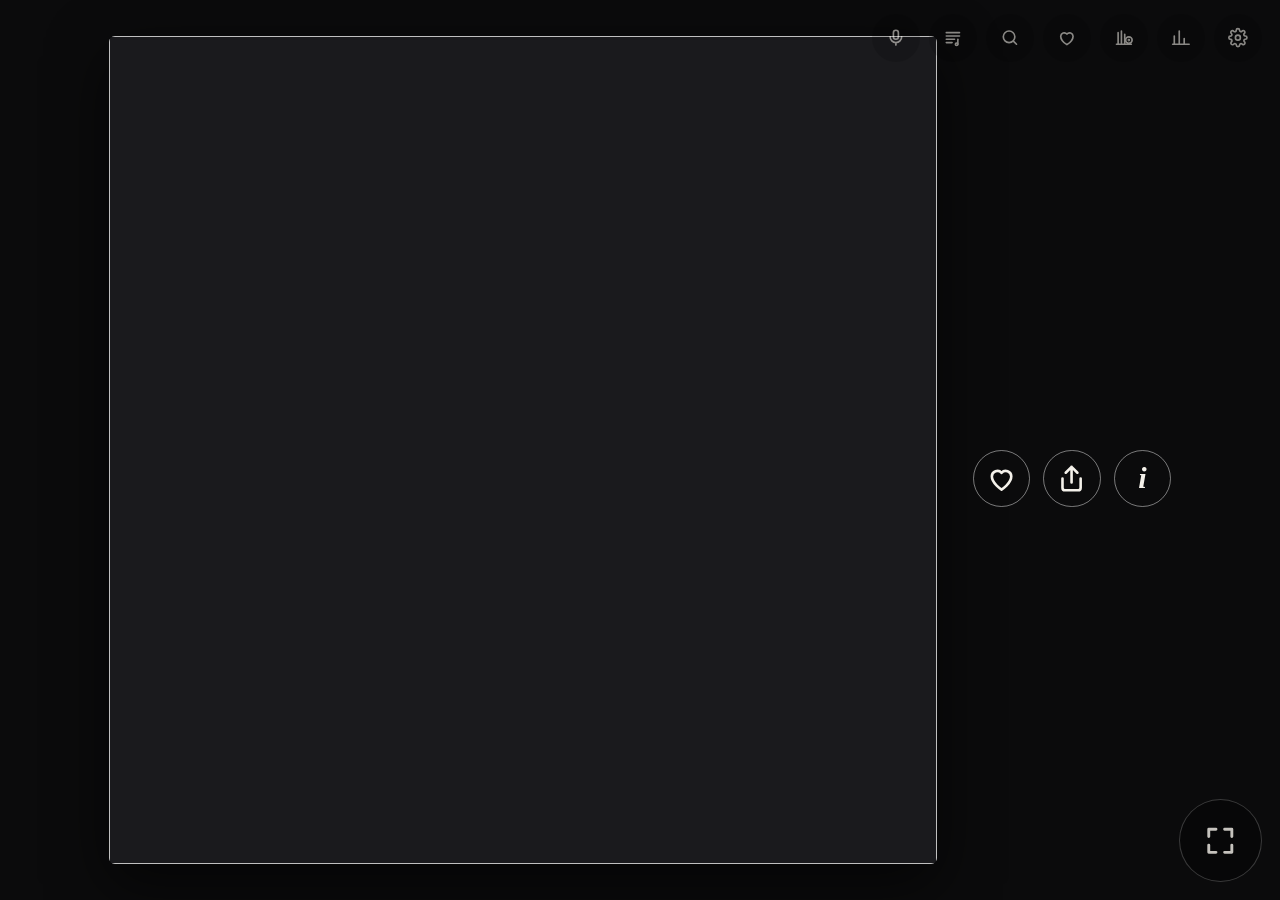
==== commit 1a31857e: "Sides are back on records whose tracklist came from Apple Music; the side and track line sits above " ====
--- a/app/display.html
+++ b/app/display.html
@@ -42,7 +42,7 @@
   #album { font-size: calc(var(--ts) * clamp(12px, 2.9vmin, 26px)); margin: .35em 0 0; color: var(--dim); }
   #details { font-size: calc(var(--ts) * clamp(11px, 2.3vmin, 19px)); margin: .35em 0 0; color: var(--dim); }
   /* where it's playing from: plain info text. The medium (vinyl, CD...) is a button that changes it. */
-  #source { display: inline-block; margin-top: 1.1em; font-size: calc(var(--ts) * clamp(10px, 1.9vmin, 15px)); letter-spacing: .08em;
+  #source { display: inline-block; margin: 0 0 .7em; font-size: calc(var(--ts) * clamp(10px, 1.9vmin, 15px)); letter-spacing: .08em;
     text-transform: uppercase; color: var(--dim); align-self: flex-start; white-space: nowrap; }
   #mediumBtn { display: none; align-items: center; gap: .45em; font-size: calc(var(--ts) * clamp(11px, 2vmin, 16px)); font-weight: 600;
     color: var(--fg); background: rgba(255,255,255,.08); border: 1.5px solid rgba(201,160,74,.75); border-radius: 99px;
@@ -70,7 +70,10 @@
   #progText { color: var(--dim); font-variant-numeric: tabular-nums; white-space: nowrap; font-size: calc(var(--ts) * clamp(11px, 2.2vmin, 17px)); }
   .metaRow { display: flex; align-items: center; gap: .8em; margin-top: 1.1em; }
   @media (max-aspect-ratio: 7/5) { .metaRow { justify-content: center; } }
-  .metaRow #source { margin-top: 0; }
+  /* the last 30 seconds of a side: the side and track line pulses, so the record change doesn't sneak up */
+  #source.ending { animation: sideEnd 2.4s ease-in-out infinite; }
+  @keyframes sideEnd { 0%, 100% { color: var(--dim); } 50% { color: var(--gold); } }
+  @media (prefers-reduced-motion: reduce) { #source.ending { animation: none; color: var(--gold); } }
   #infoBtn { width: calc(var(--ts) * clamp(26px, 5vmin, 36px)); height: calc(var(--ts) * clamp(26px, 5vmin, 36px)); border-radius: 50%;
     border: 1.5px solid rgba(255,255,255,.45); background: none; color: var(--fg); cursor: pointer; flex: none;
     font: italic 600 calc(var(--ts) * clamp(13px, 2.6vmin, 19px)) Georgia, serif; display: grid; place-items: center; padding: 0; }
@@ -189,6 +192,9 @@
   #toolbar button, #toolbar #tb-coffee { background: rgba(0,0,0,.25); border: 0; border-radius: 50%; width: clamp(34px, 7vmin, 48px);
     height: clamp(34px, 7vmin, 48px); display: grid; place-items: center; cursor: pointer; opacity: .55; }
   #toolbar button:hover { opacity: 1; background: rgba(255,255,255,.1); }
+  /* phones and tablets: bigger targets for a finger */
+  @media (pointer: coarse) { #toolbar { gap: 6px; right: 10px; }
+    #toolbar button, #toolbar #tb-coffee { width: 44px; height: 44px; opacity: .7; } #toolbar svg { width: 54%; height: 54%; } }
   #tb-listen .slash { display: none; }
   #tb-listen.off { opacity: 1; background: rgba(227,154,122,.22); box-shadow: inset 0 0 0 1.5px rgba(227,154,122,.8); }
   #tb-listen.off svg { stroke: #e39a7a; } #tb-listen.off .slash { display: inline; }
@@ -333,6 +339,8 @@
   #pairAsk h3, #updAsk h3 { margin: 0 0 .5em; font-size: 1.15em; text-transform: none; letter-spacing: 0; color: var(--fg); }
   #pairAsk .code { font-size: 2.4em; font-weight: 700; letter-spacing: .2em; color: var(--gold); margin: .3em 0; font-variant-numeric: tabular-nums; }
   #pairAsk .row, #updAsk .row { justify-content: center; margin-top: 1em; }
+  #updAsk .x { position: absolute; top: .5em; right: .6em; background: none; border: 0; color: var(--dim); font-size: 1.4em; cursor: pointer; line-height: 1; }
+  #updAsk .x:hover { color: var(--fg); }
   #updAsk .notes { margin: .6em 0 0; font-size: .85em; max-height: 8em; overflow: auto; white-space: pre-line; text-align: left; }
   #shareMenu .smHead { padding: .55em .8em .6em; color: var(--dim); font-size: .85em; border-bottom: 1px solid var(--faint); margin-bottom: .3em; max-width: 19em; }
   #shareMenu a, #shareMenu button { display: flex; align-items: center; gap: .7em; width: 100%; box-sizing: border-box; padding: .6em .8em; border-radius: 9px;
@@ -548,12 +556,13 @@
   </div>
   <div id="lyricsCol"><div id="lyricLines"></div></div>
   <div id="side">
+    <span id="source"></span>
     <p id="title" class="clamp"></p>
     <p id="artist" class="clamp"></p>
     <p id="album" class="clamp"></p>
     <p id="details"></p>
     <div id="progress"><div class="bar"><div id="progFill"></div></div><span id="progText"></span></div>
-    <div class="metaRow"><button id="mediumBtn" title="Change what it's playing on" aria-haspopup="true"><span id="mediumBtnText"></span><svg viewBox="0 0 24 24"><path d="m6 9 6 6 6-6"/></svg></button><span id="source"></span><button class="heart" id="heartBtn" aria-label="Save this song" title="Save this song"><svg viewBox="0 0 24 24"><path d="M12 20.5s-7.5-4.6-7.5-10.2A4.3 4.3 0 0 1 12 7.6a4.3 4.3 0 0 1 7.5 2.7c0 5.6-7.5 10.2-7.5 10.2z"/></svg></button><button class="heart shareBtn" id="shareBtn" aria-label="Share this song" title="Share this song"><svg viewBox="0 0 24 24"><path d="M12 15V3M7.5 7.5 12 3l4.5 4.5"/><path d="M5 12v7a2 2 0 0 0 2 2h10a2 2 0 0 0 2-2v-7"/></svg></button><button id="infoBtn" aria-label="More about this song" title="More about this song">i</button></div>
+    <div class="metaRow"><button id="mediumBtn" title="Change what it's playing on" aria-haspopup="true"><span id="mediumBtnText"></span><svg viewBox="0 0 24 24"><path d="m6 9 6 6 6-6"/></svg></button><button class="heart" id="heartBtn" aria-label="Save this song" title="Save this song"><svg viewBox="0 0 24 24"><path d="M12 20.5s-7.5-4.6-7.5-10.2A4.3 4.3 0 0 1 12 7.6a4.3 4.3 0 0 1 7.5 2.7c0 5.6-7.5 10.2-7.5 10.2z"/></svg></button><button class="heart shareBtn" id="shareBtn" aria-label="Share this song" title="Share this song"><svg viewBox="0 0 24 24"><path d="M12 15V3M7.5 7.5 12 3l4.5 4.5"/><path d="M5 12v7a2 2 0 0 0 2 2h10a2 2 0 0 0 2-2v-7"/></svg></button><button id="infoBtn" aria-label="More about this song" title="More about this song">i</button></div>
     <div id="mediumAsk"><span id="mediumAskTitle">What's playing it?</span>
       <div class="row"><button class="pill" data-m="vinyl">Vinyl</button><button class="pill" data-m="cd">CD</button><button class="pill" data-m="cassette">Cassette</button><button class="pill" data-m="radio">Radio</button><button class="pill" data-m="other">Other</button></div>
       <label><input type="checkbox" id="mediumDefault"> Always use this</label></div>
@@ -800,6 +809,7 @@
   <div class="setting" data-key="showLabel"><div>Record label</div><div class="switch"></div></div>
   <div class="setting" data-key="showGenre"><div>Genre</div><div class="switch"></div></div>
   <div class="setting" data-key="showBpm"><div>BPM<small>Tempo of the song, when it can be found. ≈ means estimated from the sound.</small></div><div class="switch"></div></div>
+  <div class="setting" data-key="sideEndPulse"><div>Warn before a side ends<small>The side and track line above the title pulses gently in the last 30 seconds of a side, so you know a record change is coming.</small></div><div class="switch"></div></div>
   <div class="setting" data-key="showProgress"><div>Song length and position<small>Exact for Spotify and other apps on this PC, and for records Shazam recognizes. Songs known only from a record's tracklist are estimated (~).</small></div><div class="switch"></div></div>
   <h3 style="margin-top:3vmin;margin-bottom:0">Between records</h3>
   <div class="setting" id="idleModeRow" style="cursor:default">
@@ -960,7 +970,7 @@
 
 // ---------------------------------------------------------------- settings (per screen)
 const SETTINGS_DEFAULT = { lyricsBeside: false, textSize: "1.6", showYear: true, showLabel: true, showGenre: true,
-                           showProgress: true, showBpm: false, idleMode: "both", idleOff: 0 };
+                           showProgress: true, showBpm: false, sideEndPulse: true, idleMode: "both", idleOff: 0 };
 let settings = { ...SETTINGS_DEFAULT };
 try { Object.assign(settings, JSON.parse(localStorage.getItem("coverart-settings") || "{}")); } catch (e) {}
 if (settings.showDetails === false) {          // older single switch
@@ -1266,6 +1276,7 @@
 function drawProgress() {
   const box = $("progress");
   const unknown = !current || current.status !== "playing";
+  $("source").classList.toggle("ending", !unknown && sideEnding());
   if (!settings.showProgress || unknown || !prog || !prog.dur) { box.style.display = "none"; return; }
   box.style.display = "flex";
   box.classList.toggle("estimate", prog.kind === "estimate");
@@ -1277,6 +1288,15 @@
   $("progText").textContent = `${prog.kind === "estimate" ? "~" : ""}${fmtDur(Math.floor(pos))} / ${fmtDur(Math.round(prog.dur))}`;
 }
 setInterval(drawProgress, 500);
+// The last song on a side (on a record you're following), with 30 seconds or less to go
+function sideEnding() {
+  if (!settings.sideEndPulse || !current || current.source !== "record" || !record || record.idx == null || !record.tracks) return false;
+  const tr = record.tracks, i = record.idx;
+  if (i + 1 < tr.length && tr[i + 1].side === tr[i].side) return false;
+  if (!prog || !prog.dur || prog.pos == null) return false;
+  const left = prog.dur - (prog.pos + (performance.now() - progAt) / 1000);
+  return left <= 30 && left > -15;
+}
 
 // ---------------------------------------------------------------- "still looking" indicator
 let listeningPaused = false, listenSwitchBusy = 0;
@@ -2121,31 +2141,40 @@
   $("updPill").textContent = avail ? `Update to ${avail.version}` : appAvail ? "Update the app" : "";
   updAskShow(appAvail ? { kind: "app", version: appAvail } : avail && !updBusy && !upd.updating ? { kind: "pc", version: avail.version, notes: avail.notes } : null);
 }
-// A new version: ask right away, whatever screen is open. "Later" asks again in 6 hours.
-var updAsked = null;
+// A new version: ask right away, whatever screen is open. It updates by itself after 30 s;
+// the X (or "Later") skips it and asks again in 6 hours.
+var updAsked = null, updCountdown = null;
 function updAskLater(key) { try { return Date.now() - Number(localStorage.getItem("updLater:" + key) || 0) < 6 * 3600e3; } catch (e) { return false; } }
 function updAskShow(u) {
   const el = $("updAsk");
   const key = u ? u.kind + ":" + u.version : null;
-  if (!u || updAskLater(key)) { if (updAsked) { el.classList.remove("on"); updAsked = null; } return; }
+  if (!u || updAskLater(key)) { if (updAsked) { el.classList.remove("on"); updAsked = null; clearInterval(updCountdown); } return; }
   if (updAsked === key) return;
   updAsked = key;
   const what = u.kind === "app" ? `Liner Notes for Android ${esc(u.version)}` : `Liner Notes ${esc(u.version)}`;
-  el.innerHTML = `<h3>${what} is ready</h3>
+  el.innerHTML = `<button class="x" data-ans="0" aria-label="Not now">×</button><h3>${what} is ready</h3>
     <p class="muted" style="margin:0">${u.kind === "app" ? "The app downloads it, then Android asks you to install it."
       : "Liner Notes closes and reopens with the new version in about a minute."}</p>
     ${u.notes ? `<p class="muted notes">${esc(u.notes.slice(0, 600))}</p>` : ""}
-    <div class="row"><button class="pill gold" data-ans="1">Update now</button><button class="pill" data-ans="0">Later</button></div>`;
+    <div class="row"><button class="pill gold" data-ans="1">Update now</button><button class="pill" data-ans="0">Later</button></div>
+    <p class="muted" style="margin:.7em 0 0;font-size:.85em" id="updLeft"></p>`;
   el.classList.add("on");
+  let left = 30;
+  const tick = () => { if (left <= 0) { clearInterval(updCountdown); answer("1"); return; }
+    const t = $("updLeft"); if (t) t.textContent = `Updating in ${left} s`; left--; };
+  clearInterval(updCountdown); tick(); updCountdown = setInterval(tick, 1000);
   el.onclick = e => {
     e.stopPropagation();
-    const b = e.target.closest("[data-ans]"); if (!b) return;
+    const b = e.target.closest("[data-ans]"); if (b) answer(b.dataset.ans);
+  };
+  function answer(ans) {
+    clearInterval(updCountdown);
     el.classList.remove("on");
-    if (b.dataset.ans === "1") {
+    if (ans === "1") {
       if (u.kind === "app") { try { APP.installAppUpdate(); } catch (err) {} setTimeout(appUpdTick, 300); }
       else installPcUpdate();
     } else { try { localStorage.setItem("updLater:" + key, String(Date.now())); } catch (err) {} }
-  };
+  }
 }
 function appUpdTick() {
   if (!IN_APP || !APP.appUpdate) return;
